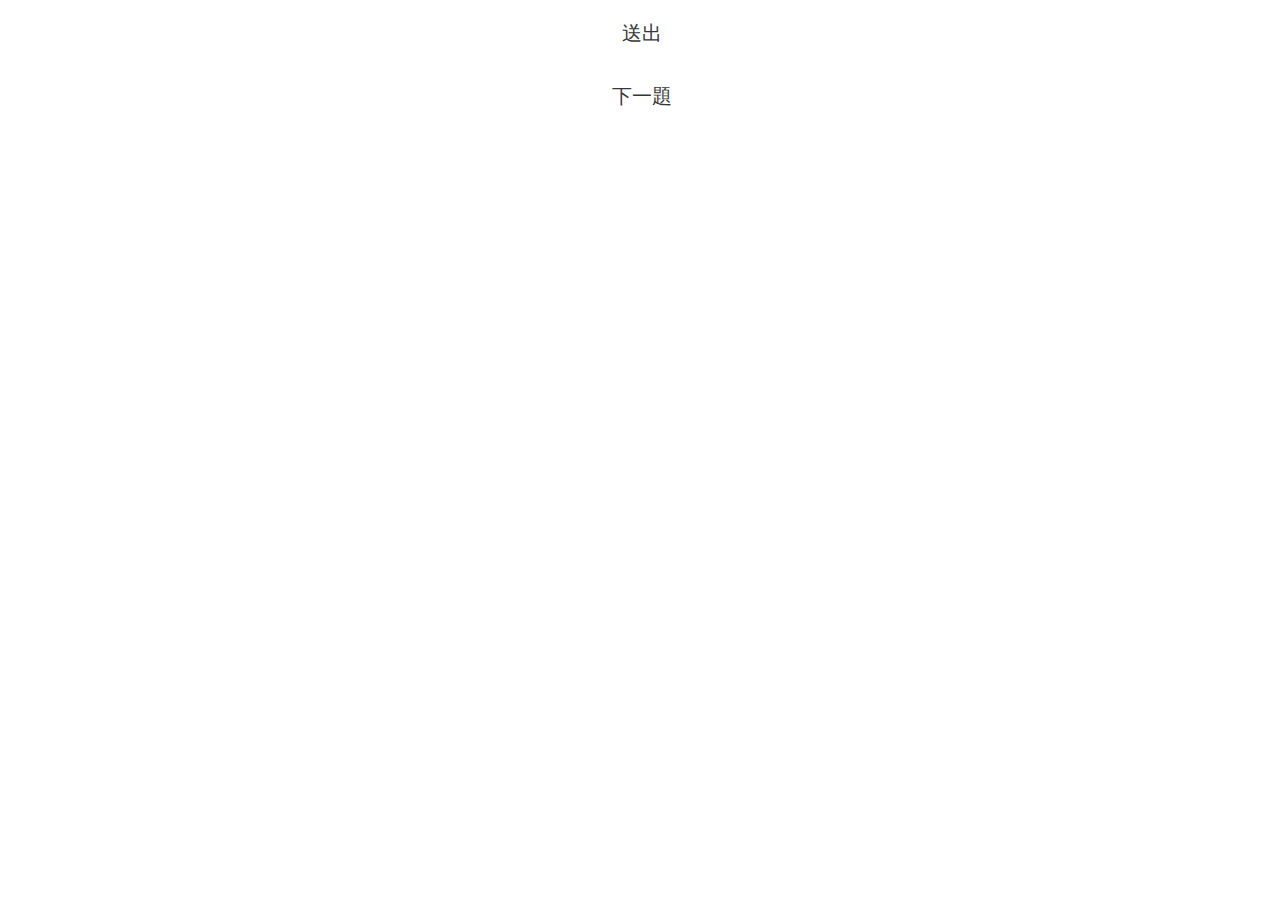
==== index.html @ 8f8b036d "new: 20241104" ====
<!DOCTYPE html>
<html>
	<head>
		<meta charset="UTF-8">
		<meta name="viewport" content="width=device-width, initial-scale=1.0">
		<title>Document</title>
		<link rel="stylesheet" href="index.css">
		<link rel="stylesheet" href="https://chrisplugin.pages.dev/css/chrisplugin.css">
		<script src="https://chrisplugin.pages.dev/js/chrisplugin.js"></script>
	</head>
	<body>
		<div class="text big" id="question"></div>
		<div class="text normal optiondiv" id="option"></div>
		<div class="text normal optiondiv" id="answer"></div>
		<input type="button" class="button big fill outline" id="submit" value="送出"><br><br>
		<input type="button" class="button big fill outline" id="next" value="下一題">

		<script src="question.js"></script>
		<script src="index.js"></script>
	</body>
</html>
---- index.css ----
body{
	font-family: "Consolas";
	width: 100vw;
	height: 100vh;
	padding: 0px;
	margin: 0px;
	overflow: hidden auto;
}

h1,h2,h3,h4,h5,h6{
	margin: 0px;
	color: white;
}

hr{
	border-top: 1px var(--stgray-400) solid;
	width: 100%;
	margin: 10px 0px;
}

table{
	border-collapse: collapse;
	width: 100%;
	color: white;
}

.grid{
	display: grid;
	grid-template-columns: repeat(100,1fr);
	grid-template-rows: repeat(20,1fr);
	grid-auto-rows: 5%;
}

.logo{
	height: 60px;
}

.maintitle{
	color: var(--stgray-900);
	font-size: 40px;
	font-weight: bold;
	text-align: center;
}

.navigationbar{
	border: 1px var(--navbar-border-color) solid;
	position: fixed;
	top: 0px;
	left: 0px;
	width: 100%;
	height: 75px;
	color: var(--navbar-color);
	background: var(--navbar-background);
	backdrop-filter: blur(30px);
	box-shadow: 0 8px 32px 0 var(--navbar-boxshadow-color);
	z-index: 600;
}

.navigationbar2{
	position: fixed;
	top: 75px;
	left: 0px;
	width: 100%;
	height: 50px;
	color: var(--navbar-color);
	background: var(--navbar-background);
	backdrop-filter: blur(20px);
	box-shadow: 0 8px 32px 0 var(--navbar-boxshadow-color);
	z-index: 600;
}

.navigationbarleft{
	max-width: 90%;
	margin: 0px 10px;
	display: flex;
	align-items: center;
	justify-content: left;
}

.navigationbar:has(>.navigationbarleft){
	display: flex;
	align-items: center;
	justify-content: left;
}

.navigationbar:has(>.navigationbarright){
	display: flex;
	align-items: center;
	justify-content: right;
}

.navigationbar:has(>.navigationbarleft):has(>.navigationbarright){
	display: flex;
	align-items: center;
	justify-content: space-between;
}

.navigationbarright{
	max-width: 90%;
	margin: 0px 10px;
	display: flex;
	align-items: center;
	justify-content: right;
}

.navigationbartitle{
	font-size: 45px;
	font-weight: bold;
	margin-top: 5px;
}

.navigationbarbutton{
	border: 1px var(--navbar-color) solid;
	background: none;
	width: 150px;
	height: 50px;
	border-radius: 5px;
	cursor: pointer;
	font-size: 20px;
	font-weight: bold;
	text-align: center;
	color: var(--navbar-color);
	padding: 10px;
	margin: 0px 10px;
	transition-duration: 0.5s;

	&:hover{
		background: var(--stgray-300);
		color: var(--navbar-color);
	}

	&:active{
		box-shadow: 0px 10px 30px 0 rgba(77,77,77,0.68);
	}
}

.navigationbarselect{
	background: var(--navbar-reverse-color);
	color: var(--navbar-color);
}

.center{
	position: absolute;
	top: 50%;
	left: 50%;
	transform: translate(-50%,-50%);
}

.xcenter{
	position: relative;
	top: 0px;
	left: 50%;
	transform: translate(-50%,0%);
}

.ycenter{
	position: relative;
	top: 50%;
	left: 0px;
	transform: translate(0%,-50%);
}

.inputhint{
	width: 23%;
	display: inline-block;
	word-break: normal;
	word-wrap: break-word;
}

.checkbox{
    user-select: none;
    cursor: pointer;
}

.checkbox checkbox{
	width: 20px;
	height: 20px;
}

.bluebutton{
	box-shadow: inset 1px -3px 7px 0px #29bbff;
	background: #2dabf9 linear-gradient(to bottom,#2dabf9 5%,#0688fa 100%);
	border-radius: 5px;
	border: 1px solid #0b0e07;
	display: inline-block;
	cursor: pointer;
	color: #ffffff;
	font-size: 15px;
	font-weight: bold;
	margin: 5px 0px;
	padding: 10px 20px;
	text-decoration: none;
	text-shadow: 0px 1px 0px #263666;

	&:hover{
		background: #0688fa linear-gradient(to bottom,#0688fa 5%,#2dabf9 100%);
	}

	&:active{
		position: relative;
		top: 1px;
	}
}


.reflashbutton{
	margin-top: 20px;
	padding: 5px;
	background: rgb(215,164,61);
	color: white;
	border: none;
	border-radius: 5px;
	cursor: pointer;
	width: 100%;
	height: 40px;
	font-size: 20px;
	font-weight: bold;
	transition-duration: 0.5s;
}

.reflashbutton:hover{
	background: rgb(255,213,128);
	color: black;
}

.selectbutton{
	background: rgba(35,35,35,0.75);
	color: white;
}

/* .footer{
	position: relative;
	top: 10px;
	width: 100%;
	background: rgb(25,25,25);
	padding: 5px 10px;
} */

.a{
	text-decoration: none;
	color: var(--stgray-700);
	font-weight: bold;
	cursor: pointer;
}

.a:hover{
	text-decoration: underline;
}

.disabled:hover{
	background: revert;
	color: revert;
}

.primarytext{
	font-size: 40px;
	color: transparent;
	font-weight: bold;
}

.secondarytext{
	font-size: 30px;
	color: white;
}

.text{
	font-size: 20px;
}

.highlight{
	font-weight: bold;
	color: yellow;
	display: inline-block;
}

.iconinputdiv{
	border-bottom: 1px black solid;
	padding: 0px 5px;
	margin: 20px 0px;
	display: flex;
	align-items: end;
	justify-content: center;
}

.iconinputtext{
	width: 15%;
	font-size: 25px;
	text-align: left;
	margin-bottom: 5px;
}

.iconiinputinput{
	border: none;
	font-size: 25px;
	width: 75%;
}

.iconinputicondiv{
	width: 10%;
	display: flex;
	align-items: center;
	justify-content: center;
}

.iconinputicon{
	width: 90%;
	margin-bottom: 5px;
}

.cursor-pointer{
	cursor: pointer;
}

/* ================================================================================================================================================================== */

html{
    --stwhite: #fff;
    --stblack: #333;

    --staccent-color: unset;
    --staccent-foreground-color: var(--stwhite);

    --stbreakpoint-mobile-min: 0px;
    --stbreakpoint-mobile-max: 767.98px;
    --stbreakpoint-tablet-min: 768px;
    --stbreakpoint-tablet-max: 1023.98px;
    --stbreakpoint-desktop-min: 1024px;
    --stbreakpoint-desktop-max: 1279.98px;
    --stbreakpoint-widescreen-min: 1280px;
    --stbreakpoint-widescreen-max: 9999px;

	--stlight-gray-50: rgb(255,255,255);
	--stlight-gray-75: rgb(250,250,250);
	--stlight-gray-100: rgb(242,242,242);
	--stlight-gray-200: rgb(238,238,238);
	--stlight-gray-300: rgb(225,225,225);
	--stlight-gray-400: rgb(215,215,215);
	--stlight-gray-450: rgb(145,145,145);
	--stlight-gray-500: rgb(118,118,118);
	--stlight-gray-600: rgb(90,90,90);
	--stlight-gray-700: rgb(70,70,70);
	--stlight-gray-800: rgb(55,55,55);
	--stlight-gray-900: rgb(35,35,35);

	--stdark-gray-50: rgb(15,15,17);
	--stdark-gray-75: rgb(35,35,35);
	--stdark-gray-100: rgb(42,42,42);
	--stdark-gray-200: rgb(47,47,47);
	--stdark-gray-300: rgb(62,62,62);
	--stdark-gray-400: rgb(80,80,80);
	--stdark-gray-450: rgb(110,110,110);
	--stdark-gray-500: rgb(180,180,180);
	--stdark-gray-600: rgb(220,220,220);
	--stdark-gray-700: rgb(245,245,245);
	--stdark-gray-800: rgb(250,250,250);
	--stdark-gray-900: rgb(255,255,255);

    --ststatic-gray-50: var(--stlight-gray-50);
    --ststatic-gray-75: var(--stlight-gray-75);
    --ststatic-gray-100: var(--stlight-gray-100);
    --ststatic-gray-200: var(--stlight-gray-200);
    --ststatic-gray-300: var(--stlight-gray-300);
    --ststatic-gray-400: var(--stlight-gray-400);
    --ststatic-gray-500: var(--stlight-gray-500);
    --ststatic-gray-600: var(--stlight-gray-600);
    --ststatic-gray-700: var(--stlight-gray-700);
    --ststatic-gray-800: var(--stlight-gray-800);
    --ststatic-gray-900: var(--stlight-gray-900);

    --ststatic-primary-400: #40a9ff;
    --ststatic-primary-500: #1890ff;
    --ststatic-primary-600: #096dd9;
    --ststatic-primary-700: #0050b3;
    --ststatic-primary-800: #003a8c;
    --ststatic-primary-900: #002766;

    --ststatic-warn-400: #ffec3d;
    --ststatic-warn-500: #fadb14;
    --ststatic-warn-600: #d4b106;
    --ststatic-warn-700: #ad8b00;
    --ststatic-warn-800: #876800;
    --ststatic-warn-900: #614700;

    --ststatic-success-400: #73d13d;
    --ststatic-success-500: #52c41a;
    --ststatic-success-600: #389e0d;
    --ststatic-success-700: #237804;
    --ststatic-success-800: #135200;
    --ststatic-success-900: #092b00;

    --ststatic-error-400: #ff4d4f;
    --ststatic-error-500: #f5222d;
    --ststatic-error-600: #cf1322;
    --ststatic-error-700: #a8071a;
    --ststatic-error-800: #820014;
    --ststatic-error-900: #5c0011;

    --stprimary-400: #40a9ff;
    --stprimary-500: #1890ff;
    --stprimary-600: #096dd9;
    --stprimary-700: #0050b3;
    --stprimary-800: #003a8c;
    --stprimary-900: #002766;

    --stlink-700: #0050b3;

    --stwarn-400: #ffec3d;
    --stwarn-500: #fadb14;
    --stwarn-600: #d4b106;
    --stwarn-700: #ad8b00;
    --stwarn-800: #876800;
    --stwarn-900: #614700;

    --stsuccess-400: #73d13d;
    --stsuccess-500: #52c41a;
    --stsuccess-600: #389e0d;
    --stsuccess-700: #237804;
    --stsuccess-800: #135200;
    --stsuccess-900: #092b00;

    --sterror-400: #ff4d4f;
    --sterror-500: #f5222d;
    --sterror-600: #cf1322;
    --sterror-700: #a8071a;
    --sterror-800: #820014;
    --sterror-900: #5c0011;

    --stz-drawer: 102;
    --stz-dropdown: 103;
    --stz-mask: 101;
    --stz-modal: 102;
    --stz-tooltip: 104;

    --stborder-radius-container: 0.4rem;
    --stborder-radius-element: 0.4rem;
    --stborder-radius-secondary: 0.3rem;

    --stpage-background-default: var(--stgray-50);
    --stpage-background-secondary: var(--stgray-75);
    --stpage-background-tertiary: var(--stgray-100);

    --stelevated-shadow: 0 2px 10px 0 rgba(0, 0, 0, 0.1);
    --stelevated-shadow-modal: 0 0 20px rgba(0, 0, 0, 0.1);
    --stelevated-shadow-drawer: 0 0 20px rgba(0, 0, 0, 0.1);

	--staccent-color: #5c79ff;

	--navbar-border-color-light: white;
	--navbar-border-color-dark: rgb(49,53,53);
	--navbar-color-light: black;
	--navbar-color-dark: white;
	--navbar-background-light: rgba(238,238,238,0.95);
	--navbar-background-dark: rgba(50, 50, 50, 0.95);
	--navbar-boxshadow-color-light: rgba(70,70,70,0.1);
	--navbar-boxshadow-color-dark: rgba(70,70,70,0.1);

	--rangeslider-color-light: rgb(51,51,51);
	--rangeslider-border-color-light: black;
	--rangeslider-color-dark: rgb(235,235,235);
	--rangeslider-border-color-dark: white;

    --stinput-height-large: 42px;
    --stinput-height-large-dense: 37px;
    --stinput-height-medium: 37px;
    --stinput-height-medium-dense: 32px;
    --stinput-height-small: 32px;
    --stinput-height-small-dense: 32px;

    --stfont-size-mini: calc(12 / 15 * 1rem);
    --stfont-size-tiny: calc(13 / 15 * 1rem);
    --stfont-size-small: calc(14 / 15 * 1rem);
    --stfont-size-medium: calc(15 / 15 * 1rem);
    --stfont-size-large: calc(18 / 15 * 1rem);
    --stfont-size-big: calc(20 / 15 * 1rem);
    --stfont-size-huge: calc(24 / 15 * 1rem);
    --stfont-size-massive: calc(30 / 15 * 1rem);

    --stfont-size-12px: calc(12 / 15 * 1rem);
    --stfont-size-13px: calc(13 / 15 * 1rem);
    --stfont-size-14px: calc(14 / 15 * 1rem);
    --stfont-size-15px: calc(15 / 15 * 1rem);
    --stfont-size-16px: calc(16 / 15 * 1rem);
    --stfont-size-17px: calc(17 / 15 * 1rem);
    --stfont-size-18px: calc(18 / 15 * 1rem);
    --stfont-size-20px: calc(20 / 15 * 1rem);
    --stfont-size-24px: calc(24 / 15 * 1rem);
    --stfont-size-25px: calc(25 / 15 * 1rem);
    --stfont-size-30px: calc(30 / 15 * 1rem);
    --stfont-size-33px: calc(33 / 15 * 1rem);
    --stfont-size-35px: calc(35 / 15 * 1rem);
    --stfont-size-38px: calc(38 / 15 * 1rem);
    --stfont-size-45px: calc(45 / 15 * 1rem);
    --stfont-size-55px: calc(55 / 15 * 1rem);
    --stfont-size-65px: calc(65 / 15 * 1rem);
    --stfont-size-75px: calc(75 / 15 * 1rem);

    --stabsolute-mini: calc(12 / 15 * 1rem);
    --stabsolute-tiny: calc(13 / 15 * 1rem);
    --stabsolute-small: calc(14 / 15 * 1rem);
    --stabsolute-medium: calc(15 / 15 * 1rem);
    --stabsolute-large: calc(18 / 15 * 1rem);
    --stabsolute-big: calc(20 / 15 * 1rem);
    --stabsolute-huge: calc(24 / 15 * 1rem);
    --stabsolute-massive: calc(30 / 15 * 1rem);

    --strelative-mini: calc(12 / 15 * 1em);
    --strelative-tiny: calc(13 / 15 * 1em);
    --strelative-small: calc(14 / 15 * 1em);
    --strelative-medium: calc(15 / 15 * 1em);
    --strelative-large: calc(18 / 15 * 1em);
    --strelative-big: calc(20 / 15 * 1em);
    --strelative-huge: calc(24 / 15 * 1em);
    --strelative-massive: calc(30 / 15 * 1em);

    --stspace-gap: 1rem;
    --stspace-gap-small: 0.5rem;
    --stspace-gap-large: 1.5rem;
    --stspace-gap-big: 3rem;
    --stspace-gap-huge: 4.5rem;
}

/* ========================================================================== Color Schemes ========================================================================== */

@media (prefers-color-scheme: light){
	html:not(.maindark) .lighthidden{
		display: none !important;
	}
	html:not(.dark) .light-hidden{
		display: none !important;
	}
}

@media (prefers-color-scheme: dark){
	html:not(.mainlight) .darkhidden{
		display: none !important;
	}

	.u-inverted{
		color-scheme: light;

		--rangeslider-color: var(--rangeslider-color-light);
		--rangeslider-border-color: var(--rangeslider-border-color-light);
		--navbar-color: var(--navbar-color-light);
		--navbar-reverse-color: var(--navbar-color-dark);
		--navbar-border-color: var(--navbar-border-color-light);
		--navbar-background: var(--navbar-background-light);
		--navbar-boxshadow-color: var(--navbar-boxshadow-color-light);
		--stgray-50: var(--stlight-gray-50);
		--stgray-75: var(--stlight-gray-75);
		--stgray-100: var(--stlight-gray-100);
		--stgray-200: var(--stlight-gray-200);
		--stgray-300: var(--stlight-gray-300);
		--stgray-400: var(--stlight-gray-400);
		--stgray-450: var(--stlight-gray-450);
		--stgray-500: var(--stlight-gray-500);
		--stgray-600: var(--stlight-gray-600);
		--stgray-700: var(--stlight-gray-700);
		--stgray-800: var(--stlight-gray-800);
		--stgray-900: var(--stlight-gray-900);

		--sttonal-positive-400: #cdffbe;
		--sttonal-positive-800: #357016;

		--sttonal-negative-400: #ffbebe;
		--sttonal-negative-800: #701616;

		--sttonal-primary-400: #d9edff;
		--sttonal-primary-800: #005cde;

		--sttonal-warning-400: #fff7ae;
		--sttonal-warning-800: #866800;
	}
	html:not(.light) .dark-hidden{
		display: none !important;
	}
	html:not(.light){
		color-scheme: dark;

		--rangeslider-color: var(--rangeslider-color-dark);
		--rangeslider-border-color: var(--rangeslider-border-color-dark);
		--navbar-color: var(--navbar-color-dark);
		--navbar-reverse-color: var(--navbar-color-light);
		--navbar-border-color: var(--navbar-border-color-dark);
		--navbar-background: var(--navbar-background-dark);
		--navbar-boxshadow-color: var(--navbar-boxshadow-color-dark);
		--stgray-50: var(--stdark-gray-50);
		--stgray-75: var(--stdark-gray-75);
		--stgray-100: var(--stdark-gray-100);
		--stgray-200: var(--stdark-gray-200);
		--stgray-300: var(--stdark-gray-300);
		--stgray-400: var(--stdark-gray-400);
		--stgray-450: var(--stdark-gray-450);
		--stgray-500: var(--stdark-gray-500);
		--stgray-600: var(--stdark-gray-600);
		--stgray-700: var(--stdark-gray-700);
		--stgray-800: var(--stdark-gray-800);
		--stgray-900: var(--stdark-gray-900);

		--stprimary-400: #40a9ff;
		--stprimary-500: #2492f7;
		--stprimary-600: #2282e9;
		--stprimary-700: #0e52a5;
		--stprimary-800: #003a8c;
		--stprimary-900: #002766;

		--stlink-700: #8887ff;

		--sttonal-positive-400: #92d34f;
		--sttonal-positive-800: #0e4600;

		--sttonal-negative-400: #d60000;
		--sttonal-negative-800: #fff;

		--sttonal-primary-400: #0a6ffd;
		--sttonal-primary-800: #ffffff;

		--sttonal-warning-400: #edff00;
		--sttonal-warning-800: #463f00;
	}

	html:not(.light) .inverted{
		color-scheme: light;

		--rangeslider-color: var(--rangeslider-color-light);
		--rangeslider-border-color: var(--rangeslider-border-color-light);
		--navbar-color: var(--navbar-color-light);
		--navbar-reverse-color: var(--navbar-color-dark);
		--navbar-border-color: var(--navbar-border-color-light);
		--navbar-background: var(--navbar-background-light);
		--navbar-boxshadow-color: var(--navbar-boxshadow-color-light);
		--stgray-50: var(--stlight-gray-50);
		--stgray-75: var(--stlight-gray-75);
		--stgray-100: var(--stlight-gray-100);
		--stgray-200: var(--stlight-gray-200);
		--stgray-300: var(--stlight-gray-300);
		--stgray-400: var(--stlight-gray-400);
		--stgray-500: var(--stlight-gray-500);
		--stgray-600: var(--stlight-gray-600);
		--stgray-700: var(--stlight-gray-700);
		--stgray-800: var(--stlight-gray-800);
		--stgray-900: var(--stlight-gray-900);

		--sttonal-positive-400: #cdffbe;
		--sttonal-positive-800: #357016;

		--sttonal-negative-400: #ffbebe;
		--sttonal-negative-800: #701616;

		--sttonal-primary-400: #d9edff;
		--sttonal-primary-800: #005cde;

		--sttonal-warning-400: #fff7ae;
		--sttonal-warning-800: #866800;
	}
}

/* Content */

.stcontent.u-dark{
	background: var(--stgray-50);
	color: var(--stgray-800);
}

/* ========================================================================== Center ========================================================================== */

.stcenter{
	display: flex;
	align-items: center;
	justify-content: center;
	height: 100%;
	width: 100%;
	margin: 0;
	flex-direction: column;
	color: inherit;
}

/* ========================================================================== Variables ========================================================================== */

/* ========================================================================== Base ========================================================================== */
.ststash{
	position: absolute;
	top: 0;
	left: 0;
	width: calc(100% - var(--ststash-offset,5px));
	visibility: hidden;
	pointer-events: none;
	flex-wrap: nowrap;
	overflow: hidden;
	white-space: nowrap;
}

/* ==========================================================================Color Schemes========================================================================== */

/* Hidden */
html.mainlight .lighthidden,html.maindark .darkhidden{
	display: none !important;
}

/* Light */
html,html.mainlight,.u-light{
	color-scheme: light;

	--rangeslider-color: var(--rangeslider-color-light);
	--rangeslider-border-color: var(--rangeslider-border-color-light);
	--navbar-color: var(--navbar-color-light);
	--navbar-reverse-color: var(--navbar-color-dark);
	--navbar-border-color: var(--navbar-border-color-light);
	--navbar-background: var(--navbar-background-light);
	--navbar-boxshadow-color: var(--navbar-boxshadow-color-light);
	--stgray-50: var(--stlight-gray-50);
	--stgray-75: var(--stlight-gray-75);
	--stgray-100: var(--stlight-gray-100);
	--stgray-200: var(--stlight-gray-200);
	--stgray-300: var(--stlight-gray-300);
	--stgray-400: var(--stlight-gray-400);
	--stgray-500: var(--stlight-gray-500);
	--stgray-600: var(--stlight-gray-600);
	--stgray-700: var(--stlight-gray-700);
	--stgray-800: var(--stlight-gray-800);
	--stgray-900: var(--stlight-gray-900);

	--sttonal-positive-400: #cdffbe;
	--sttonal-positive-800: #357016;

	--sttonal-negative-400: #ffbebe;
	--sttonal-negative-800: #701616;

	--sttonal-primary-400: #d9edff;
	--sttonal-primary-800: #005cde;

	--sttonal-warning-400: #fff7ae;
	--sttonal-warning-800: #866800;
}

html,html.maindark,.u-dark{
	color-scheme: dark;

	--rangeslider-color: var(--rangeslider-color-dark);
	--rangeslider-border-color: var(--rangeslider-border-color-dark);
	--navbar-color: var(--navbar-color-dark);
	--navbar-reverse-color: var(--navbar-color-light);
	--navbar-border-color: var(--navbar-border-color-dark);
	--navbar-background: var(--navbar-background-dark);
	--navbar-boxshadow-color: var(--navbar-boxshadow-color-dark);
	--stgray-50: var(--stdark-gray-50);
	--stgray-75: var(--stdark-gray-75);
	--stgray-100: var(--stdark-gray-100);
	--stgray-200: var(--stdark-gray-200);
	--stgray-300: var(--stdark-gray-300);
	--stgray-400: var(--stdark-gray-400);
	--stgray-500: var(--stdark-gray-500);
	--stgray-600: var(--stdark-gray-600);
	--stgray-700: var(--stdark-gray-700);
	--stgray-800: var(--stdark-gray-800);
	--stgray-900: var(--stdark-gray-900);

	--stlink-700: #8887ff;

	--sttonal-positive-400: #92d34f;
	--sttonal-positive-800: #0e4600;

	--sttonal-negative-400: #d60000;
	--sttonal-negative-800: #fff;

	--sttonal-primary-400: #0a6ffd;
	--sttonal-primary-800: #ffffff;

	--sttonal-warning-400: #edff00;
	--sttonal-warning-800: #463f00;
}

/* Light */
html,html.mainlight,.light{
	color-scheme: light;

	--rangeslider-color: var(--rangeslider-color-light);
	--rangeslider-border-color: var(--rangeslider-border-color-light);
	--navbar-color: var(--navbar-color-light);
	--navbar-reverse-color: var(--navbar-color-dark);
	--navbar-border-color: var(--navbar-border-color-light);
	--navbar-background: var(--navbar-background-light);
	--navbar-boxshadow-color: var(--navbar-boxshadow-color-light);
	--stgray-50: var(--stlight-gray-50);
	--stgray-75: var(--stlight-gray-75);
	--stgray-100: var(--stlight-gray-100);
	--stgray-200: var(--stlight-gray-200);
	--stgray-300: var(--stlight-gray-300);
	--stgray-400: var(--stlight-gray-400);
	--stgray-500: var(--stlight-gray-500);
	--stgray-600: var(--stlight-gray-600);
	--stgray-700: var(--stlight-gray-700);
	--stgray-800: var(--stlight-gray-800);
	--stgray-900: var(--stlight-gray-900);

	--sttonal-positive-400: #cdffbe;
	--sttonal-positive-800: #357016;

	--sttonal-negative-400: #ffbebe;
	--sttonal-negative-800: #701616;

	--sttonal-primary-400: #d9edff;
	--sttonal-primary-800: #005cde;

	--sttonal-warning-400: #fff7ae;
	--sttonal-warning-800: #866800;
}

/* dark */
html.maindark,.dark{
	color-scheme: dark;

	--rangeslider-color: var(--rangeslider-color-dark);
	--rangeslider-border-color: var(--rangeslider-border-color-dark);
	--navbar-color: var(--navbar-color-dark);
	--navbar-reverse-color: var(--navbar-color-light);
	--navbar-border-color: var(--navbar-border-color-dark);
	--navbar-background: var(--navbar-background-dark);
	--navbar-boxshadow-color: var(--navbar-boxshadow-color-dark);
	--stgray-50: var(--stdark-gray-50);
	--stgray-75: var(--stdark-gray-75);
	--stgray-100: var(--stdark-gray-100);
	--stgray-200: var(--stdark-gray-200);
	--stgray-300: var(--stdark-gray-300);
	--stgray-400: var(--stdark-gray-400);
	--stgray-500: var(--stdark-gray-500);
	--stgray-600: var(--stdark-gray-600);
	--stgray-700: var(--stdark-gray-700);
	--stgray-800: var(--stdark-gray-800);
	--stgray-900: var(--stdark-gray-900);

	--stlink-700: #8887ff;

	--sttonal-positive-400: #92d34f;
	--sttonal-positive-800: #0e4600;

	--sttonal-negative-400: #d60000;
	--sttonal-negative-800: #fff;

	--sttonal-primary-400: #0a6ffd;
	--sttonal-primary-800: #ffffff;

	--sttonal-warning-400: #edff00;
	--sttonal-warning-800: #463f00;
}

/* Hidden */
html.mainlight .light-hidden,html.maindark .dark-hidden{
	display: none !important;
}

/* ========================================================================== Scales ========================================================================== */

html.small,html.small body{
	font-size: 14px;
}

html.medium,html.medium body{
	font-size: 15px;
}

html.large,html.large body{
	font-size: 16px;
}

/* ========================================================================== Background Color ========================================================================== */

html.secondary,html.secondary body{
	background: var(--stgray-75);
}

/* ========================================================================== Rounded ========================================================================== */

/* ========================================================================== Reset ========================================================================== */

/*
Document
1. 讓所有的元素不會因為內距而更改其 `width` 寬度。
2. 讓元素預設都以相對位置呈現，這樣裡面的 `absolute` 元素才能有父依據。
*/
*,*::before,*::after{
	box-sizing: border-box;
	position: relative;
}

/*
HTML
1. 指定預設的動態背景與文字顏色，這樣才可以支援亮與暗色主題。
2. 預設要讓網頁能夠填滿整個螢幕才能讓某些元素運用整個高度。
*/
html{
	background: var(--stgray-50);
	color: var(--stgray-800);
	width: 100%;
	height: 100%;
	font-size: 15px;
}

/*
Body
1. 移除所有瀏覽器上的外距。
2. 避免元素過寬而出現不好捲動的水平捲軸。
3. 避免 iOS 在轉向之後變更字體縮放大小。
4. 改為透明來移除 Webkit 瀏覽器上的點擊高光。
*/
body{
	padding: 0px;
	margin: 0px;
	overflow-x: hidden;
	-webkit-text-size-adjust: 100%;
	-webkit-tap-highlight-color: rgba(0,0,0,0);

	font-family: "Noto Sans TC","SF Pro TC","SF Pro Text","SF Pro Icons","PingFang TC","Helvetica Neue","Helvetica","Arial","Microsoft JhengHei",wf_SegoeUI,"Segoe UI",Segoe,"Segoe WP",Tahoma,Verdana,Ubuntu,"Bitstream Vera Sans","DejaVu Sans",微軟正黑體,"LiHei Pro","WenQuanYi Micro Hei","Droid Sans Fallback","AR PL UMing TW",Roboto,"Hiragino Maru Gothic ProN",メイリオ,"ヒラギノ丸ゴ ProN W4",Meiryo,"Droid Sans",sans-serif;
}

/*
Input for iOS date input
https://github.com/teacat/tocas/issues/804
https://github.com/twbs/bootstrap/pull/31993
https://github.com/twbs/bootstrap/blob/80621d6431acd964690f89352b4f1bf8be9cfaf3/scss/forms/_form-control.scss#L47
*/

input::-webkit-date-and-time-value{
	min-height: calc(1rem * 1.5);
}

/* ======================================================================== Button ======================================================================== */

button{
	border: none;
	margin: 0;
	padding: 0;
	width: auto;
	overflow: visible;
	background: transparent;
	color: inherit;
	font: inherit;
	line-height: normal;
	appearance: none;
	cursor: pointer;
	user-select: none;

	-webkit-font-smoothing: inherit;
	-moz-osx-font-smoothing: inherit;
	-webkit-appearance: none;
}

/* ======================================================================== Paragraphy ======================================================================== */

/* [class*="st"]:where(p){
	margin-block-start: 1em;
	margin-block-end: 1em;
}

[class*="st"]:where(:first-child){
	margin-block-start: 0;
}

[class*="st"] .stheader+p{
	margin-block-start: 0.5em;
}

[class*="st"]:where(:last-child){
	margin-block-end: 0;
}

[class*="st"]:where(a){
	color: inherit;
} */

/* ========================================================================== Variables ========================================================================== */

@keyframes stbuttonloading{
	from{
		transform: translate(-50%,-50%) rotate(0deg);
	}
	to{
		transform: translate(-50%,-50%) rotate(360deg);
	}
}

/* ========================================================================== Base ========================================================================== */

.stbutton{
	--horizontal-padding: 1.25em;
	--height: var(--stinput-height-medium);
	--accent-color: initial;
	--accent-foreground-color: initial;

	margin: 5px;
	width: auto;
	font: inherit;
	outline: none;
	box-sizing: border-box;
	user-select: none;
	text-overflow: ellipsis;
	overflow: hidden;
	white-space: nowrap;
	height: var(--height);

	-webkit-font-smoothing: inherit;
	-moz-osx-font-smoothing: inherit;
	appearance: none;
	-webkit-appearance: none;

	border: 2px solid var(--accent-color,var(--stgray-800));
	font-size: var(--stfont-size-14px);
	line-height: 1.5;
	font-weight: 500;
	color: var(--accent-foreground-color,var(--stgray-50));
	background: var(--accent-color,var(--stgray-800));
	text-decoration: none;
	display: inline-flex;
	vertical-align: middle;
	justify-content: center;
	align-items: center;
	text-align: center;
	padding: 0 var(--horizontal-padding);
	border-radius: 0.4rem;
	transition: 0.2s linear;
}

.stbutton:hover{
	cursor: pointer;
	opacity: 0.75;
}

.stbutton:focus{
	outline: 0;
}

.button{
	--horizontal-padding: 1.25em;
	--height: var(--stinput-height-medium);
	--accent-color: initial;
	--accent-foreground-color: initial;


	border: 2px var(--accent-color,var(--stgray-800)) solid;
	outline: none;
	box-sizing: border-box;
	white-space: nowrap;
	width: auto;
	height: var(--height);
	border-radius: 0.4rem;
	background: var(--accent-color,var(--stgray-800));
	font: inherit;
	font-size: var(--stfont-size-14px);
	font-weight: 500;
	text-decoration: none;
	text-align: center;
	text-overflow: ellipsis;
	color: var(--accent-foreground-color,var(--stgray-50));
	line-height: 1.5;
	padding: 0px var(--horizontal-padding);
	margin: 2px;
	display: inline-flex;
	vertical-align: middle;
	justify-content: center;
	align-items: center;
	transition: 0.2s linear;
	appearance: none;
	overflow: hidden;
	user-select: none;

	-webkit-font-smoothing: inherit;
	-moz-osx-font-smoothing: inherit;
	-webkit-appearance: none;

	&:hover{
		cursor: pointer;
		opacity: 0.75;
	}

	&:focus{
		outline: 0;
	}

	&.secondary{
		color: var(--accent-color,var(--stgray-800));
		border-color: var(--stgray-100);
		background: var(--stgray-100);
	}

	&.outline{
		background: transparent;
		border: 2px solid var(--stgray-450);
		color: var(--accent-color,var(--stgray-800));

		&:hover{
			border: 2px var(--stgray-900) solid;
			font-weight: bold;
		}
	}

	&.is-tertiary{
		color: var(--stgray-800);
		background: var(--stgray-300);
		border-color: var(--stgray-300);
	}

	&.error{
		color: var(--stwhite);
		border-color: var(--sterror-500);
		background: var(--sterror-500);

		&:hover{
			color: var(--stwhite);
			border-color: var(--sterror-500);
			background: var(--sterror-500);
		}
	}

	&.ghost{
		background: transparent;
		color: var(--stgray-800);
		border: 2px solid transparent;
		cursor: pointer;

		&:hover{
			color: var(--stgray-600);
		}

		&.error{
			color: var(--sterror-500);
		}
	}

	&.load{
		color: transparent;
		pointer-events: none;
		opacity: 0.5;

		& .icon{
			visibility: hidden;
		}

		&::after{
			font-family: "Icons";
			font-weight: normal;
			font-style: normal;
			display: inline;
			text-decoration: inherit;
			text-align: center;
			-webkit-font-smoothing: antialiased;
			backface-visibility: hidden;
			display: inline-block;
			animation: stbuttonloading 2s linear infinite;
			color: var(--stgray-50);
			font-size: var(--stfont-size-18px);
			content: "\f110";
			position: absolute;
			top: 50%;
			left: 50%;
		}

		&:is(.outline,.secondary,.is-tertiary,.ghost)::after{
			color: var(--stgray-800);
		}
	}

	/* Sizes */
	&.small{
		--height: var(--stinput-height-small);

		font-size: var(--stfont-size-13px);
	}

	&.big{
		--height: var(--stinput-height-large);
		font-size: var(--stfont-size-20px);
	}

	/* Disabled */

	&.disabled,&[disabled]{
		opacity: 0.5;
		user-select: none;
		cursor: not-allowed;
	}

	/* fill */

	&.fill{
		width: 100%;
	}

	&.round{
		border-radius: 100rem;
	}

	&.fullicon{
		padding: 0;
		min-width: 0;
		width: calc(var(--height) * 1.1);

		& .icon{
			font-size: 1.2em;
		}

		&.small .icon{
			font-size: 1.15em;
		}
	}

	/* Side Icon */

	&:where(.starticon,.endicon) .icon{
		font-size: 1.2em;
	}

	&:is(.starticon,.endicon) .icon::before{
		display: inline-block;
		margin-top: 1px;
	}

	&.starticon .icon{
		margin-right: 0.5em;
	}

	&.endicon .icon{
		margin-left: 0.5em;
	}

	/* Labeled Icon */
	&:is(.start-labeled-icon,.end-labeled-icon) .icon{
		position: absolute;
		top: -2px;
		bottom: -2px;
		background: var(--stgray-900);
		line-height: 1;
		display: flex;
		align-items: center;
		justify-content: center;
		width: calc(2.75rem + 2px);
	}

	&:where(.start-labeled-icon,.end-labeled-icon) .icon{
		font-size: 1.2em;
	}

	&.start-labeled-icon{
		padding-left: calc(var(--horizontal-padding) + 2.75em);

		& .icon{
			left: -2px;
			border-radius: 0.4rem 0 0 0.4rem;
		}
	}


	&.end-labeled-icon{
		padding-right: calc(var(--horizontal-padding) + 2.75em);

		& .icon{
			right: -2px;
			border-radius: 0 0.4rem 0.4rem 0;
		}
	}


	&.error:is(.start-labeled-icon,.end-labeled-icon) .icon{
		background: var(--sterror-400);
	}

	&.outline:is(.start-labeled-icon,.end-labeled-icon) .icon{
		/*background: var(--stgray-300);*/
		background: transparent;
		border: 2px solid var(--stgray-300);
	}

	&.secondary:is(.start-labeled-icon,.end-labeled-icon) .icon{
		background: var(--stgray-200);
	}

	&.tertiary:is(.start-labeled-icon,.end-labeled-icon) .icon{
		background: var(--stgray-400);
	}

	/* Dense */

	&.dense{
		--height: var(--stinput-height-medium-dense);

		&.small{
			--height: var(--stinput-height-small-dense);
		}

		&.large{
			--height: var(--stinput-height-large-dense);
		}
	}

	/* Wide */
	&.short{
		--horizontal-padding: 0.75em;

		min-width: 65px;
	}

	&.long{
		--horizontal-padding: 2em;
	}

	/* Ghost */
	&.ghost{
		background: transparent;
		color: var(--stgray-800);
		border: 2px solid transparent;
		cursor: pointer;

		&:hover{
			color: var(--stgray-600);
		}

		&.warn{
			color: var(--sterror-500);
		}
	}

	&.shadow{
		--tw-shadow: 0 10px 20px -10px;
		--tw-shadow-colored: 0 10px 20px -10px var(--tw-shadow-color);

		border-radius: .375rem;
		border-width: 1px;
		background: none;
		padding: .5rem 1.25rem;
		font-size: .875rem;
		line-height: 1.25rem;
		font-weight: 600;
		outline: 2px solid #0000;
		outline-offset: 2px;
		transition-property: color,background,border-color,text-decoration-color,fill,stroke,opacity,box-shadow,transform,filter,-webkit-backdrop-filter;
		transition-property: color,background,border-color,text-decoration-color,fill,stroke,opacity,box-shadow,transform,filter,backdrop-filter;
		transition-property: color,background,border-color,text-decoration-color,fill,stroke,opacity,box-shadow,transform,filter,backdrop-filter,-webkit-backdrop-filter;
		transition-timing-function: cubic-bezier(.4,0,.2,1);
		transition-duration: .3s;
		box-shadow: var(--tw-ring-offset-shadow,0 0 #0000),var(--tw-ring-shadow,0 0 #0000),var(--tw-shadow);;
		cursor: pointer;

		&:hover{
			--tw-shadow: 0 0 #0000;
			--tw-shadow-colored: 0 0 #0000

			box-shadow: var(--tw-ring-offset-shadow,0 0 #0000),var(--tw-ring-shadow,0 0 #0000),var(--tw-shadow);;
		}

		&.small{
			padding: .375rem .625rem;
			font-size: .75rem;
			line-height: 1rem
		}

		&.big{
			padding: .625rem 1.75rem;
			font-size: 1rem;
			line-height: 1.5rem
		}

		&.primary{
			--tw-border-opacity: 1;
			--tw-bg-opacity: 1;
			--tw-text-opacity: 1;
			--tw-shadow-color: #4361ee99;
			--tw-shadow: var(--tw-shadow-colored);

			border: 1px rgb(67 97 238/var(--tw-border-opacity)) solid;
			background: rgb(67 97 238/var(--tw-bg-opacity));
			color: rgb(255 255 255/var(--tw-text-opacity));

			&.outline{
				--tw-border-opacity: 1;
				--tw-text-opacity: 1;
				--tw-shadow: 0 0 #0000;
				--tw-shadow-colored: 0 0 #0000;

				background: none;
				border: 1px rgb(67 97 238/var(--tw-border-opacity)) solid;
				color: rgb(67 97 238/var(--tw-text-opacity));
				box-shadow: var(--tw-ring-offset-shadow,0 0 #0000),var(--tw-ring-shadow,0 0 #0000),var(--tw-shadow);;

				&:hover{
					--tw-bg-opacity: 1;
					--tw-text-opacity: 1;

					background: rgb(67 97 238/var(--tw-bg-opacity));
					color: rgb(255 255 255/var(--tw-text-opacity));
				}
			}
		}

		&.secondary{
			--tw-border-opacity: 1;
			--tw-bg-opacity: 1;
			--tw-text-opacity: 1;
			--tw-shadow-color: #805dca99;
			--tw-shadow: var(--tw-shadow-colored);

			border: 1px rgb(128 93 202/var(--tw-border-opacity)) solid;
			background: rgb(128 93 202/var(--tw-bg-opacity));
			color: rgb(255 255 255/var(--tw-text-opacity));

			&.outline{
				--tw-border-opacity: 1;
				--tw-text-opacity: 1;
				--tw-shadow: 0 0 #0000;
				--tw-shadow-colored: 0 0 #0000;

				background: none;
				border: 1px rgb(128 93 202/var(--tw-border-opacity)) solid;
				color: rgb(128 93 202/var(--tw-text-opacity));
				box-shadow: var(--tw-ring-offset-shadow,0 0 #0000),var(--tw-ring-shadow,0 0 #0000),var(--tw-shadow);;

				&:hover{
					--tw-bg-opacity: 1;
					--tw-text-opacity: 1;

					background: rgb(128 93 202/var(--tw-bg-opacity));
					color: rgb(255 255 255/var(--tw-text-opacity));
				}
			}
		}

		&.success{
			--tw-border-opacity: 1;
			--tw-bg-opacity: 1;
			--tw-text-opacity: 1;
			--tw-shadow-color: #00ab5599;
			--tw-shadow: var(--tw-shadow-colored);

			border: 1px rgb(0 171 85/var(--tw-border-opacity)) solid;
			background: rgb(0 171 85/var(--tw-bg-opacity));
			color: rgb(255 255 255/var(--tw-text-opacity));

			&.outline{
				--tw-border-opacity: 1;
				--tw-text-opacity: 1;
				--tw-shadow: 0 0 #0000;
				--tw-shadow-colored: 0 0 #0000;

				background: none;
				border: 1px rgb(0 171 85/var(--tw-border-opacity)) solid;
				color: rgb(0 171 85/var(--tw-text-opacity));
				box-shadow: var(--tw-ring-offset-shadow,0 0 #0000),var(--tw-ring-shadow,0 0 #0000),var(--tw-shadow);;

				&:hover{
					--tw-bg-opacity: 1;
					--tw-text-opacity: 1;

					background: rgb(0 171 85/var(--tw-bg-opacity));
					color: rgb(255 255 255/var(--tw-text-opacity));
				}
			}
		}

		&.error{
			--tw-border-opacity: 1;
			--tw-bg-opacity: 1;
			--tw-text-opacity: 1;
			--tw-shadow-color: #e7515a99;
			--tw-shadow: var(--tw-shadow-colored);

			border: 1px rgb(231 81 90/var(--tw-border-opacity)) solid;
			background: rgb(231 81 90/var(--tw-bg-opacity));
			color: rgb(255 255 255/var(--tw-text-opacity));

			&.outline{
				--tw-border-opacity: 1;
				--tw-text-opacity: 1;
				--tw-shadow: 0 0 #0000;
				--tw-shadow-colored: 0 0 #0000;

				background: none;
				border: 1px rgb(231 81 90/var(--tw-border-opacity)) solid;
				color: rgb(231 81 90/var(--tw-text-opacity));
				box-shadow: var(--tw-ring-offset-shadow,0 0 #0000),var(--tw-ring-shadow,0 0 #0000),var(--tw-shadow);

				&:hover{
					--tw-bg-opacity: 1;
					--tw-text-opacity: 1;

					background: rgb(231 81 90/var(--tw-bg-opacity));
					color: rgb(255 255 255/var(--tw-text-opacity));
				}
			}
		}

		&.warn{
			--tw-border-opacity: 1;
			--tw-bg-opacity: 1;
			--tw-text-opacity: 1;
			--tw-shadow-color: #e2a03f99;
			--tw-shadow: var(--tw-shadow-colored);

			border: 1px rgb(226 160 63/var(--tw-border-opacity)) solid;
			background: rgb(226 160 63/var(--tw-bg-opacity));
			color: rgb(255 255 255/var(--tw-text-opacity));

			&.outline{
				--tw-border-opacity: 1;
				--tw-text-opacity: 1;
				--tw-shadow: 0 0 #0000;
				--tw-shadow-colored: 0 0 #0000;

				background: none;
				border: 1px rgb(226 160 63/var(--tw-border-opacity)) solid;
				color: rgb(226 160 63/var(--tw-text-opacity));
				box-shadow: var(--tw-ring-offset-shadow,0 0 #0000),var(--tw-ring-shadow,0 0 #0000),var(--tw-shadow);

				&:hover{
					--tw-bg-opacity: 1;
					--tw-text-opacity: 1;

					background: rgb(226 160 63/var(--tw-bg-opacity));
					color: rgb(255 255 255/var(--tw-text-opacity));
				}
			}
		}

		&.info{
			--tw-border-opacity: 1;
			--tw-bg-opacity: 1;
			--tw-text-opacity: 1;
			--tw-shadow-color: #2196f399;
			--tw-shadow: var(--tw-shadow-colored);

			border: 1px rgb(33 150 243/var(--tw-border-opacity)) solid;
			background: rgb(33 150 243/var(--tw-bg-opacity));
			color: rgb(255 255 255/var(--tw-text-opacity));

			&.outline{
				--tw-border-opacity: 1;
				--tw-text-opacity: 1;
				--tw-shadow: 0 0 #0000;
				--tw-shadow-colored: 0 0 #0000;

				background: none;
				color: rgb(33 150 243/var(--tw-text-opacity));
				border: 1px rgb(33 150 243/var(--tw-border-opacity)) solid;
				box-shadow: var(--tw-ring-offset-shadow,0 0 #0000),var(--tw-ring-shadow,0 0 #0000),var(--tw-shadow);

				&:hover{
					--tw-bg-opacity: 1;
					--tw-text-opacity: 1;

					background: rgb(33 150 243/var(--tw-bg-opacity));
					color: rgb(255 255 255/var(--tw-text-opacity));
				}
			}
		}

		&.dark{
			--tw-border-opacity: 1;
			--tw-bg-opacity: 1;
			--tw-text-opacity: 1;
			--tw-shadow-color: #3b3f5c99;
			--tw-shadow: var(--tw-shadow-colored);

			background: rgb(59 63 92/var(--tw-bg-opacity));
			color: rgb(255 255 255/var(--tw-text-opacity));
			border: 1px rgb(59 63 92/var(--tw-border-opacity)) solid;

			&.outline{
				--tw-border-opacity: 1;
				--tw-text-opacity: 1;
				--tw-shadow: 0 0 #0000;
				--tw-shadow-colored: 0 0 #0000;

				background: none;
				box-shadow: var(--tw-ring-offset-shadow,0 0 #0000),var(--tw-ring-shadow,0 0 #0000),var(--tw-shadow);
				border: 1px rgb(59 63 92/var(--tw-border-opacity)) solid;
				color: rgb(59 63 92/var(--tw-text-opacity));

				&:hover{
					--tw-bg-opacity: 1;
					--tw-text-opacity: 1;

					background: rgb(59 63 92/var(--tw-bg-opacity));
					color: rgb(255 255 255/var(--tw-text-opacity));
				}
			}
		}

		&.gradient{
			--tw-gradient-from: #ef1262 var(--tw-gradient-from-position);
			--tw-gradient-to: #ef126200 var(--tw-gradient-to-position);
			--tw-gradient-stops: var(--tw-gradient-from),var(--tw-gradient-to);
			--tw-gradient-to: #4361ee var(--tw-gradient-to-position);
			--tw-text-opacity: 1;

			background: none;
			background-image: linear-gradient(to right,var(--tw-gradient-stops));
			color: rgb(255 255 255/var(--tw-text-opacity));

			&:hover{
				--tw-gradient-from: #4361ee var(--tw-gradient-from-position);
				--tw-gradient-to: #4361ee00 var(--tw-gradient-to-position);
				--tw-gradient-stops: var(--tw-gradient-from),var(--tw-gradient-to);
				--tw-gradient-to: #ef1262 var(--tw-gradient-to-position);
			}
		}

		&.round{
			border-radius: 9999px;
		}
	}
}

/* Ghost */
.buttonghost{
	background: transparent;
	color: var(--stgray-800);
	border: 2px solid transparent;
	cursor: pointer;

	&:hover{
		color: var(--stgray-600);
	}

	&.warn{
		color: var(--sterror-500);
	}
}

.buttongroup{
	position: relative;
	display: inline-flex;
	vertical-align: middle;

	& button,& input[type="button"]{
		margin: 0px;
	}

	& button:nth-child(1),& input[type="button"]:nth-child(1){
		border-radius: 10px 0px 0px 10px;
	}

	& button:nth-child(n+2),& input[type="button"]:nth-child(n+2){
		border-radius: 0px;
	}

	& button:nth-last-child(1),& input[type="button"]:nth-last-child(1){
		border-radius: 0px 10px 10px 0px;
	}
}

/* Start & End */

.staddon{
	display: flex;
	gap: 2px;
}

.staddon>*:first-child,.staddon>.input:first-child:where(input,textarea){
	border-top-right-radius: 0;
	border-bottom-right-radius: 0;
}

.staddon>*:last-child,.staddon>.input:last-child:where(input,textarea){
	border-top-left-radius: 0;
	border-bottom-left-radius: 0;
}

/* Buttons */

.buttondiv{
	display: flex;

	& .button{
		&:first-child{
			border-top-right-radius: 0;
			border-bottom-right-radius: 0;
		}

		&:not(:first-child):not(:last-child){
			border-radius: 0;
		}

		&:not(:first-child)::before{
			content: "";
			position: absolute;
			top: 50%;
			transform: translateY(-50%);
			left: 0;
			height: 70%;
			background: var(--stgray-600);
			width: 1px;
		}

		&.outline::before{
			display: none;
		}

		&.error::before{
			background: var(--sterror-400);
		}

		&.secondary::before{
			background: var(--stgray-400);
		}

		&:last-child{
			border-bottom-left-radius: 0;
			border-top-left-radius: 0;
		}

		&.outline+.button.outline{
			border-left-color: transparent;
		}
	}
}




/* old */
/* ========================================================================== Variations ========================================================================== */

/* Secondary */
.stbutton.secondary{
	color: var(--accent-color,var(--stgray-800));
	border-color: var(--stgray-100);
	background: var(--stgray-100);
}

/* Tertiary */
.stbutton.is-tertiary{
	color: var(--stgray-800);
	background: var(--stgray-300);
	border-color: var(--stgray-300);
}

/* outline */
.stbutton.outline{
	background: transparent;
	border: 2px solid var(--stgray-450);
	color: var(--accent-color,var(--stgray-800));
}

/* hover */
.stbutton.outline:hover{
	border: 2px var(--stgray-900) solid;
	font-weight: bold;
}

/* Secondary */
.stbutton.secondary{
	color: var(--accent-color,var(--stgray-800));
	border-color: var(--stgray-100);
	background: var(--stgray-100);
}

/* Tertiary */
.stbutton.is-tertiary{
	color: var(--stgray-800);
	background: var(--stgray-300);
	border-color: var(--stgray-300);
}

/* outline */
.stbutton.outline{
	background: transparent;
	border: 2px solid var(--stgray-450);
	color: var(--accent-color,var(--stgray-800));
}

/* hover */
.stbutton.outline:hover{
	border: 2px var(--stgray-900) solid;
	font-weight: bold;
}

/* error */
.stbutton.error{
	color: var(--stwhite);
	border-color: var(--sterror-500);
	background: var(--sterror-500);
}

.stbutton.error:hover{
	border: 2px var(--sterror-700) solid;
	background: var(--sterror-700);
	font-weight: bold;
}

/* Ghost */
.stbutton.ghost{
	background: transparent;
	color: var(--stgray-800);
	border: 2px solid transparent;
}

.stbutton.ghost{
	background: transparent;
	color: var(--stgray-800);
	border: 2px solid transparent;
}

.stbutton.ghost:hover{
	background: var(--stgray-100);
}

.stbutton.ghost.warn{
	color: var(--sterror-500);
}

/* Loading */
.stbutton.loading,.stbutton.loading.error{
	color: transparent;
	pointer-events: none;
	opacity: 0.5;
}

.stbutton.loading .icon{
	visibility: hidden;
}

.stbutton.loading::after{
	font-family: "Icons";
	font-weight: normal;
	font-style: normal;
	display: inline;
	text-decoration: inherit;
	text-align: center;
	-webkit-font-smoothing: antialiased;
	backface-visibility: hidden;
	display: inline-block;
	animation: stbuttonloading 2s linear infinite;
	color: var(--stgray-50);
	font-size: var(--stfont-size-18px);
	content: "\f110";
	position: absolute;
	top: 50%;
	left: 50%;
}

.stbutton.loading:is(.outline,.secondary,.is-tertiary,.ghost)::after{
	color: var(--stgray-800);
}


/* Tertiary */
/*.stbutton.is-tertiary:hover{
	 background: var(--stgray-100);
	 opacity: 1;
 }*/

/* Sizes */
.stbutton.small{
	--height: var(--stinput-height-small);

	font-size: var(--stfont-size-13px);
}

.stbutton.large{
	--height: var(--stinput-height-large);

	font-size: var(--stfont-size-16px);
}

/* Disabled */

.stbutton.disabled{
	opacity: 0.5;
	user-select: none;
	cursor: not-allowed;
}

/* fill */

.stbutton.fill{
	width: 100%;
}

/* Circular */

.stbuttonround{
	border-radius: 100rem;
}

/* Icon */

.stbutton.fullicon{
	padding: 0;
	min-width: 0;
	width: calc(var(--height) * 1.1);
}

.stbutton.fullicon .icon{
	font-size: 1.2em;
}

.stbutton.fullicon.small .icon{
	font-size: 1.15em;
}

/* Side Icon */

.stbutton:where(.starticon,.endicon) .icon{
	font-size: 1.2em;
}

.stbutton:is(.starticon,.endicon) .icon::before{
	display: inline-block;
	margin-top: 1px;
}

.stbutton.starticon .icon{
	margin-right: 0.5em;
}

.stbutton.endicon .icon{
	margin-left: 0.5em;
}

/* Labeled Icon */

.stbutton:is(.is-start-labeled-icon,.is-end-labeled-icon) .icon{
	position: absolute;
	top: -2px;
	bottom: -2px;
	background: var(--stgray-900);
	line-height: 1;
	display: flex;
	align-items: center;
	justify-content: center;
	width: calc(2.75rem + 2px);
}

.stbutton:where(.is-start-labeled-icon,.is-end-labeled-icon) .icon{
	font-size: 1.2em;
}

.stbutton.is-start-labeled-icon{
	padding-left: calc(var(--horizontal-padding) + 2.75em);
}

.stbutton.is-start-labeled-icon .icon{
	left: -2px;
	border-radius: 0.4rem 0 0 0.4rem;
}

.stbutton.is-end-labeled-icon{
	padding-right: calc(var(--horizontal-padding) + 2.75em);
}

.stbutton.is-end-labeled-icon .icon{
	right: -2px;
	border-radius: 0 0.4rem 0.4rem 0;
}

.stbutton.error:is(.is-start-labeled-icon,.is-end-labeled-icon) .icon{
	background: var(--sterror-400);
}

.stbutton.outline:is(.is-start-labeled-icon,.is-end-labeled-icon) .icon{
	/*background: var(--stgray-300);*/
	background: transparent;
	border: 2px solid var(--stgray-300);
}

.stbutton.secondary:is(.is-start-labeled-icon,.is-end-labeled-icon) .icon{
	background: var(--stgray-200);
}

.stbutton.is-tertiary:is(.is-start-labeled-icon,.is-end-labeled-icon) .icon{
	background: var(--stgray-400);
}

/* Dense */

.stbutton.is-dense{
	--height: var(--stinput-height-medium-dense);
}

.stbutton.is-dense.small{
	--height: var(--stinput-height-small-dense);
}

.stbutton.is-dense.large{
	--height: var(--stinput-height-large-dense);
}

/* Wide */

.stbutton.is-short{
	--horizontal-padding: 0.75em;

	min-width: 65px;
}

.stbutton.is-wide{
	--horizontal-padding: 2em;
}

/* Start & End */

.staddon{
	display: flex;
	gap: 2px;
}

.staddon>*:first-child,.staddon>.input:first-child:where(input,textarea){
	border-top-right-radius: 0;
	border-bottom-right-radius: 0;
}

.staddon>*:last-child,.staddon>.input:last-child:where(input,textarea){
	border-top-left-radius: 0;
	border-bottom-left-radius: 0;
}

/* Buttons */

.stbuttons{
	display: flex;
}

.stbuttons .stbutton:first-child{
	border-top-right-radius: 0;
	border-bottom-right-radius: 0;
}

.stbuttons .stbutton:not(:first-child):not(:last-child){
	border-radius: 0;
}

.stbuttons .stbutton:not(:first-child)::before{
	position: absolute;
	content: "";
	top: 50%;
	transform: translateY(-50%);
	left: 0;
	height: 70%;
	background: var(--stgray-600);
	width: 1px;
}

.stbuttons .stbutton.outline::before{
	display: none;
}

.stbuttons .stbutton.error::before{
	background: var(--sterror-400);
}

.stbuttons .stbutton.secondary::before{
	background: var(--stgray-400);
}

.stbuttons .stbutton:last-child{
	border-bottom-left-radius: 0;
	border-top-left-radius: 0;
}

.stbuttons .stbutton.outline+.stbutton.outline{
	border-left-color: transparent;
}


/* ========================================================================== Variables ========================================================================== */

/* @font-face{
	font-family: "Icons";
	src: url("fonts/icons/fa-solid-900.woff2") format("woff2"),url("fonts/icons/fa-solid-900.ttf") format("truetype");
	font-style: normal;
	font-weight: normal;
	font-variant: normal;
	text-decoration: inherit;
	text-transform: none;
}

@font-face{
	font-family: "IconsBrands";
	src: url("fonts/icons/fa-brands-400.woff2") format("woff2"),url("fonts/icons/fa-brands-400.ttf") format("truetype");
	font-style: normal;
	font-weight: normal;
	font-variant: normal;
	text-decoration: inherit;
	text-transform: none;
}

@font-face{
	font-family: "IconsRegular";
	src: url("fonts/icons/fa-regular-400.woff2") format("woff2"),url("fonts/icons/fa-regular-400.ttf") format("truetype");
	font-style: normal;
	font-weight: normal;
	font-variant: normal;
	text-decoration: inherit;
	text-transform: none;
} */

@keyframes sticon-spin{
	from{ transform: rotate(0deg); }
	to{ transform: rotate(360deg); }
}

/* ========================================================================== Base ========================================================================== */

.icon{
	--accent-color: initial;
	--accent-foreground-color: initial;

	font-family: "Icons";
	font-weight: normal;
	font-style: normal;
	display: inline;
	text-decoration: none;
	text-align: center;
	width: 1.75em;
	-webkit-font-smoothing: antialiased;
	backface-visibility: hidden;
	color: var(--accent-color,inherit);

	/* ========================================================================== Variations ========================================================================== */

	/* Regular */

	&.regular{
		font-family: "IconsRegular";
	}

	/* Circular */
	.iconround,&.rounded{
		display: inline-flex;
		align-items: center;
		justify-content: center;
		border-radius: 500em !important;
		line-height: 1 !important;
		box-sizing: border-box;
		padding: 0.5em 0.5em !important;
		box-shadow: 0em 0em 0em 0.1em var(--stgray-300) inset;
		width: 2em !important;
		height: 2em !important;
	}

	&.rounded{
		border-radius: 0.4rem !important;
	}

	/* Spinning */

	&.load{
		display: inline-block;
		animation: sticon-spin 2s linear infinite;
	}

	/* error */

	&.error{
		color: var(--sterror-500);
	}

	/* Disabled */

	&.disabled{
		opacity: 0.25;
		pointer-events: none;
	}

	/*  Squared */

	&.square{
		background: var(--stgray-100);
		border-radius: 0.4rem;
		font-size: 1.3em;
		width: 3rem;
		height: 3rem;
		align-items: center;
		justify-content: center;
		display: inline-flex;
	}

	/* Secondary */

	&.secondary{
		color: var(--stgray-500);
	}

	/* Sizes */

	&.tiny{
		font-size: var(--stfont-size-10px);
	}

	&.small{
		font-size: var(--stfont-size-15px);
	}

	&.big{
		font-size: var(--stfont-size-25px);
	}

	&.large{
		font-size: var(--stfont-size-30px);
	}

	/* Heading */

	&.head{
		line-height: 1;
		font-size: var(--stfont-size-75px);
	}

	/* Spaced */
	&.space{
		margin-left: 0.45rem;
		margin-right: 0.45rem;
	}

	&.startspace{
		margin-left: 0.45rem;
	}

	&.endspace{
		margin-right: 0.45rem;
	}
}


/* ========================================================================== Variables ========================================================================== */

/* ========================================================================== Base ========================================================================== */
.divider{
	border-top: 2px solid var(--stgray-300);
	margin: 10px 0px;
	/* ========================================================================== Variations ========================================================================== */

	/* Vertical */
	&.vertical{
		border-top: 0px;
		border-left: 1px solid var(--stgray-300);
	}

	/* Section */

	&.section{
		margin: 1rem 0;
	}

	/* Text */

	&:is(.centertext,.starttext,.endtext){
		display: flex;
		align-items: center;
		border-top: 0;
		gap: 1rem;
		color: var(--stgray-800);
	}

	&:is(.centertext,.starttext,.endtext)::before,&:is(.centertext,.starttext,.endtext)::after{
		content: "";
		height: 1px;
		background: var(--stgray-300);
		flex-grow: 1;
	}

	&.starttext::before{
		display: none;
	}

	&.endtext::after{
		display: none;
	}
}


/* ========================================================================== Variables ========================================================================== */

.input{
	--border-radius: 0.4rem;
	--height: var(--stinput-height-medium);

	display: flex;
	width: 100%;

	/* ========================================================================== Structure ========================================================================== */
	& input{
		margin: 0;
		width: 100%;
		overflow: visible;
		font: inherit;
		outline: none;
		box-sizing: border-box;
		resize: none;
		font-size: var(--stfont-size-14px);
		line-height: 1.5;
		color: var(--stgray-800);
		background: var(--stgray-50);
		border-radius: var(--border-radius);
		border: 1px solid var(--stgray-300);

		-webkit-font-smoothing: inherit;
		-moz-osx-font-smoothing: inherit;
		appearance: none;
		-webkit-appearance: none;
		padding: 0 1rem;
		height: var(--height);

		&:focus{
			outline: 0;
			border-color: var(--stprimary-600);
		}

		&::-webkit-inner-spin-button,&::-webkit-calendar-picker-indicator{
			opacity: 0.4;
			line-height: 1;
		}
	}

	& textarea{
		margin: 0;
		width: 100%;
		overflow: visible;
		/* font: inherit; */
		outline: none;
		box-sizing: border-box;
		resize: none;
		font-size: var(--stfont-size-15px);
		line-height: 1.5;
		color: var(--stgray-800);
		background: var(--stgray-50);
		padding: 0.467rem 1rem;
		border-radius: var(--border-radius);
		border: 1px solid var(--stgray-300);
		/* text-shadow: initial !important; */
		/* transform: initial !important; */
		/* font-smooth: initial; */

		/* -webkit-font-smoothing: inherit; */
		/* -moz-osx-font-smoothing: inherit; */
		appearance: none;
		-webkit-appearance: none;
		&:focus{
			outline: 0;
			border-color: var(--stprimary-600);
		}
	}

	/* Color */
	& input[type="color"]{
		padding: 0;
		aspect-ratio: 1 / 1;
		overflow: hidden;
		cursor: pointer;
		width: auto;

		&::-webkit-color-swatch{
			padding: 0;
			position: absolute;
			top: 4px;
			left: 4px;
			right: 4px;
			bottom: 4px;
			border: 0;
			border-radius: 0.4rem;
			width: auto;
			height: auto;
		}

		&::-moz-color-swatch{
			padding: 0;
			position: absolute;
			top: 4px;
			left: 4px;
			right: 4px;
			bottom: 4px;
			border: 0;
			border-radius: 0.4rem;
			width: auto;
			height: auto;
		}
	}

	/* ========================================================================== Variations ========================================================================== */

	/* Solid */

	&.solid input,&.solid textarea{
		border-radius: var(--border-radius);
		border: 1px solid transparent;
		background: var(--stgray-100);
	}

	&.solid input:focus,&.solid textarea:focus{
		background: var(--stgray-50);
		border: 1px solid var(--stgray-300);
	}

	/* Underlined */

	&.underline input,&.underline textarea{
		border-radius: var(--border-radius) var(--border-radius) 0 0;
		border: 2px solid transparent;
		background: var(--stgray-100);
		border-bottom: 2px solid var(--stgray-400);
	}

	&.underline input:focus,&.underline textarea:focus{
		border-bottom-color: var(--stprimary-600);
	}

	/* Basic */

	&.basic input{
		padding: 0;
		border: 0;
		background: transparent;
	}

	/* Labeled */

	&:is(.startlabel,.endlabel,.fulllabel):is(&,.label){
		border-radius: var(--border-radius);
		display: flex;
		align-items: center;
		justify-content: start;
	}

	&:is(.startlabel,.endlabel,.fulllabel) .label{
		line-height: 1;
		display: flex;
		align-items: center;
		justify-content: center;
		background: var(--stgray-100);
		padding: 0 0.75rem;
		font-size: var(--stfont-size-14px);
		color: var(--stgray-700);
		border: 1px solid var(--stgray-300);
		height: var(--height);
	}

	&:is(.startlabel,.fulllabel) .label{
		border-top-right-radius: 0;
		border-bottom-right-radius: 0;
		border-right-width: 0;
	}

	&:is(.startlabel,.fulllabel) input{
		border-top-left-radius: 0;
		border-bottom-left-radius: 0;
	}

	&:is(.endlabel,.fulllabel) .label{
		border-top-left-radius: 0;
		border-bottom-left-radius: 0;
		border-left-width: 0;
	}

	&:is(.endlabel,.fulllabel) input{
		border-top-right-radius: 0;
		border-bottom-right-radius: 0;
	}

	&.fulllabel .label:first-child{
		border-left-width: 1px;
		border-top-left-radius: var(--border-radius);
		border-bottom-left-radius: var(--border-radius);
	}

	&.fulllabel .label:last-child{
		border-right-width: 1px;
		border-top-right-radius: var(--border-radius);
		border-bottom-right-radius: var(--border-radius);
	}

	/* Underlined */
	&:is(.startlabel,.fulllabel,.endlabel).underline .label{
		border: 0;
		border-bottom: 2px solid var(--stgray-400);
		background: var(--stgray-200);
	}

	&:is(.startlabel,.fulllabel).underline .label{
		border-bottom-left-radius: 0;
	}

	&:is(.endlabel,.fulllabel).underline .label{
		border-bottom-right-radius: 0;
	}

	&:is(.startlabel,.fulllabel).underline input{
		border-left: 0;
	}

	&:is(.endlabel,.fulllabel).underline input{
		border-right: 0;
	}

	/* Solid */
	&:is(.startlabel,.fulllabel,.endlabel).is-solid .label{
		border-color: transparent;
		background: var(--stgray-200);
	}

	&:is(.startlabel,.fulllabel,.endlabel).is-solid:focus-within .label{
		border-color: var(--stgray-300);
	}

	&.round{
		--border-radius: 100rem;
	}

	/* Action Icon */
	&.is-end-action-icon{
		&:where(a,button).icon{
			position: absolute;
			top: 0;
			bottom: 0;
			display: flex !important;
			align-items: center;
			justify-content: center;
			color: var(--stgray-700);
			z-index: 1;
			padding: 0 1.5rem;
			border-radius: 0.4rem;
			background: var(--stgray-100);
			top: 50%;
			transform: translateY(-50%);
			right: 0.35rem;
			padding: 0;
			aspect-ratio: 1.1 / 1;
			height: 75%;
			width: auto;
			font-size: 1em;

			&:hover{
				opacity: 0.9;
			}
		}


		& input{
			padding-right: 3rem;
			box-sizing: border-box;
		}
	}

	/* Icon */
	&.starticon{
		& .icon{
			&:not(a):not(button){
				position: absolute;
				top: 0px;
				bottom: 0px;
				display: flex !important;
				align-items: center;
				justify-content: center;
				color: var(--stgray-700);
				z-index: 1;

				&:first-child{
					left: 0.5rem;
				}
			}
		}

		& input{
			padding-left: 2.5rem;
			box-sizing: border-box;
		}
	}

	&.endicon {
		& .icon{
			&:not(a):not(button){
				position: absolute;
				top: 0px;
				bottom: 0px;
				display: flex !important;
				align-items: center;
				justify-content: center;
				color: var(--stgray-700);
				z-index: 1;

				&:last-child{
					right: 0.5rem;
				}
			}
		}

		& input{
			padding-right: 2.5rem;
			box-sizing: border-box;
		}
	}

	&.fullicon{
		& .icon{
			&:not(a):not(button){
				position: absolute;
				top: 0px;
				bottom: 0px;
				display: flex !important;
				align-items: center;
				justify-content: center;
				color: var(--stgray-700);
				z-index: 1;

				&:first-child{
					left: 0.5rem;
				}

				&:last-child{
					right: 0.5rem;
				}
			}
		}

		& input{
			padding: 0px 2.5rem;
			box-sizing: border-box;
		}
	}

	/* Disabled */
	&.disable{
		& input,& textarea{
			cursor: not-allowed;
			pointer-events: none;
			opacity: 0.5;
		}

		&.underline{
			border-bottom-color: var(--stgray-300);
		}
	}

	/* fill */
	&.fill{
		display: flex;
		width: 100%;

		& input,& textarea{
			width: 100%;
		}
	}

	/* Dense */
	&.dense{
		& input{
			--height: var(--stinput-height-medium-dense);
		}

		&.small input{
			--height: var(--stinput-height-small-dense);
		}

		&.big input{
			--height: var(--stinput-height-large-dense);
		}
	}

	/* Relaxed */
	&.relax input{
		--height: var(--stinput-height-large);
	}

	/* Sizes */
	&.small input{
		--height: var(--stinput-height-small);
	}

	&.big input{
		--height: var(--stinput-height-large);
	}

	&.small:is(input,textarea,.icon){
		font-size: var(--stfont-size-13px);
	}

	&.big:is(input,textarea,.icon){
		font-size: var(--stfont-size-17px);
	}

	&[data-tocas="input-chips"]{
		border: 1px solid var(--stgray-300);
		border-radius: var(--border-radius);
		min-height: var(--height);
		padding: 0.25rem 1rem;

		background: var(--stgray-50);
		box-sizing: border-box;
		color: var(--stgray-800);
		font: inherit;
		font-size: var(--stfont-size-14px);
		outline: none;
		overflow: visible;
		resize: none;
		width: 100%;
		cursor: text;

		& input:not(.append){
			display: none;
		}

		& .content{
			display: flex;
			flex-wrap: wrap;
			align-items: center;
			gap: 0.5rem;

			& .stchip{
				cursor: default;
				user-select: none;
			}
		}


		& input.append{
			border: 0;
			height: auto;
			line-height: 1.7;
			padding: 0;
			border-radius: 0;
			width: 1px;
		}
	}


	/* error */
	&.inputerror input{
		color: var(--sterror-600);
		border-color: var(--sterror-400);
		font-weight: 500;
	}

	&.inputerror textarea{
		color: var(--sterror-600);
		border-color: var(--sterror-400);
		font-weight: 500;
	}

	&.inputerror .label{
		border-color: var(--sterror-400);
	}

	/* Solid */
	&.inputerror.solid:is(.startlabel,.label,.endlabel) .label{
		border-color: var(--sterror-400);
	}

	&.inputerror.solid input:focus,&.inputerror.solid textarea:focus{
		background: var(--stgray-100);
		border: 1px solid var(--sterror-400);
	}

	/* Underlined */
	&.inputerror.underline .label{
		border-color: transparent;
		border-bottom-color: var(--sterror-400);
	}
	&.inputerror.underline input{
		border-color: transparent;
		border-bottom-color: var(--sterror-400);
	}
	&.inputerror.underline textarea{
		border-color: transparent;
		border-bottom-color: var(--sterror-400);
	}

	/* error */

	&.error input{
		color: var(--sterror-600);
		border-color: var(--sterror-400);
		font-weight: 500;
	}

	&.error textarea{
		color: var(--sterror-600);
		border-color: var(--sterror-400);
		font-weight: 500;
	}

	&.error .label{
		border-color: var(--sterror-400);
	}

	/* Solid */
	&.error.is-solid:is(.is-start-labeled,.islabel,.is-end-labeled) .label{
		border-color: var(--sterror-400);
	}

	&.error.is-solid input:focus,&.error.is-solid textarea:focus{
		background: var(--stgray-100);
		border: 1px solid var(--sterror-400);
	}

	/* Underlined */
	&.error.underline .label{
		border-color: transparent;
		border-bottom-color: var(--sterror-400);
	}
	&.error.underline input{
		border-color: transparent;
		border-bottom-color: var(--sterror-400);
	}
	&.error.underline textarea{
		border-color: transparent;
		border-bottom-color: var(--sterror-400);
	}
}

/* Resizable */

.resize{
	min-height: 5rem !important;
	resize: vertical !important;
}

/* Circular */

.inputround{
	--border-radius: 100rem;
}

/* ========================================================================== Data Input ========================================================================== */
.inputtag{
	--border-radius: 0.4rem;
	--height: var(--stinput-height-medium);

	padding: 0.25rem 1rem;
	min-height: var(--height);
	border-radius: var(--border-radius);
	border: 1px solid var(--stgray-300);
	align-items: center;
	display: flex;
	cursor: text;

	&.focused{
		border-color: var(--stprimary-600);
	}

	& .content{
		align-items: center;
		display: flex;
	}

	& .append{
		margin: 0;
		overflow: visible;
		font: inherit;
		outline: none;
		/* border: none;*/
		box-sizing: border-box;
		resize: none;
		font-size: var(--stfont-size-14px);
		line-height: 1.5;
		color: var(--stgray-800);
		background: var(--stgray-50);
		-webkit-font-smoothing: inherit;
		-moz-osx-font-smoothing: inherit;
		appearance: none;
		-webkit-appearance: none;
		width: 10px;
	}

	& input:not(.append){
		display: none;
	}
}


/* old */

/* ========================================================================== Variables ========================================================================== */

.stinput{
	--border-radius: 0.4rem;
	--height: var(--stinput-height-medium);
}

/* ========================================================================== Base ========================================================================== */

.stinput{
	display: flex;
	width: 100%;
}

/* ========================================================================== Structure ========================================================================== */

.stinput input{
	padding: 0 1rem;
	height: var(--height);
}

.stinput input,.stinput textarea{
	margin: 0;
	width: 100%;
	overflow: visible;
	font: inherit;
	outline: none;
	box-sizing: border-box;
	resize: none;
	font-size: var(--stfont-size-14px);
	line-height: 1.5;
	color: var(--stgray-800);
	background: var(--stgray-50);

	-webkit-font-smoothing: inherit;
	-moz-osx-font-smoothing: inherit;
	appearance: none;
	-webkit-appearance: none;
}

.stinput textarea{
	padding: 0.467rem 1rem;
}

.stinput input:focus,.stinput textarea:focus{
	outline: 0;
}

/* Input */

.stinput input,.stinput textarea{
	border-radius: var(--border-radius);
	border: 1px solid var(--stgray-300);
}

.stinput input:focus,.stinput textarea:focus{
	border-color: var(--stprimary-600);
}

.stinput input::-webkit-inner-spin-button,.stinput input::-webkit-calendar-picker-indicator{
	opacity: 0.4;
	line-height: 1;
}

/* Color */

.stinput input[type="color"]{
	padding: 0;
	aspect-ratio: 1 / 1;
	overflow: hidden;
	cursor: pointer;
	width: auto;
}

.stinput input[type="color"]::-webkit-color-swatch{
	padding: 0;
	position: absolute;
	top: 4px;
	left: 4px;
	right: 4px;
	bottom: 4px;
	border: 0;
	border-radius: 0.4rem;
	width: auto;
	height: auto;
}

.stinput input[type="color"]::-moz-color-swatch{
	padding: 0;
	position: absolute;
	top: 4px;
	left: 4px;
	right: 4px;
	bottom: 4px;
	border: 0;
	border-radius: 0.4rem;
	width: auto;
	height: auto;
}

/* ========================================================================== Variations ========================================================================== */

/* Solid */

.stinput.is-solid input,.stinput.is-solid textarea{
	border-radius: var(--border-radius);
	border: 1px solid transparent;
	background: var(--stgray-100);
}

.stinput.is-solid input:focus,.stinput.is-solid textarea:focus{
	background: var(--stgray-50);
	border: 1px solid var(--stgray-300);
}

/* Underlined */

.stinput.underline input,.stinput.underline textarea{
	border-radius: var(--border-radius) var(--border-radius) 0 0;
	border: 2px solid transparent;
	background: var(--stgray-100);
	border-bottom: 2px solid var(--stgray-400);
}

.stinput.underline input:focus,.stinput.underline textarea:focus{
	border-bottom-color: var(--stprimary-600);
}

/* Resizable */

.resizeable{
	min-height: 5rem !important;
	resize: vertical !important;
}

/* Circular */

.stinputround{
	--border-radius: 100rem;
}

/* Basic */

.stinput.basic input{
	padding: 0;
	border: 0;
	background: transparent;
}

/* Labeled */

.stinput:is(.is-start-labeled,.is-end-labeled,.islabel):is(.input,.label){
	border-radius: var(--border-radius);
}

.stinput:is(.is-start-labeled,.is-end-labeled,.islabel) .label{
	line-height: 1;
	display: flex;
	align-items: center;
	justify-content: center;
	background: var(--stgray-100);
	padding: 0 0.6rem;
	font-size: var(--stfont-size-14px);
	color: var(--stgray-700);
	border: 1px solid var(--stgray-300);
}

.stinput:is(.is-start-labeled,.islabel) .label{
	border-top-right-radius: 0;
	border-bottom-right-radius: 0;
	border-right-width: 0;
}

.stinput:is(.is-start-labeled,.islabel) input{
	border-top-left-radius: 0;
	border-bottom-left-radius: 0;
}

.stinput:is(.is-end-labeled,.islabel) .label{
	border-top-left-radius: 0;
	border-bottom-left-radius: 0;
	border-left-width: 0;
}

.stinput:is(.is-end-labeled,.islabel) input{
	border-top-right-radius: 0;
	border-bottom-right-radius: 0;
}

.stinput.islabel .label:first-child{
	border-left-width: 1px;
	border-top-left-radius: var(--border-radius);
	border-bottom-left-radius: var(--border-radius);
}

.stinput.islabel .label:last-child{
	border-right-width: 1px;
	border-top-right-radius: var(--border-radius);
	border-bottom-right-radius: var(--border-radius);
}

/* Underlined */
.stinput:is(.is-start-labeled,.islabel,.is-end-labeled).underline .label{
	border: 0;
	border-bottom: 2px solid var(--stgray-400);
	background: var(--stgray-200);
}

.stinput:is(.is-start-labeled,.islabel).underline .label{
	border-bottom-left-radius: 0;
}

.stinput:is(.is-end-labeled,.islabel).underline .label{
	border-bottom-right-radius: 0;
}

.stinput:is(.is-start-labeled,.islabel).underline input{
	border-left: 0;
}

.stinput:is(.is-end-labeled,.islabel).underline input{
	border-right: 0;
}

/* Solid */
.stinput:is(.is-start-labeled,.islabel,.is-end-labeled).is-solid .label{
	border-color: transparent;
	background: var(--stgray-200);
}

.stinput:is(.is-start-labeled,.islabel,.is-end-labeled).is-solid:focus-within .label{
	border-color: var(--stgray-300);
}

.stinput.round{
	--border-radius: 100rem;
}

/* Action Icon */

.stinput.is-end-action-icon:where(a,button).icon{
	position: absolute;
	top: 0;
	bottom: 0;
	display: flex !important;
	align-items: center;
	justify-content: center;
	color: var(--stgray-700);
	z-index: 1;
}

.stinput.is-end-action-icon:where(a,button).icon{
	padding: 0 1.5rem;
	border-radius: 0.4rem;
	background: var(--stgray-100);
	top: 50%;
	transform: translateY(-50%);
	right: 0.35rem;
	padding: 0;
	aspect-ratio: 1.1 / 1;
	height: 75%;
	width: auto;
	font-size: 1em;
}

.stinput.is-end-action-icon:where(a,button).icon:hover{
	opacity: 0.9;
}

.stinput.is-end-action-icon input{
	padding-right: 3rem;
	box-sizing: border-box;
}

/* Icon */

.stinput.starticon .icon:not(a):not(button),.stinput.endicon .icon:not(a):not(button),.stinput.fullicon .icon:not(a):not(button){
	position: absolute;
	top: 0;
	bottom: 0;
	display: flex !important;
	align-items: center;
	justify-content: center;
	color: var(--stgray-700);
	z-index: 1;
}

.stinput.starticon .icon:not(a):not(button),.stinput.fullicon .icon:not(a):not(button):first-child{
	left: 1rem;
}

.stinput.starticon input,.stinput.fullicon input{
	padding-left: 2.8rem;
	box-sizing: border-box;
}

.stinput.endicon .icon:not(a):not(button),.stinput.fullicon .icon:not(a):not(button):last-child{
	right: 1rem;
}

.stinput.endicon input,.stinput.fullicon input{
	padding-right: 2.8rem;
	box-sizing: border-box;
}
/* Disabled */

.stinput.disabled input,.stinput.disabled textarea{
	cursor: not-allowed;
	pointer-events: none;
	opacity: 0.5;
}

.stinput.disabled.underline{
	border-bottom-color: var(--stgray-300);
}

/* fill */

.stinput.fill{
	display: flex;
	width: 100%;
}

.stinput.fill input,.stinput.fill textarea{
	width: 100%;
}

/* Dense */

.stinput.dense input{
	--height: var(--stinput-height-medium-dense);
}

.stinput.dense.small input{
	--height: var(--stinput-height-small-dense);
}

.stinput.dense.large input{
	--height: var(--stinput-height-large-dense);
}

/* Relaxed */

.stinput.relaxed input{
	--height: var(--stinput-height-large);
}

/* Sizes */

.stinput.small input{
	--height: var(--stinput-height-small);
}

.stinput.large input{
	--height: var(--stinput-height-large);
}

.stinput.small:is(input,textarea,.icon){
	font-size: var(--stfont-size-13px);
}

.stinput.large:is(input,textarea,.icon){
	font-size: var(--stfont-size-17px);
}

/* ========================================================================== Data Input ========================================================================== */

.sttaginput{
	--border-radius: 0.4rem;
	--height: var(--stinput-height-medium);
}

.sttaginput{
	padding: 0.25rem 1rem;
	min-height: var(--height);
	border-radius: var(--border-radius);
	border: 1px solid var(--stgray-300);
	align-items: center;
	display: flex;
	cursor: text;
}

.sttaginput.focused{
	border-color: var(--stprimary-600);
}

.sttaginput .content{
	align-items: center;
	display: flex;
}

.sttaginput .append{
	margin: 0;
	overflow: visible;
	font: inherit;
	outline: none;
	/* border: none;*/
	box-sizing: border-box;
	resize: none;
	font-size: var(--stfont-size-14px);
	line-height: 1.5;
	color: var(--stgray-800);
	background: var(--stgray-50);
	-webkit-font-smoothing: inherit;
	-moz-osx-font-smoothing: inherit;
	appearance: none;
	-webkit-appearance: none;
	width: 10px;
}

.sttaginput input:not(.append){
	display: none;
}

.stinput[data-tocas="input-chips"]{
	border: 1px solid var(--stgray-300);
	border-radius: var(--border-radius);
	min-height: var(--height);
	padding: 0.25rem 1rem;

	background: var(--stgray-50);
	box-sizing: border-box;
	color: var(--stgray-800);
	font: inherit;
	font-size: var(--stfont-size-14px);
	outline: none;
	overflow: visible;
	resize: none;
	width: 100%;
	cursor: text;
}

.stinput[data-tocas="input-chips"] input:not(.append){
	display: none;
}

.stinput[data-tocas="input-chips"] .content{
	display: flex;
	flex-wrap: wrap;
	align-items: center;
	gap: 0.5rem;
}

.stinput[data-tocas="input-chips"] .content .stchip{
	cursor: default;
	user-select: none;
}

.stinput[data-tocas="input-chips"] input.append{
	border: 0;
	height: auto;
	line-height: 1.7;
	padding: 0;
	border-radius: 0;
	width: 1px;
}



















/* ========================================================================== Variables ========================================================================== */

.file{
	--height: var(--stinput-height-medium);
	--accent-color: initial;
	--accent-foreground-color: initial;

	display: flex;
	width: 100%;
	/* ========================================================================== Structure ========================================================================== */

	& input{
		height: var(--height);
		line-height: calc(var(--height) - 1px);
		font-size: var(--stfont-size-14px);
		color: var(--stgray-800);
		padding: 0 1rem;
		padding-left: 0.6rem;
		background: var(--stgray-50);
		border: 1px solid var(--stgray-300);
		border-radius: 0.4rem;
		width: 100%;
	}

	& input::file-selector-button,& input::-webkit-file-upload-button{
		border: 0;
		min-width: 75px;
		/* Firefox */
		font-family: "Noto Sans TC","SF Pro TC","SF Pro Text","SF Pro Icons","PingFang TC","Helvetica Neue","Helvetica","Arial","Microsoft JhengHei",wf_SegoeUI,"Segoe UI",       Segoe,"Segoe WP",Tahoma,Verdana,Ubuntu,"Bitstream Vera Sans","DejaVu Sans",微軟正黑體,"LiHei Pro","WenQuanYi Micro Hei","Droid Sans Fallback",       "AR PL UMing TW",Roboto,"Hiragino Maru Gothic ProN",メイリオ,"ヒラギノ丸ゴ ProN W4",Meiryo,"Droid Sans",sans-serif;
		font-size: var(--strelative-small);
		line-height: 1.5;
		font-weight: 500;
		text-decoration: none;
		display: inline-block;
		text-align: center;

		padding: 0.2em 0.5rem;
		border-radius: 0.4rem;
		margin-right: 0.5rem;

		color: var(--accent-foreground-color,var(--stgray-800));
		background: var(--accent-color,var(--stgray-200));
	}

	/* ========================================================================== Variations ========================================================================== */

	/* Underlined */

	&.underline input{
		border-radius: 0.4rem 0.4rem 0 0;
		border: 2px solid transparent;
		background: var(--stgray-100);
		border-bottom: 2px solid var(--stgray-400);
	}

	/* Solid */

	&.is-solid input{
		background: var(--stgray-100);
		border-color: transparent;
	}

	&:is(.is-solid,.underline) input::file-selector-button,&:is(.is-solid,.underline) input::-webkit-file-upload-button{
		background: var(--accent-color,var(--stgray-300));
	}

	/* Disabled */

	&.disabled{
		cursor: not-allowed;
		pointer-events: none;
		opacity: 0.5;
		user-select: none;
	}

	/* error */

	&.error input{
		border-color: var(--sterror-400);
		color: var(--sterror-600);
		font-weight: 500;
	}

	&.error.underline input{
		border-color: transparent;
		border-bottom-color: var(--sterror-400);
	}

	/* Sizes */

	&.small input{
		--height: var(--stinput-height-small);
	}

	&.large input{
		--height: var(--stinput-height-large);
	}

	&.small:is(input,input::file-selector-button,input::-webkit-file-upload-button){
		font-size: var(--stfont-size-13px);
	}

	&.large:is(input,input::file-selector-button,input::-webkit-file-upload-button){
		font-size: var(--stfont-size-17px);
	}

	/* Dense */

	&.is-dense input{
		--height: var(--stinput-height-medium-dense);
	}

	&.is-dense input::file-selector-button,&.is-dense input::-webkit-file-upload-button{
		padding-top: 0.15rem;
		padding-bottom: 0.15rem;
	}

	&.small.is-dense input{
		--height: var(--stinput-height-small-dense);
	}

	&.large.is-dense input{
		--height: var(--stinput-height-large-dense);
	}
}

/* ========================================================================== Variables ========================================================================== */

.stnotice{
	--accent-color: initial;
	--accent-foreground-color: initial;
}

/* ========================================================================== Base ========================================================================== */

.stnotice{
	background: var(--accent-color,var(--stgray-800));
	border: 1px solid transparent;
	color: var(--accent-foreground-color,var(--stgray-50));
	display: block;
	padding: 0.45rem 1rem;
	font-size: var(--stfont-size-14px);
	border-radius: 0.4rem;
}

/* ========================================================================== Structure ========================================================================== */

.stnotice .title{
	background: var(--accent-foreground-color,var(--stgray-50));
	color: var(--accent-color,var(--stgray-800));
	border-radius: 0.4rem;
	padding: 0.3rem 0.5rem;
	margin-right: 0.6rem;
	margin-top: 0.05rem;
	font-size: var(--stfont-size-14px);
	text-align: justify;
	line-height: 1;
	white-space: nowrap;
	display: inline-block;
}

.stnotice .content{
	display: inline;
}

.stnotice a{
	text-decoration: underline;
}

/* ========================================================================== Variations ========================================================================== */

/* error */

.stnotice.error{
	background: var(--sterror-500);
	color: var(--stwhite);
}

.stnotice.error .title{
	background: var(--stwhite);
	color: var(--sterror-600);
}

/* Outlined */

.stnotice.outline{
	background: transparent;
	border-color: var(--stgray-300);
	color: var(--accent-color,var(--stgray-800));
}

.stnotice.outline .title{
	background: var(--accent-color,var(--stgray-800));
	color: var(--accent-foreground-color,var(--stgray-50));
}

.stnotice.outline.error .title{
	background: var(--sterror-500);
	color: var(--stgray-50);
}

/* Sizes */

.stnotice.small,.stnotice.small .title{
	font-size: var(--stfont-size-13px);
}

.stnotice.large,.stnotice.large .title{
	font-size: var(--stfont-size-17px);
}

/* Dense */

.stnotice.is-dense{
	padding-top: 0.25rem;
	padding-bottom: 0.25rem;
}

.stnotice.is-dense .title{
	padding-top: 0.25rem;
	padding-bottom: 0.25rem;
}

/* ========================================================================== Variables ========================================================================== */

.stcheckbox{
	--accent-color: initial;
	--accent-foreground-color: initial;
}

/* ========================================================================== Base ========================================================================== */

.stcheckbox{
	display: inline-flex;
	align-items: flex-start;
	cursor: pointer;
	user-select: none;
	color: inherit;
	vertical-align: middle;
	margin-top: -3px;
}

/* ========================================================================== Structure ========================================================================== */

.stcheckbox input{
	border: none;
	margin: 0;
	padding: 0;
	width: auto;
	overflow: visible;
	background: transparent;
	color: inherit;
	font: inherit;
	line-height: normal;
	border-radius: 0;
	outline: none;
	box-sizing: border-box;
	user-select: none;

	-webkit-font-smoothing: inherit;
	-moz-osx-font-smoothing: inherit;
	appearance: none;
	-webkit-appearance: none;
}

.stcheckbox input{
	min-height: 1.15rem;
	min-width: 1.15rem;
	margin-top: 5px;
	border-radius: 0.2rem;
	border: 1px solid var(--stgray-200);
	background: var(--stgray-200);
	margin-right: 0.5rem;
	cursor: pointer;
}

.stcheckbox input:checked{
	background: var(--accent-color,var(--stprimary-700));
	border-color: var(--accent-color,var(--stprimary-700));
}

.stcheckbox input:focus{
	outline: 0;
}

.stcheckbox input::after{
	position: absolute;
	display: none;
	content: "✔";
	font-family: "Icons";
	font-weight: normal;
	font-style: normal;
	text-decoration: inherit;
	text-align: center;
	left: 0;
	right: 0;
	bottom: 0;
	top: 0;
	transform: scale(0.8);
	z-index: 1;

	align-items: center;
	justify-content: center;
	-webkit-font-smoothing: antialiased;
	backface-visibility: hidden;
	font-size: 1rem;
	color: var(--accent-foreground-color,var(--stwhite));
}

.stcheckbox input:checked::after{
	display: flex;
}

/* ========================================================================== Variations ========================================================================== */

/* Disabled */

.stcheckbox.disabled{
	cursor: not-allowed;
	pointer-events: none;
	opacity: 0.5;
	user-select: none;
}

.stcheckbox.disabled input{
	background: var(--stgray-200);
	border-color: var(--stgray-200);
}

/* Solo */

.stcheckbox.is-solo input{
	margin-right: 0;
	margin-top: 0;
}

/* error */

.stcheckbox.error input{
	border-color: var(--sterror-600);
	border-width: 2px;
}

/* Indeterminate */

.stcheckbox.is-indeterminate input::after{
	content: "\f068";
}

/* Sizes */

.stcheckbox.small input{
	min-height: 0.95rem;
	min-width: 0.95rem;
}

.stcheckbox.small input::after{
	font-size: var(--stfont-size-12px);
}

.stcheckbox.small{
	font-size: var(--stfont-size-14px);
}

.stcheckbox.large input{
	min-height: 1.3rem;
	min-width: 1.3rem;
}

.stcheckbox.large{
	font-size: var(--stfont-size-17px);
}

.stcheckbox.large input::after{
	font-size: var(--stfont-size-16px);
}

/* ========================================================================== Variables ========================================================================== */

.radio{
	--accent-color: initial;
	--accent-foreground-color: initial;

	/* ========================================================================== Base ========================================================================== */

	display: inline-flex;
	align-items: center;
	cursor: pointer;
	user-select: none;
	color: inherit;
	vertical-align: middle;
	margin-top: -3px;

	/* ========================================================================== Structure ========================================================================== */

	& input{
		border: none;
		margin: 0;
		padding: 0;
		width: auto;
		overflow: visible;
		background: transparent;
		color: inherit;
		font: inherit;
		line-height: normal;
		border-radius: 0;
		outline: none;
		box-sizing: border-box;
		user-select: none;
		appearance: none;
		min-height: 1.15rem;
		min-width: 1.15rem;
		border-radius: 100rem;
		border: 1px solid var(--stgray-200);
		background: var(--stgray-200);
		margin-right: 5px;
		cursor: pointer;

		-webkit-font-smoothing: inherit;
		-moz-osx-font-smoothing: inherit;
		-webkit-appearance: none;

		&:checked{
			background: var(--accent-color,var(--stprimary-700));
			background: var(--accent-color,var(--stprimary-700));
		}

		&:focus{
			outline: 0;
		}

		&::after{
			content: "●";
			position: absolute;
			display: none;
			font-weight: normal;
			font-style: normal;
			text-decoration: inherit;
			text-align: center;
			left: 0;
			right: 0;
			bottom: 0;
			top: 0;
			transform: scale(0.5);
			z-index: 1;

			align-items: center;
			justify-content: center;
			-webkit-font-smoothing: antialiased;
			backface-visibility: hidden;
			font-size: 25px;
			color: var(--accent-foreground-color,var(--stwhite));
		}

		&:checked::after{
			display: flex;
		}

	}

	/* ========================================================================== Variations ========================================================================== */

	/* Disabled */

	&.disabled{
		cursor: not-allowed;
		pointer-events: none;
		opacity: 0.5;
		user-select: none;
	}

	&.disabled input{
		background: var(--stgray-200);
		border-color: var(--stgray-200);
	}

	/* Solo */

	&.solo input{
		margin-right: 0;
		margin-top: 0;
	}

	/* error */

	&.error input{
		border-color: var(--sterror-600);
		border-width: 2px;
	}

	/* Sizes */

	&.small{
		font-size: var(--stfont-size-14px);
		& input{
			min-height: 0.95rem;
			min-width: 0.95rem;

			&::after{
				font-size: var(--stfont-size-14px);
			}
		}
	}
	&.large{
		font-size: var(--stfont-size-17px);

		& input{
			min-height: 1.3rem;
			min-width: 1.3rem;

			&::after{
				font-size: var(--stfont-size-18px);
			}
		}
	}

}


/* ========================================================================== Variables ========================================================================== */

@keyframes stprogress-active{
	from{
		opacity: 0.8;
		width: 0%;
	}

	to{
		opacity: 0;
		width: 100%;
	}
}

@keyframes stprogress-animation{
	from{
		background-position: 0px;
	}

	to{
		background-position: 40px;
	}
}

@keyframes stprogress-indeterminate{
	0%{
		margin-left: -10%;
		margin-right: 100%;
	}

	40%{
		margin-left: 25%;
		margin-right: 0%;
	}

	100%{
		margin-left: 100%;
		margin-right: 0;
	}
}

.process{
	--accent-color: initial;
	--accent-foreground-color: initial;

	/* ========================================================================== Base ========================================================================== */

	display: flex;
	border-radius: 0.4rem;
	background: var(--stgray-300);
	overflow: hidden;
	min-height: 1.6rem;
	line-height: 1;

	& .bar{
		--value: 0;
		display: inline-flex;
		align-items: center;
		justify-content: flex-end;
		background: var(--accent-color,var(--stgray-800));
		color: var(--accent-foreground-color,var(--stgray-50));
		padding: 0rem 0.5rem;
		font-size: var(--stfont-size-14px);
		border-radius: 0.4rem;
		min-width: fit-content;
		text-align: right;
		transition: width 1s ease-out;
		width: calc(var(--value) * 1%);
		z-index: 1;
	}

	/* ========================================================================== Variations ========================================================================== */

	/* Active */

	&.active .bar::after{
		position: absolute;
		top: 0;
		bottom: 0;
		left: 0;
		content: "";
		background: #5a5a5a;
		border-radius: 0.4rem;
		animation: stprogress-active 2s cubic-bezier(0.4,0,0.2,1) infinite;
	}

	/* Empty */

	&.empty .bar{
		background: transparent;
		color: var(--stgray-800);
	}

	/* Processing */

	&.processing{
		background-size: 40px 40px;
		background-image: linear-gradient(135deg,#9e9e9e 25%,#949494 25%,#949494 50%,#9e9e9e 50%,#9e9e9e 75%,#949494 75%,#949494 100%);
		animation: stprogress-animation 2s linear 0s infinite;
	}

	/* Indeterminate */

	&.indeterminate .bar{
		animation: stprogress-indeterminate 2s cubic-bezier(0.4,0,0.2,1) 0s infinite;
		width: 100% !important;
		min-width: 0;
	}

	&.indeterminate .bar .text{
		visibility: hidden;
	}

	/* Queried */

	&.query .bar{
		animation: stprogress-indeterminate 2s cubic-bezier(0.4,0,0.2,1) 0s infinite;
		animation-direction: reverse;
		width: 100% !important;
		min-width: 0;
	}

	&.query .bar .text{
		visibility: hidden;
	}

	/* Secondary */

	& .bar.secondary{
		position: absolute;
		top: 0;
		bottom: 0;
		z-index: 0;
		background: var(--stgray-400);
		color: var(--stgray-800);
	}

	/* Sizes */

	&.tiny{
		min-height: 0.7rem;
	}

	&.tiny .bar .text{
		font-size: 0.8em;
	}

	&.small{
		min-height: 1.2rem;
	}

	&.small .bar .text{
		font-size: 0.85em;
	}

	&.large .bar{
		min-height: calc(1.75rem + 1.75rem / 4);
	}
}


/* ========================================================================== Variables ========================================================================== */

.stbadge{
	--accent-color: initial;
	--accent-foreground-color: initial;

	/* ========================================================================== Base ========================================================================== */

	font-size: var(--stfont-size-14px);
	border-radius: 100rem;
	padding: 0.225rem 0.5rem;
	line-height: 1;
	border: 1px solid transparent;
	background: var(--accent-color,var(--stgray-800));
	color: var(--accent-foreground-color,var(--stgray-50));
	font-weight: 400;
	display: inline-block;
	white-space: nowrap;
	text-decoration: none;
	vertical-align: middle;
	align-self: center;

	/* ========================================================================== Variations ========================================================================== */

	/* Secondary */

	&.secondary{
		background: var(--stgray-200);
		color: var(--accent-color,var(--stgray-800));
	}

	/* Outlined */

	&.outline{
		background: transparent;
		border-color: var(--stgray-300);
		color: var(--accent-color,var(--stgray-800));
	}

	/* error */

	&.error{
		background: var(--sterror-500);
		color: var(--stwhite);
	}

	&.error.outline{
		background: transparent;
		border-color: var(--sterror-500);
		color: var(--sterror-700);
	}

	/* Sizes */
	&.small{
		font-size: var(--stfont-size-12px);
	}

	&.big{
		font-size: var(--stfont-size-16px);
	}

	/* Dense */
	&.dense{
		padding-top: 0.125rem;
		padding-bottom: 0.125rem;
	}

	/* Spaced */

	&.space{
		margin-left: 0.45rem;
		margin-right: 0.45rem;
	}

	&.startspace{
		margin-left: 0.45rem;
	}

	&.endspace{
		margin-right: 0.45rem;
	}
}

/* ========================================================================== Variables ========================================================================== */

.stpagination{
	--accent-color: initial;
	--accent-foreground-color: initial;
}

/* ========================================================================== Base ========================================================================== */

.stpagination{
	background: var(--stgray-200);
	display: inline-flex;
	padding: 0.25rem 0.5rem;
	border-radius: 100rem;
	color: var(--stgray-800);
	border: 1px solid var(--stgray-200);
}

/* ========================================================================== Structure ========================================================================== */

.stpagination .item{
	border-radius: 100rem;
	padding: 0.5rem 0.8rem;
	line-height: 1;
	margin: 0 0.15rem;
	color: var(--stgray-800);
	cursor: pointer;
	text-decoration: none;
	display: flex;
	align-items: center;
	justify-content: center;
	gap: 0.5rem;
}

/* ========================================================================== Variations ========================================================================== */

/* Active */

.stpagination .item.is-active{
	background: var(--accent-color,var(--stgray-800));
	color: var(--accent-foreground-color,var(--stgray-50));
	pointer-events: none;
}

/* Skipped */

.stpagination .item.is-skipped{
	padding: 0.5rem 0rem;
	color: var(--stgray-600);
	pointer-events: none;

}

.stpagination .item.is-skipped::after{
	display: inline-block;
	content: "...";
}

/* fill */

.stpagination.fill{
	display: flex;
}

/* Disabled */

.stpagination .item.disabled{
	opacity: 0.5;
	pointer-events: none;
	user-select: none;
}

/* Aligns */

/*.stpagination.right{
	 margin-left: auto;
 }*/

/* Next & Back */

.stpagination .item.is-back,.stpagination .item.is-next,.stpagination .item.is-first,.stpagination .item.is-last{
	font-family: "Icons";
	font-weight: normal;
	font-style: normal;
	text-decoration: inherit;
	text-align: center;
	-webkit-font-smoothing: antialiased;
	backface-visibility: hidden;
	padding-top: 0.5rem;
	padding-bottom: 0.5rem;
}

.stpagination .item.is-back::before,.stpagination .item.is-next::after,.stpagination .item.is-first::before,.stpagination .item.is-last::after{
	font-size: 13px;
}

.stpagination .item.is-back::before{
	content: "\f053";
}

.stpagination .item.is-next{
	margin-left: auto;
}

.stpagination .item.is-next::after{
	content: "\f054";
}

.stpagination .item.is-first::before{
	content: "\f048";
}

.stpagination .item.is-last::after{
	content: "\f051";
}

/* Secondary */

.stpagination.secondary{
	padding: 0;
	background: transparent;
	border-color: transparent;
}

/* Sizes */

.stpagination.small{
	font-size: var(--stfont-size-13px);
}

.stpagination.large{
	font-size: var(--stfont-size-17px);
}

/* Dense */

.stpagination.is-dense{
	padding-top: 0.15rem;
	padding-bottom: 0.15rem;
}

.stpagination.is-dense .item{
	padding-top: 0.3rem;
	padding-bottom: 0.3rem;
}

/* ========================================================================== Variables ========================================================================== */

.select{
	--object-distance-vertical: 0.4rem;
	--object-distance-horizontal: 0.8rem;

	--height: var(--stinput-height-medium);
	/* ========================================================================== Base ========================================================================== */
	display: inline-flex;
	background: var(--stgray-50);
	border: 1px solid var(--stgray-300);
	border-radius: 0.4rem;
	cursor: pointer;
	height: var(--height);

	/* ========================================================================== Structure ========================================================================== */

	& select{
		border: none;
		margin: 0;
		background: inherit;
		font: inherit;
		outline: none;
		box-sizing: border-box;
		user-select: none;
		border-radius: 0.4rem;
		text-overflow: ellipsis;
		overflow: hidden;
		white-space: nowrap;

		-webkit-font-smoothing: inherit;
		-moz-osx-font-smoothing: inherit;
		appearance: none;
		-webkit-appearance: none;
	}

	& select:focus{
		outline: 0;
	}

	& select,& .content{
		/* line-height: 1.5; */
		font-size: var(--stfont-size-14px);
		color: var(--stgray-800);

		padding: 0 1rem;
		padding-right: 2.5rem;

		width: 100%;
		cursor: pointer;
	}

	& .content{
		user-select: none;
		display: flex;
		gap: var(--object-distance-vertical) var(--object-distance-horizontal);
		align-items: center;
		width: calc(100% - 2.5rem);
		overflow: hidden;
	}

	& .content,& .content *{
		text-overflow: ellipsis;
		overflow: hidden;
		white-space: nowrap;
		flex-shrink: 0;
	}

	& .content .icon{
		font-size: 1.1em;
	}

	& select option{
		background: inherit;
	}

	&::after{
		pointer-events: none;
		position: absolute;
		top: 0;
		right: 1rem;
		bottom: 0;
		display: flex;
		align-items: center;
		justify-content: center;
		color: var(--stgray-700);

		font-family: "Icons";
		font-weight: normal;
		font-style: normal;

		text-decoration: inherit;
		text-align: center;
		width: 1.18em;
		-webkit-font-smoothing: antialiased;
		backface-visibility: hidden;
		content: "▼";
		font-size: 13px;
	}

	/* ========================================================================== Variations ========================================================================== */

	/* Relaxed */

	&.relaxe{
		--height: var(--stinput-height-large);
	}

	/* Multiple */

	&.multiple{
		height: auto;
	}

	&.multiple::after{
		content: none;
	}

	& select[multiple]{
		padding: 0.5rem 0.5rem;
		overflow-y: auto;
	}

	& select[multiple] option{
		border-radius: 0.4rem;
		padding: 0.3rem 0.5rem;
		margin: 0.1rem 0;
	}

	& select[multiple] option:checked{
		background: var(--stprimary-700);
		color: var(--stwhite);
	}

	/* Solid */

	&.solid{
		background: var(--stgray-100);
		border-color: transparent;
	}

	/* Focus */
	&:focus-within{
		border-color: var(--stprimary-600);
	}

	/* Underlined */

	&.underline{
		border-radius: 0.4rem 0.4rem 0 0;
		border: 2px solid transparent;
		background: var(--stgray-100);
		border-bottom: 2px solid var(--stgray-400);
	}

	&.underline select option{
		background: var(--stgray-50);
	}

	&.underline:focus-within{
		border-bottom-color: var(--stprimary-600);
	}

	/* Active */

	&.active{
		border-color: var(--stprimary-600);
	}

	/* If select is-active then open child .stdropdown also */
	&.active .stdropdown{
		display: inline-flex;
	}

	&.underline.active{
		border-color: transparent;
		border-bottom-color: var(--stprimary-600);
	}

	/* Basic */

	&.basic{
		padding: 0;
		background: transparent;
		border-color: transparent;
		min-height: initial;
	}

	&.basic select{
		line-height: 1;
		padding: 0 1.4rem 0 0;
	}

	&.basic::after{
		right: 0;
		font-size: 12px;
		padding-top: 2px;
	}

	/* Disabled */

	&.disabled{
		pointer-events: none;
		opacity: 0.5;
		user-select: none;
	}

	/* fill */

	&.fill{
		width: 100%;
	}

	/* error */

	&.error{
		border-color: var(--sterror-400);
	}

	&.error select{
		color: var(--sterror-600);
		font-weight: 500;
	}

	&.error.underline{
		border-color: transparent;
		border-bottom-color: var(--sterror-400);
	}

	/* Sizes */

	&.small{
		--height: var(--stinput-height-small);
	}

	&.big{
		--height: var(--stinput-height-large);
	}

	&.small select{
		font-size: var(--stfont-size-13px);
	}

	&.big select{
		font-size: var(--stfont-size-17px);
	}

	/* Dense */

	&.dense{
		--height: var(--stinput-height-medium-dense);
	}

	&.dense.small{
		--height: var(--stinput-height-small-dense);
	}

	&.dense.big{
		--height: var(--stinput-height-large-dense);
	}

	/* Wrappable */

	&.wrappable{
		min-height: var(--height);
		height: auto;
		padding: 0.184em 0;
	}

	&.wrappable .content{
		flex-wrap: wrap;
	}

	&.wrappable::after{
		top: 0.5em;
		bottom: initial;
	}

	/* ========================================================================== Enhanced ========================================================================== */

	&[data-tocas="input-select"] select{
		display: none;
	}

	&[data-tocas="input-combo"]{
		cursor: text;
	}

	&[data-tocas="input-combo"] select{
		display: none;
	}

	&[data-tocas="input-combo"] input.append{
		border: 0;
		position: absolute;
		left: 0;
		right: 0;
		bottom: 0;
		top: 0;
		color: var(--stgray-800);
		cursor: pointer;
		font-size: var(--stfont-size-14px);
		padding: 0 2.5rem 0 0.9rem;
		width: 100%;
		z-index: 1;
		background: transparent;
	}

	&[data-tocas="input-combo"] .content.ghosting{
		opacity: 0.5;
	}

	&[data-tocas="input-combo"] .content.is-hidden{
		visibility: hidden;
	}
}

/* ========================================================================== Variables ========================================================================== */

.fieldset{
	--accent-color: initial;
	--accent-foreground-color: initial;
	/* ========================================================================== Base ========================================================================== */

	border: 1px solid var(--accent-color,var(--stgray-300));
	border-radius: 0.4rem;
	padding: 1rem;
	padding-top: 0.5rem;
	color: inherit;

	/* ========================================================================== Structure ========================================================================== */

	& legend{
		color: var(--accent-color,var(--stgray-600));
		padding: 0 0.7em;
		margin-left: -0.7em;
		font-weight: normal;
		pointer-events: none;
		user-select: none;
	}

	/* Dense */

	&.dense{
		padding-bottom: 0.5rem;
		padding-top: 0.25rem;
	}
}


/* ========================================================================== Variables ========================================================================== */

.sttext{
	--accent-color: initial;
	--accent-foreground-color: initial;
}

/* ========================================================================== Base ========================================================================== */

.sttext{
	color: var(--accent-color,inherit);
}

/* ========================================================================== Variations ========================================================================== */

/* Editable */

.sttext.is-editable{
	text-decoration-style: dotted;
	text-decoration-line: underline;
	text-decoration-color: var(--stgray-400);
	cursor: pointer;
}

/* Line Clamps */

.sttext:is(.is-1-lines,.is-2-lines,.is-3-lines,.is-4-lines,.is-5-lines){
	text-overflow: ellipsis;
	display: -webkit-box;
	-webkit-box-orient: vertical;
	overflow: hidden;
	word-break: break-all;
}

.sttext.is-1-lines{
	-webkit-line-clamp: 1;
}

.sttext.is-2-lines{
	-webkit-line-clamp: 2;
}

.sttext.is-3-lines{
	-webkit-line-clamp: 3;
}

.sttext.is-4-lines{
	-webkit-line-clamp: 4;
}

.sttext.is-5-lines{
	-webkit-line-clamp: 5;
}

/* Secondary */

.sttext.secondary{
	color: var(--stgray-500);
}

/* Bold */

.bold{
	font-weight: bold !important;
}

/* Italic */

.sttext.is-italic{
	font-style: italic !important;
}

/* Deleted */

.sttext.is-deleted{
	text-decoration: line-through !important;
}

/* Underlined */

.sttext.underline{
	text-decoration: underline !important;
}

/* Link */

.sttext.is-link.is-link.is-link{
	color: var(--accent-color,var(--stlink-700));
}

.sttext.is-link{
	text-decoration: underline;
}

.sttext.is-link:hover{
	color: inherit;
}

.sttext.is-link:active{
	color: inherit;
}

.sttext.is-link:visited{
	color: inherit;
}

/* Undecorated */

.sttext.is-undecorated{
	text-decoration: none;
}

.sttext.is-undecorated:hover{
	text-decoration: underline;
}

/* External Link */

.sttext.is-external-link::after{
	font-family: "Icons";
	font-weight: normal;
	font-style: normal;
	display: inline;
	text-decoration: inherit;
	text-align: center;
	width: 1.18em;
	-webkit-font-smoothing: antialiased;
	backface-visibility: hidden;
	content: "\f35d";
	font-size: 0.8em;
	margin-left: 0.25rem;
}

/* Code */

.sttext.is-code{
	border-radius: 0.4rem;
	background: var(--stgray-200);
	padding: 0 0.2rem;
	font-size: var(--stfont-size-14px);
	color: var(--stgray-800);
}

/* Mark */

.mark{
	border-radius: 0;
	background: var(--stwarn-500);
	padding: 0 0.25rem;
	color: var(--stblack);
	font-size: var(--stfont-size-14px);
}

/* Key */

.sttext.is-key{
	border-radius: 0.4rem;
	background: var(--stgray-100);
	padding: 0 0.35rem;
	color: var(--stgray-800);
	border-bottom: 3px solid var(--stgray-300);
	font-size: var(--stfont-size-14px);
}

/* Sup */

.sttext.is-sup{
	font-size: 12px;
	vertical-align: top;
	opacity: 0.8;
}

/* Sub */

.sttext.is-sub{
	font-size: 12px;
	vertical-align: bottom;
	opacity: 0.8;
}

/* Truncated */

.sttext.is-truncated{
	text-overflow: ellipsis;
	white-space: nowrap;
	overflow: hidden;
	display: block;
}

/* Aligns */

.textcenter{
	text-align: center;
}

.textleft{
	text-align: left;
}

.textright{
	text-align: right;
}

.sttext.is-justify-aligned{
	text-align: justify;
}

/* Label */

.sttextlabel{
	font-weight: 500;
	color: var(--stgray-800);
	font-size: var(--stfont-size-14px);
	margin: 2px 0px;
	line-height: 1;
}

.textlabel{
	font-weight: 500;
	color: var(--stgray-800);
	font-size: var(--stfont-size-14px);
	margin: 2px 0px;
	line-height: 1;
}

.label{
	font-weight: 500;
	color: var(--stgray-800);
	font-size: var(--stfont-size-14px);
	margin: 2px 0px;
	line-height: 1;
}

/* Description */

.sttext.is-description{
	color: var(--stgray-500);
	font-size: var(--stfont-size-14px);
}

/* Disabled */

.sttext.disabled{
	opacity: 0.5;
	pointer-events: none;
	user-select: none;
}

/* Required */

.rightrequire::after{
	content: " *";
	font-weight: bold;
	color: var(--sterror-600);
}

.leftrequire::before{
	content: " *";
	font-weight: bold;
	color: var(--sterror-600);
}

.require::after{
	content: " *";
	font-weight: bold;
	color: var(--sterror-600);
}


/* Sizes */
.sttext.verytiny{
	font-size: var(--stfont-size-10px);
}

.sttext.tiny{
	font-size: var(--stfont-size-13px);
}

.sttext.small{
	font-size: var(--stfont-size-15px);
}

.sttext.medium{
	font-size: var(--stfont-size-17px);
}

.sttext.big{
	font-size: var(--stfont-size-20px);
}

.sttext.large{
	font-size: var(--stfont-size-24px);
}

.sttext.huge{
	font-size: var(--stfont-size-30px);
}

.sttext.veryhuge{
	font-size: var(--stfont-size-35px);
}

.sttext.max{
	font-size: var(--stfont-size-45px);
}

/* error */

.sttext.error{
	color: var(--sterror-600);
}

.sttext.error.secondary{
	color: var(--sterror-500);
}

/* ========================================================================== Variables ========================================================================== */

.text{
	--accent-color: initial;
	--accent-foreground-color: initial;

	/* ========================================================================== Base ========================================================================== */
	color: var(--accent-color,inherit);
	font-size: var(--stfont-size-20px);

	/* ========================================================================== Variations ========================================================================== */

	/* Editable */

	&.editable{
		text-decoration-style: dotted;
		text-decoration-line: underline;
		text-decoration-color: var(--stgray-400);
		cursor: pointer;
	}

	/* Line Clamps */

	&:is(.is-1-lines,.is-2-lines,.is-3-lines,.is-4-lines,.is-5-lines){
		text-overflow: ellipsis;
		display: -webkit-box;
		-webkit-box-orient: vertical;
		overflow: hidden;
		word-break: break-all;
	}

	&.is-1-lines{
		-webkit-line-clamp: 1;
	}

	&.is-2-lines{
		-webkit-line-clamp: 2;
	}

	&.is-3-lines{
		-webkit-line-clamp: 3;
	}

	&.is-4-lines{
		-webkit-line-clamp: 4;
	}

	&.is-5-lines{
		-webkit-line-clamp: 5;
	}

	/* Secondary */

	&.secondary{
		color: var(--stgray-500);
	}

	/* Bold */

	.bold{
		font-weight: bold !important;
	}

	/* Italic */

	&.italic{
		font-style: italic !important;
	}

	/* Deleted */

	&.delete{
		text-decoration: line-through !important;
	}

	/* Underlined */

	&.underline{
		text-decoration: underline !important;
	}

	/* Link */

	&.link.link.link{
		color: var(--accent-color,var(--stlink-700));
	}

	&.link{
		text-decoration: underline;
	}

	&.link:hover{
		color: inherit;
	}

	&.link:active{
		color: inherit;
	}

	&.link:visited{
		color: inherit;
	}

	/* Undecorated */

	&.undecorated{
		text-decoration: none;
	}

	&.undecorated:hover{
		text-decoration: underline;
	}

	/* External Link */

	&.externallink::after{
		font-family: "Icons";
		font-weight: normal;
		font-style: normal;
		display: inline;
		text-decoration: inherit;
		text-align: center;
		width: 1.18em;
		-webkit-font-smoothing: antialiased;
		backface-visibility: hidden;
		content: "\f35d";
		font-size: 0.8em;
		margin-left: 0.25rem;
	}

	/* Code */
	&.code{
		border-radius: 0.4rem;
		background: var(--stgray-200);
		padding: 0 0.2rem;
		font-size: var(--stfont-size-14px);
		color: var(--stgray-800);
	}

	/* Mark */
	&.mark{
		border-radius: 0;
		background: var(--stwarn-500);
		padding: 0 0.25rem;
		color: var(--stblack);
		font-size: var(--stfont-size-14px);
	}

	/* Key */

	&.key{
		border-radius: 0.4rem;
		background: var(--stgray-100);
		padding: 0 0.35rem;
		color: var(--stgray-800);
		border-bottom: 3px solid var(--stgray-300);
		font-size: var(--stfont-size-14px);
	}

	/* Sup */

	&.sup{
		font-size: 12px;
		vertical-align: top;
		opacity: 0.8;
	}

	/* Sub */

	&.sub{
		font-size: 12px;
		vertical-align: bottom;
		opacity: 0.8;
	}

	/* Truncated */

	&.truncated{
		text-overflow: ellipsis;
		white-space: nowrap;
		overflow: hidden;
		display: block;
	}

	/* Description */

	&.description{
		color: var(--stgray-500);
		font-size: var(--stfont-size-14px);
	}

	/* Disabled */

	&.disabled{
		opacity: 0.5;
		pointer-events: none;
		user-select: none;
	}

	/* Required */

	&.require::after{
		content: " *";
		font-weight: bold;
		color: var(--sterror-600);
	}

	/* Sizes */
	&.verytiny{
		font-size: var(--stfont-size-10px);
	}

	&.tiny{
		font-size: var(--stfont-size-12px);
	}

	&.small{
		font-size: var(--stfont-size-13px);
	}

	&.little{
		font-size: var(--stfont-size-15px);
	}

	&.normal{
		font-size: var(--stfont-size-20px);
	}

	&.big{
		font-size: var(--stfont-size-25px);
	}

	&.large{
		font-size: var(--stfont-size-30px);
	}

	&.huge{
		font-size: var(--stfont-size-35px);
	}

	&.max{
		font-size: var(--stfont-size-45px);
	}

	/* error */

	&.error{
		color: var(--sterror-600);
	}

	&.error.secondary{
		color: var(--sterror-500);
	}
}

/* Aligns */
.textcenter{
	text-align: center !important;
}

.textleft{
	text-align: left !important;
}

.textright{
	text-align: right !important;
}

/* ========================================================================== Variables ========================================================================== */

.sttab{
	--horizontal-padding-multiplier: 1;
	--vertical-padding-multiplier: 1;
	--accent-color: initial;
	--accent-foreground-color: initial;

	/* ========================================================================== Base ========================================================================== */
	margin-bottom: -1px;
	user-select: none;
	display: flex;
	flex-wrap: wrap;
	z-index: 1;

	/* ========================================================================== Structure ========================================================================== */

	& .item{
		text-decoration: none;
		color: var(--stgray-800);
		padding: calc(0.5rem * var(--vertical-padding-multiplier)) calc(1rem * var(--horizontal-padding-multiplier));
		display: inline-flex;
		border-bottom: 3px solid transparent;
		text-align: center;
		justify-content: center;
		cursor: pointer;
		gap: 0.5rem;
		line-height: 1.8;
		align-items: center;
	}

	& .icon{
		font-size: 1.1em;
	}

	/* ========================================================================== Variations ========================================================================== */

	/* Active */
	& .item.active{
		border-bottom-color: var(--accent-color,var(--stgray-800));
		cursor: default;
	}

	/* Disabled */
	& .item.disabled{
		opacity: 0.5;
		pointer-events: none;
		user-select: none;
	}

	/* Pilled */
	&.pilled .item{
		border-radius: 100rem;
		padding: calc(0.25rem * var(--vertical-padding-multiplier)) calc(1rem * var(--horizontal-padding-multiplier));
		border-bottom: 0;

		&.active{
			background: var(--accent-color,var(--stgray-800));
			color: var(--accent-foreground-color,var(--stgray-50));
		}
	}


	&.pilled.secondary .item.active{
		background: var(--stgray-200);
		color: var(--accent-color,var(--stgray-800));
	}

	/* Aligns */
	&.left{
		justify-content: flex-start;
	}

	&.center{
		justify-content: center;
	}

	&.right{
		justify-content: flex-end;
	}

	/* Indicated */
	&.indicate{
		gap: calc(1.6rem * var(--horizontal-padding-multiplier));
		cursor: pointer;

		& .item{
			padding-left: 0;
			padding-right: 0;

			&.active{
				border-bottom-color: transparent;

				&::after{
					content: "";
					position: absolute;
					background: var(--accent-color,var(--stgray-800));
					bottom: -2px;
					height: 4px;
					left: 50%;
					transform: translateX(-50%);
					width: 16px;
					border-radius: 1rem;
				}
			}
		}
	}

	/* Segmented */
	&.segmente{
		--height: var(--stinput-height-medium);

		color: var(--stgray-700);
		border: 1px solid var(--stgray-300);
		border-radius: 0.4rem;
		display: inline-flex;
		align-items: center;
		padding: 0 0.25rem;
		height: var(--height);

		& .item{
			padding: 0.45rem calc(0.9rem * var(--horizontal-padding-multiplier));
			border-radius: 0.3rem;
			user-select: none;
			line-height: 1;
			border-bottom: 0;

			&.active{
				background: var(--accent-color,var(--stgray-800));
				color: var(--accent-foreground-color,var(--stgray-50));
			}
		}

	}


	/* fill */

	&.fill{
		display: flex;

		& .item{
			flex: 1;
		}
	}


	/* Tall */

	&.tall{
		--vertical-padding-multiplier: 1.6;
	}

	/* Sizes */

	&.small .item{
		font-size: var(--stfont-size-14px);
	}

	&.big .item{
		font-size: var(--stfont-size-17px);
	}

	&.small.segmente{
		--height: var(--stinput-height-small);
	}

	&.big.segmente{
		--height: var(--stinput-height-large);
	}

	/* Dense */

	&.dense .item{
		padding-top: 0.25rem;
		padding-bottom: 0.25rem;
	}

	&.dense.segmente .item{
		padding-top: 0.35rem;
		padding-bottom: 0.35rem;
	}

	&.dense.pilled .item{
		padding-top: 0.05rem;
		padding-bottom: 0.05rem;
	}

	&.segmente.dense{
		--height: var(--stinput-height-medium-dense);
	}

	&.segmente.small.dense{
		--height: var(--stinput-height-small-dense);
	}

	&.segmente.big.dense{
		--height: var(--stinput-height-large-dense);
	}

	/* Relaxed */

	&.relaxe{
		--horizontal-padding-multiplier: 1.6;
	}
}


/* ========================================================================== Variables ========================================================================== */

.box{
	--accent-color: initial;
	--accent-foreground-color: initial;
	--stindicator-color: var(--accent-color,var(--stgray-900));

	/* ========================================================================== Base ========================================================================== */
	text-decoration: none;
	color: inherit;
	border: 1px solid var(--stgray-300);
	border-radius: 0.4rem;
	overflow: hidden;
	background: var(--stgray-50);
	padding: 10px;
	display: block;

	a&:hover{
		border-color: var(--stgray-400);
	}

	/* ========================================================================== Structure ========================================================================== */

	& .symbol .icon{
		position: absolute;
		right: 0;
		bottom: 0;
		overflow: hidden;
		width: 0.8em;
		height: 0.8em;
		margin-left: 0;
		margin-right: 0;
		pointer-events: none;
		font-size: 8em;
		line-height: 1.1em;
		opacity: 0.1;
	}

	/* ========================================================================== Variations ========================================================================== */

	/* Horizontal */

	&.horizontal{
		display: flex;
		flex-direction: row;
	}

	/* Collapsed */

	&.smallest{
		width: fit-content;
	}

	/* Indicated */

	&.bordertop{
		border-top: 3px solid var(--stindicator-color) !important;
	}

	&.borderbottom{
		border-bottom: 3px solid var(--stindicator-color) !important;
	}

	&.borderleft{
		border-left: 3px solid var(--stindicator-color) !important;
	}

	&.borderright{
		border-right: 3px solid var(--stindicator-color) !important;
	}

	&.border{
		border: 3px solid var(--stindicator-color) !important;
	}

	/* Emphasises */

	&.error{
		--stindicator-color: var(--sterror-500) !important;
	}

	&.success{
		--stindicator-color: var(--stsuccess-500) !important;
	}

	&.warn{
		--stindicator-color: var(--stwarn-500) !important;
	}

	/* Elevated */

	&.elevate{
		box-shadow: 0px 1px 5px 0 #00000024;
	}

	&.verelevate{
		box-shadow: rgb(0 0 0 / 20%) 0px 3px 3px -2px,rgb(0 0 0 / 14%) 0px 3px 4px 0px,rgb(0 0 0 / 12%) 0px 1px 8px 0px;
	}

	/* Hollowed */
	&.hollow{
		border: 4px dashed var(--stgray-300);
		background: transparent;
	}
}


/* ========================================================================== Variables ========================================================================== */

/* ========================================================================== Base ========================================================================== */

.stcontent{
	padding: 1rem 1rem;
	color: inherit;
	display: block;
	text-decoration: none;
	box-sizing: border-box;
}

/* ========================================================================== Variations ========================================================================== */

/* Fitted */

.stcontent.is-fitted{
	padding: 0;
}

.stcontent.vertically-fitted{
	padding-top: 0;
	padding-bottom: 0;
}

.stcontent.is-horizontally-fitted{
	padding-left: 0;
	padding-right: 0;
}

/* Dark */

.stcontent.dark{
	background: var(--stgray-50);
	color: var(--stgray-800);
}

/* Secondary */

.stcontent.secondary{
	background: var(--stgray-75);
}

/* Tertiary */

.stcontent.is-tertiary{
	background: var(--stgray-100);
}

/* Aligns */

/* .stcontent.left{
	text-align: left;
}

.stcontent.right{
	text-align: right;
}

.stcontent.center{
	text-align: center;
} */

/* Interactive */

.stcontent.is-interactive{
	display: block;
	text-decoration: none;
}

.stcontent.is-interactive:hover{
	cursor: pointer;
}

.stcontent.is-interactive:hover:not(.is-active){
	background: var(--stgray-75);
}

/* Active */

.stcontent.is-active{
	background: var(--stgray-200);
}

/* Disabled */

.stcontent.disabled{
	opacity: 0.5;
	pointer-events: none;
	user-select: none;
}

/* Rounded */

.stcontent.is-rounded{
	border-radius: 0.4rem;
}

/* Padded */

.stcontent.is-padded{
	padding: 1.5rem;
}

.stcontent.is-horizontally-padded{
	padding-left: 1.5rem;
	padding-right: 1.5rem;
}

.stcontent.vertically-padded{
	padding-top: 1.5rem;
	padding-bottom: 1.5rem;
}

.stcontent.is-very-padded{
	padding: 3.5rem;
}

.stcontent.is-horizontally-very-padded{
	padding-left: 3.5rem;
	padding-right: 3.5rem;
}

.stcontent.vertically-very-padded{
	padding-top: 3.5rem;
	padding-bottom: 3.5rem;
}

/* Compact */

.stcontent.is-compact{
	padding: 0.5rem;
}

/* Dense */

.stcontent.is-dense{
	padding-top: 0.5rem;
	padding-bottom: 0.5rem;
}

/* ========================================================================== Variables ========================================================================== */

/* ========================================================================== Base ========================================================================== */

.stimage{
	display: inline-block;
	max-width: 100%;
	vertical-align: top;
	text-decoration: none;
}

/* ========================================================================== Structure ========================================================================== */

.stimage img{
	width: 100%;
	vertical-align: top;
}

/* ========================================================================== Variations ========================================================================== */

/* Circular */

.stimageround img{
	border-radius: 100rem !important;
}

/* Disabled */

.stimage.disabled img{
	opacity: 0.5;
	pointer-events: none;
}

/* Rounded */

.stimage.is-rounded img{
	border-radius: 0.4rem !important;
}

/* Bordered */

.stimage.is-bordered img{
	border: 1px solid var(--stgray-300);
}

/* Covered */

.stimage.is-covered img{
	object-fit: cover;
}

/* Full */

.stimage.is-full-width,.stimage.is-full-width img{
	width: 100%;
}

.stimage.is-full-height,.stimage.is-full-height img{
	height: 100%;
}

/* Centered */

.stimage.is-centered{
	display: block;
}

.stimage.is-centered img{
	display: block;
	margin-left: auto;
	margin-right: auto;
}

/* Sizes */

.stimage.is-mini img{
	width: 35px;
}

.stimage.tiny img{
	width: 80px;
}

.stimage.small img{
	width: 150px;
}

.stimage.medium img{
	width: 300px;
}

.stimage.large img{
	width: 450px;
}

.stimage.big img{
	width: 600px;
}

.stimage.huge img{
	width: 800px;
}

.stimage.massive img{
	width: 960px;
}

/* Spaced */

.stimage.is-spaced{
	margin-left: 0.45rem;
	margin-right: 0.45rem;
}

.stimage.is-start-spaced{
	margin-left: 0.45rem;
}

.stimage.is-end-spaced{
	margin-right: 0.45rem;
}

/* Aspect Ratio */

.stimage.is-1-by-1 img{
	aspect-ratio: 1 / 1;
}

.stimage.is-4-by-3 img{
	aspect-ratio: 4 / 3;
}

.stimage.is-16-by-9 img{
	aspect-ratio: 16 / 9;
}

label:has(.switch){
	display: flex;
	align-items: center;
	user-select: none;
	cursor: pointer;
}

.switch{
	--accent-color: initial;
	--accent-foreground-color: initial;

	color: inherit;
	appearance: none;
    margin: 0px 2.5px;
    position: relative;
    top: 5px;
	user-select: none;
	cursor: pointer;

	-webkit-appearance: none;

	&::after{
		content: "";
		height: 22px;
		width: 38px;
		background: var(--stgray-300);
		border-radius: 100rem;
		display: block;
		transition: background 0.1s ease;
	}

	&::before{
		content: "";
		position: absolute;
		top: 3.5px;
		left: 4px;
		height: 15px;
		width: 15px;
		background: var(--stwhite);
		border-radius: 100rem;
		display: block;
		transition: left 0.1s ease;
		z-index: 1;
	}

	&:checked::after{
		background: var(--accent-color,var(--stprimary-700));
	}

	&:checked::before{
		background: var(--accent-foreground-color,var(--stwhite));
		left: 19px;
	}

	/* ========================================================================== Variations ========================================================================== */
	/* Disabled */
	&.disabled{
		opacity: 0.5;
		pointer-events: none;
		user-select: none;
	}

	/* Solo */
	&.solo{
		margin-right: 0;
		margin-top: 0;
	}

	/* error */
	&.error{
		border-radius: 100rem;
		border: 2px solid var(--stnegative-600);
	}

	/* Sizes */
	&.small{
		font-size: var(--stfont-size-14px);

		&::after{
			height: 19px;
			width: 31px;
		}

		&::before{
			top: 3.5px;
			height: 12px;
			width: 12px;
		}

		&:checked::before{
			left: 15px;
		}
	}


	&.big{
		font-size: var(--stfont-size-18px);

		&::after{
			height: 25px;
			width: 46px;
		}

		&::before{
			top: 3.5px;
			height: 18px;
			width: 18px;
		}

		&:checked::before{
			left: 24px;
		}
	}
}


/* ========================================================================== Variables ========================================================================== */

/* ========================================================================== Base ========================================================================== */

.stmeta{
	display: inline-flex;
	flex-wrap: wrap;
}

/* ========================================================================== Structure ========================================================================== */

.stmeta .item{
	color: inherit;
	text-decoration: none;
}

.stmeta .item:not(:last-child)::after{
	margin: 0 0;
	content: "．";
	color: var(--stgray-500);
	text-decoration: none;
	pointer-events: none;
	user-select: none;
	display: inline-block;
}

.stmeta a.item:hover{
	text-decoration: underline;
}

/* ========================================================================== Variations ========================================================================== */

/* Aligns */

.stmeta:is(.left,.center,.right){
	display: flex;
}

.stmeta.left{
	justify-content: flex-start;
}

.stmeta.center{
	justify-content: center;
}

.stmeta.right{
	justify-content: flex-end;
}

/* Secondary */

.stmeta.secondary .item{
	color: var(--stgray-500);
}

/* Sizes */

.stmeta.small{
	font-size: var(--stfont-size-14px);
}

.stmeta.large{
	font-size: var(--stfont-size-17px);
}

/* ========================================================================== Variables ========================================================================== */

.selection{
	--height: var(--stinput-height-medium);
	--accent-color: initial;
	--accent-foreground-color: initial;

	/* ========================================================================== Base ========================================================================== */

	border: 1px solid var(--stgray-100);
	border-radius: 0.4rem;
	padding: 0 0.35rem;
	display: inline-flex;
	background: var(--stgray-100);
	box-sizing: border-box;
	height: var(--height);
	align-items: center;

	/* ========================================================================== Structure ========================================================================== */

	& .item{
		display: flex;

		& .text{
			display: inline-flex;
			padding: 0.25rem 1rem;
			border-radius: 0.3rem;
			font-size: var(--stabsolute-small);
			color: var(--stgray-800);
			border-color: var(--stgray-100);
			user-select: none;
			cursor: pointer;
			align-items: center;
			justify-content: center;
			text-align: center;
			line-height: 1.5;
		}
	}


	& .item input{
		display: none;
	}

	& input:checked+.text{
		background: var(--accent-color,var(--stprimary-700));
		border-color: var(--accent-color,var(--stprimary-700));
		color: var(--accent-foreground-color,var(--stwhite));
	}

	/* ========================================================================== Variations ========================================================================== */

	/* Disabled */

	&.disabled{
		pointer-events: none;
		opacity: 0.5;
		user-select: none;
	}

	& .item.disabled{
		pointer-events: none;
		opacity: 0.5;
		user-select: none;
	}

	/* Circular */

	&.round{
		border-radius: 100rem;
	}

	&.round .item .text{
		border-radius: 100rem;
	}

	/* fill */

	&.fill{
		width: 100%;

		& .item{
			flex: 1;

			& .text{
				width: 100%;
			}
		}

	}


	/* Sizes */

	&.small{
		--height: var(--stinput-height-small);

		& .item .text{
			font-size: var(--stfont-size-13px);
		}
	}

	&.big{
		--height: var(--stinput-height-large);

		& .item .text{
			font-size: var(--stfont-size-17px);
		}
	}

	/* Dense */
	&.dense{
		--height: var(--stinput-height-medium-dense);

		&.small{
			--height: var(--stinput-height-small-dense);
		}

		&.big{
			--height: var(--stinput-height-large-dense);
		}

		& .item .text{
			padding-top: 0.1rem;
			padding-bottom: 0.1rem;
		}
	}

}


/* ========================================================================== Variables ========================================================================== */

/* ========================================================================== Base ========================================================================== */

.table,.table:is(thead,tbody,tfoot,tr,th,td){
	width: auto;
	height: auto;
	margin: 0;
	padding: 5px;
	border-collapse: collapse;
	border-spacing: 0;
	border-color: inherit;
	vertical-align: inherit;
	font-weight: inherit;
	font-size: 14px;

	-webkit-border-horizontal-spacing: 0;
	-webkit-border-vertical-spacing: 0;
	width: 100%;
	color: inherit;

	/* ========================================================================== Structure ========================================================================== */

	& tr:has(th){
		border-bottom: 1px var(--stgray-450) solid;
	}

	& tr th{
		background: var(--stgray-100);
	}

	&:is(thead,tfoot) tr th{
		padding: 0.5rem 1rem;
		color: var(--stgray-600);
		font-weight: 500;
	}

	& tbody tr{
		border-top: 1px var(--stgray-450) solid;
	}

	& tbody tr+tr{
		border-top: 1px var(--stgray-450) solid;
	}

	& tbody tr td{
		padding: 5px;
	}

	/* ========================================================================== Variations ========================================================================== */

	/* Sizes */

	&.small,&.small:is(thead,tbody,tfoot,tr,th,td){
		font-size: var(--stfont-size-13px);
	}

	&.large,&.large:is(thead,tbody,tfoot,tr,th,td){
		font-size: var(--stfont-size-16px);
	}

	/* Collapsed */

	&.is-collapsed{
		width: auto;
	}

	&:is(th,td).is-collapsed{
		width: 1px;
		white-space: nowrap;
	}

	/* Truncated */

	&.is-truncated{
		table-layout: fixed;
	}

	&.is-truncated td{
		white-space: nowrap;
		overflow: hidden;
		text-overflow: ellipsis;
	}

	/* Basic */

	&:is(.basic,.verybasic) tr th{
		background: transparent;
	}

	&.verybasic tbody:is(th,td,tr){
		border-color: transparent;
	}

	/* Definition */

	&.is-definition tr th:not(:first-child){
		background: var(--stgray-100);
	}

	&.is-definition tr th:first-child{
		background: transparent;
	}

	&.is-definition tr td:first-child{
		background: var(--stgray-100);
	}

	/* Celled */

	&.cell tr:is(td,th):not(:last-child){
		border-right: 1px solid var(--stgray-300);
	}

	/* Insetted */

	& td.is-insetted{
		box-shadow: inset 0px 0px 10px 0px rgb(0 0 0 / 5%);
	}

	/* Aligns */

	&:is(tr,th,td).left{
		text-align: left;
	}

	&:is(th,td).center{
		text-align: center;
	}

	&:is(th,td).right{
		text-align: right;
	}

	&.is-top-aligned:is(th,td){
		vertical-align: top;
	}

	&:is(th,td).is-top-aligned{
		vertical-align: top;
	}

	&:is(th,td).is-middle-aligned{
		vertical-align: middle;
	}

	& tr.is-middle-aligned td{
		vertical-align: middle;
	}

	&:is(th,td).is-bottom-aligned{
		vertical-align: bottom;
	}

	/* Secondary */

	&:is(tr,tr th,tr td).secondary{
		background: var(--stgray-75);
	}

	/* Tertiary */

	&:is(tr,tr th,tr td).is-tertiary{
		background: var(--stgray-100);
	}

	/* Active */

	&:is(tr,tr th,tr td).is-active{
		background: var(--stgray-300);
	}

	/* Disabled */

	&:is(tr,tr th,tr td).disabled{
		opacity: 0.5;
		user-select: none;
		pointer-events: none;
	}

	/* Single Line */

	&.is-single-line:is(tr,tr th,tr td),&:is(tr,tr th,tr td).is-single-line{
		white-space: nowrap;
	}

	/* Indicated */

	&:is(tr,tr th,tr td).is-indicated{
		box-shadow: 2px 0 0 var(--stgray-900) inset;
	}

	&:is(tr,tr th,tr td).is-indicated.error{
		box-shadow: 2px 0 0 var(--sterror-600) inset;
	}

	&:is(tr,tr th,tr td).is-indicated.is-positive{
		box-shadow: 2px 0 0 var(--stsuccess-600) inset;
	}

	&:is(tr,tr th,tr td).is-indicated.warning{
		box-shadow: 2px 0 0 var(--stwarn-600) inset;
	}

	/* Sticked */

	&.is-sticked tr *:is(td,th):first-child{
		padding-left: 0;
	}

	&.is-sticked tr *:is(td,th):last-child{
		padding-right: 0;
	}

	/* Density */

	&.is-relaxed:is(thead,tfoot) tr th{
		padding-top: 0.8rem;
		padding-bottom: 0.8rem;
	}

	&.is-relaxed tbody tr td{
		padding-top: 0.8rem;
		padding-bottom: 0.8rem;
	}

	&.is-dense:is(thead,tfoot) tr th{
		padding-top: 0.25rem;
		padding-bottom: 0.25rem;
	}

	&.is-dense tbody tr td{
		padding-top: 0.25rem;
		padding-bottom: 0.25rem;
	}

	/* Compact */

	&:is(thead,tfoot) tr th.is-compact{
		padding-left: 0.5rem;
		padding-right: 0.5rem;
	}

	&.is-compact:is(thead,tfoot) tr th{
		padding-left: 0.5rem;
		padding-right: 0.5rem;
	}

	&.is-compact tbody tr td{
		padding-left: 0.5rem;
		padding-right: 0.5rem;
	}

	& tbody tr td.is-compact{
		padding-left: 0.5rem;
		padding-right: 0.5rem;
	}

	/* Padded */

	&.is-padded tbody tr td{
		padding: 1rem 1.5rem;
	}

	&.is-padded:is(thead,tfoot) tr th{
		padding: 1rem 1.5rem;
	}

	&.is-horizontally-padded tbody tr td{
		padding-left: 1.5rem;
		padding-right: 1.5rem;
	}

	&.is-horizontally-padded:is(thead,tfoot) tr th{
		padding-left: 1.5rem;
		padding-right: 1.5rem;
	}

	& tbody tr td.vertically-padded{
		padding-top: 1rem;
		padding-bottom: 1rem;
	}

	& tbody tr td.is-padded{
		padding: 1rem 1.5rem;
	}

	& tbody tr td.vertically-padded{
		padding-top: 1rem;
		padding-bottom: 1rem;
	}

	& tbody tr td.is-horizontally-padded{
		padding-left: 1.5rem;
		padding-right: 1.5rem;
	}

	/* Fitted */

	&.is-fitted:is(thead,tfoot) tr th{
		padding: 0;
	}

	&.is-fitted tbody tr td{
		padding: 0;
	}

	& tbody tr td.is-fitted{
		padding: 0;
	}

	&.stripe>tbody>tr:nth-child(even){
		background: var(--stgray-100);
	}

	&.stripe>tbody:nth-child(even){
		background: var(--stgray-100);
	}

	&.stripe{
		background: var(--stgray-50);
	}
}

/* stripe */


/* Empty */

.tdempty{
	color: var(--stgray-300);
	font-weight: 500;
}

.tdempty::after{
	content: "—";
}

/* ========================================================================== Variables ========================================================================== */

.stprocedure{
	--accent-color: initial;
	--accent-foreground-color: initial;
}

/* ========================================================================== Base ========================================================================== */

.stprocedure{
	display: flex;
	align-items: center;
	justify-content: center;
}

/* ========================================================================== Structure ========================================================================== */

.stprocedure .item{
	text-decoration: none;
	display: flex;
	align-items: center;
	flex: 1 0 auto;
	color: var(--stgray-800);
	counter-increment: ordered;
}

.stprocedure .item:last-child{
	flex: 0 0 auto;
}

.stprocedure .item .indicator{
	border-radius: 100rem;

	border: 2px solid var(--stgray-300);
	color: var(--stgray-800);
	height: 2rem;
	width: 2rem;
	display: inline-flex;
	line-height: 1;
	align-items: center;
	justify-content: center;
	font-weight: bold;
	margin-right: 1rem;
	background: transparent;
}

.stprocedure:not(.is-compact) .item .indicator:empty::after{
	content: counter(ordered,decimal);
}

.stprocedure .item .content{
	display: flex;
	align-items: center;
}

.stprocedure .item .label{
	color: var(--stgray-800);
	font-weight: 500;
}

.stprocedure .item .label .description{
	color: var(--stgray-600);
	font-size: var(--stfont-size-14px);
	font-weight: normal;
}

.stprocedure .item::after{
	height: 2px;
	content: "";
	flex: 1 1 0%;
	background: var(--stgray-300);
	margin: 0 1rem;
	pointer-events: none;
}

.stprocedure .item:last-child::after{
	display: none;
}

.stprocedure .item .indicator .icon{
	font-size: var(--stfont-size-14px);
}

/* ========================================================================== Variations ========================================================================== */

/* Active */

.stprocedure .item.is-active .indicator{
	background: var(--accent-color,var(--stgray-800));
	border-color: var(--accent-color,var(--stgray-800));
	color: var(--accent-foreground-color,var(--stgray-50));
}

/* Stacked */

.stprocedure.is-stacked .item .content{
	flex-direction: column;
	justify-content: center;
	gap: 0.25rem;
}

.stprocedure.is-stacked .item .indicator{
	margin-right: 0;
}

.stprocedure.is-stacked .item::after{
	margin-bottom: 2rem;
}

/* Processing */

.stprocedure .item.is-processing .indicator{
	background: transparent;
	border-color: var(--accent-color,var(--stgray-800));
	color: var(--stgray-800);
}

/* Completed */

.stprocedure .item.is-completed::after{
	background: var(--accent-color,var(--stgray-800));
}

.stprocedure .item.is-completed .indicator{
	font-family: "Icons";
	font-weight: normal;
	font-style: normal;
	text-decoration: inherit;
	text-align: center;
	-webkit-font-smoothing: antialiased;
	backface-visibility: hidden;
	background: var(--accent-color,var(--stgray-800));
	border-color: var(--accent-color,var(--stgray-800));
	color: var(--accent-foreground-color,var(--stgray-50));
}

.stprocedure .item.is-completed .indicator::after,.stprocedure .item.is-completed .indicator *{
	display: none;
}

.stprocedure .item.is-completed .indicator::before{
	content: "\f00c";
}

/* Completed Half Line */

.stprocedure .item.is-completed .line.is-half::before{
	content: ' ';
	position: absolute;
	top: 0;
	right: 0;
	bottom: 0;
	width: 50%;
	background: var(--stgray-300);
}

/* Disabled */

.stprocedure .item.disabled{
	pointer-events: none;
	opacity: 0.5;
	user-select: none;
}

.stprocedure .item.disabled .indicator{
	background: transparent;
	border-color: var(--stgray-300);
}

/* error */

.stprocedure .item.error .indicator{
	background: var(--sterror-500);
	color: var(--stwhite);
	border-color: var(--sterror-500);
}

.stprocedure .item.error .label{
	color: var(--sterror-500);
}

/* Compact */

.stprocedure.is-compact .item .indicator{
	height: 1rem;
	width: 1rem;
	padding: 0;
}

.stprocedure.is-compact .item.is-completed .indicator::after,.stprocedure.is-compact .item.is-completed .indicator::before,.stprocedure.is-compact .item.is-completed .indicator *{
	display: none;
}

/* Unordered */

.stprocedure.is-unordered .item .indicator{
	background: var(--stgray-200);
	border-color: var(--stgray-200);
}

.stprocedure.is-unordered .item.is-completed::after{
	background: var(--stgray-300);
}

.stprocedure.is-unordered .item.is-active .indicator{
	background: var(--accent-color,var(--stgray-800));
	border-color: var(--accent-color,var(--stgray-800));
}

.stprocedure.is-unordered .item.is-completed .indicator{
	background: var(--stgray-200);
	border-color: var(--stgray-200);
	color: var(--stgray-800);
}

/* Compact */

.stprocedure.is-compact .item.is-completed .indicator{
	background: var(--accent-color,var(--stgray-800));
	border-color: var(--accent-color,var(--stgray-800));
}

.stprocedure.is-compact .item.is-active .indicator{
	background: transparent;
	border-color: var(--accent-color,var(--stgray-800));
}

.stprocedure.is-compact .item.is-active .indicator::after{
	content: "";
	background: var(--accent-color,var(--stgray-800));
	position: absolute;
	top: 2px;
	left: 2px;
	right: 2px;
	bottom: 2px;
	border-radius: 100rem;
	display: block;
}

/* Vertical */

.stprocedure.vertical{
	flex-direction: column;
}

.stprocedure.vertical .item{
	flex-direction: column;
	align-items: flex-start;
	flex: 1 0 auto;
	-webkit-box-pack: start;
	justify-content: flex-start;
	display: flex;
	width: 100%;
}

.stprocedure.vertical .item::after{
	height: auto;
	min-height: 1.5rem;
	width: 2px;
	margin: 0.5rem 0 0.5rem 0.9rem;
}

.stprocedure.vertical.is-compact .item::after{
	margin: 0rem 0 0rem 0.4rem;
}

/* Sizes */

.stprocedure.small{
	font-size: var(--stfont-size-14px);
}

.stprocedure.large{
	font-size: var(--stfont-size-17px);
}

/* ========================================================================== Variables ========================================================================== */

.stgrid{
	--gap: 1rem;

	--1-wide: calc((100% / (16 / 1)) - var(--gap) + (var(--gap) / (16 / 1)));
	--2-wide: calc((100% / (16 / 2)) - var(--gap) + (var(--gap) / (16 / 2)));
	--3-wide: calc((100% / (16 / 3)) - var(--gap) + (var(--gap) / (16 / 3)));
	--4-wide: calc((100% / (16 / 4)) - var(--gap) + (var(--gap) / (16 / 4)));
	--5-wide: calc((100% / (16 / 5)) - var(--gap) + (var(--gap) / (16 / 5)));
	--6-wide: calc((100% / (16 / 6)) - var(--gap) + (var(--gap) / (16 / 6)));
	--7-wide: calc((100% / (16 / 7)) - var(--gap) + (var(--gap) / (16 / 7)));
	--8-wide: calc((100% / (16 / 8)) - var(--gap) + (var(--gap) / (16 / 8)));
	--9-wide: calc((100% / (16 / 9)) - var(--gap) + (var(--gap) / (16 / 9)));
	--10-wide: calc((100% / (16 / 10)) - var(--gap) + (var(--gap) / (16 / 10)));
	--11-wide: calc((100% / (16 / 11)) - var(--gap) + (var(--gap) / (16 / 11)));
	--12-wide: calc((100% / (16 / 12)) - var(--gap) + (var(--gap) / (16 / 12)));
	--13-wide: calc((100% / (16 / 13)) - var(--gap) + (var(--gap) / (16 / 13)));
	--14-wide: calc((100% / (16 / 14)) - var(--gap) + (var(--gap) / (16 / 14)));
	--15-wide: calc((100% / (16 / 15)) - var(--gap) + (var(--gap) / (16 / 15)));
	--16-wide: calc((100% / (16 / 16)) - var(--gap) + (var(--gap) / (16 / 16)));

	--1-columns: calc((100% / 1) - var(--gap) + (var(--gap) / 1));
	--2-columns: calc((100% / 2) - var(--gap) + (var(--gap) / 2));
	--3-columns: calc((100% / 3) - var(--gap) + (var(--gap) / 3));
	--4-columns: calc((100% / 4) - var(--gap) + (var(--gap) / 4));
	--5-columns: calc((100% / 5) - var(--gap) + (var(--gap) / 5));
	--6-columns: calc((100% / 6) - var(--gap) + (var(--gap) / 6));
	--7-columns: calc((100% / 7) - var(--gap) + (var(--gap) / 7));
	--8-columns: calc((100% / 8) - var(--gap) + (var(--gap) / 8));
	--9-columns: calc((100% / 9) - var(--gap) + (var(--gap) / 9));
	--10-columns: calc((100% / 10) - var(--gap) + (var(--gap) / 10));
}

/* ========================================================================== Base ========================================================================== */

/* ========================================================================== Structure ========================================================================== */

.stgrid{
	display: flex;
	flex-wrap: wrap;
	color: inherit;
	gap: var(--gap);
}

/* ========================================================================== Variations ========================================================================== */

/* Columns */

.stgrid.is-1-columns>.column{
	flex: var(--1-columns);
	max-width: var(--1-columns);
}

.stgrid.is-2-columns>.column{
	flex: var(--2-columns);
	max-width: var(--2-columns);
}

.stgrid.is-3-columns>.column{
	flex: var(--3-columns);
	max-width: var(--3-columns);
}

.stgrid.is-4-columns>.column{
	flex: var(--4-columns);
	max-width: var(--4-columns);
}

.stgrid.is-5-columns>.column{
	flex: var(--5-columns);
	max-width: var(--5-columns);
}

.stgrid.is-6-columns>.column{
	flex: var(--6-columns);
	max-width: var(--6-columns);
}

.stgrid.is-7-columns>.column{
	flex: var(--7-columns);
	max-width: var(--7-columns);
}

.stgrid.is-8-columns>.column{
	flex: var(--8-columns);
	max-width: var(--8-columns);
}

.stgrid.is-9-columns>.column{
	flex: var(--9-columns);
	max-width: var(--9-columns);
}

.stgrid.is-10-columns>.column{
	flex: var(--10-columns);
	max-width: var(--10-columns);
}

/* Relaxed */

.stgrid.is-relaxed{
	--gap: 2rem;
}

.stgrid.is-compact{
	--gap: 0.5rem;
}

/* Divided */

.stgrid.is-divided>.column:not(:last-child)::after{
	position: absolute;
	content: "";
	top: 0;
	bottom: 0;
	right: calc(var(--gap) / 2 * -1);
	border-right: 1px solid var(--stgray-300);
}

/* Evenly Divided */

.stgrid.is-evenly-divided>.column{
	flex: var(--1-wide);
	width: var(--1-wide);
}

/* Truncated */

.stgrid .column.is-truncated{
	overflow: hidden;
}

/* Stretched */

.stgrid.is-stretched>.column{
	display: inline-flex !important;
	align-self: stretch;
	flex-direction: column;
}

.stgrid.is-stretched>.column>*{
	flex-grow: 1;
}

/* Space Around */

.stgrid.is-spaced-between{
	justify-content: space-between;
}

.stgrid.is-spaced-around{
	justify-content: space-around;
}

/* Reverse */

.stgrid.is-reversed{
	flex-direction: row-reverse;
	flex-wrap: wrap-reverse;
}

/* Aligns */

.stgrid.left{
	justify-content: flex-start;
}

.stgrid.center{
	justify-content: center;
}

.stgrid.right{
	justify-content: flex-end;
}

.stgrid.is-top-aligned{
	align-items: flex-start;
}

.stgrid.is-middle-aligned{
	align-items: center;
}

.stgrid.is-bottom-aligned{
	align-items: flex-end;
}

.stgrid .column.left{
	display: flex;
	flex-direction: column;
	align-items: flex-start;
}

.stgrid .column.center{
	display: flex;
	flex-direction: column;
	align-items: center;
}

.stgrid .column.right{
	display: flex;
	flex-direction: column;
	align-items: flex-end;
}

/* Ordering */

.stgrid .column.is-first{
	order: -1;
}

.stgrid .column.is-last{
	order: 1;
}

.stgrid .column.is-order-1{
	order: 1;
}

.stgrid .column.is-order-2{
	order: 2;
}

.stgrid .column.is-order-3{
	order: 3;
}

.stgrid .column.is-order-4{
	order: 4;
}

.stgrid .column.is-order-5{
	order: 5;
}

.stgrid .column.is-order-6{
	order: 6;
}

.stgrid .column.is-order-7{
	order: 7;
}

.stgrid .column.is-order-8{
	order: 8;
}

.stgrid .column.is-order-9{
	order: 9;
}

.stgrid .column.is-order-10{
	order: 10;
}

/* Wides */

/*.stgrid .column{

 }*/
.stgrid .column.is-1-wide{
	width: var(--1-wide);
	max-width: var(--1-wide);
}

.stgrid .column.is-2-wide{
	width: var(--2-wide);
	max-width: var(--2-wide);
}

.stgrid .column.is-3-wide{
	width: var(--3-wide);
	max-width: var(--3-wide);
}

.stgrid .column.is-4-wide{
	width: var(--4-wide);
	max-width: var(--4-wide);
}

.stgrid .column.is-5-wide{
	width: var(--5-wide);
	max-width: var(--5-wide);
}

.stgrid .column.is-6-wide{
	width: var(--6-wide);
	max-width: var(--6-wide);
}

.stgrid .column.is-7-wide{
	width: var(--7-wide);
	max-width: var(--7-wide);
}

.stgrid .column.is-8-wide{
	width: var(--8-wide);
	max-width: var(--8-wide);
}

.stgrid .column.is-9-wide{
	width: var(--9-wide);
	max-width: var(--9-wide);
}

.stgrid .column.is-10-wide{
	width: var(--10-wide);
	max-width: var(--10-wide);
}

.stgrid .column.is-11-wide{
	width: var(--11-wide);
	max-width: var(--11-wide);
}

.stgrid .column.is-12-wide{
	width: var(--12-wide);
	max-width: var(--12-wide);
}

.stgrid .column.is-13-wide{
	width: var(--13-wide);
	max-width: var(--13-wide);
}

.stgrid .column.is-14-wide{
	width: var(--14-wide);
	max-width: var(--14-wide);
}

.stgrid .column.is-15-wide{
	width: var(--15-wide);
	max-width: var(--15-wide);
}

.stgrid .column.is-16-wide{
	width: var(--16-wide);
	max-width: var(--16-wide);
}

/* fill */

.stgrid .column.fill{
	flex: 1;
	min-width: 0;
	flex-grow: 1;
}

/* Stacked */

.stgrid.is-stacked>.column{
	flex: var(--16-wide);
	max-width: var(--16-wide);
}

/* ========================================================================== Variables ========================================================================== */

.strating{
	--accent-color: initial;
	--accent-foreground-color: initial;
	--color: var(--accent-color,inherit);
}

/* ========================================================================== Base ========================================================================== */

.strating{
	display: inline-flex;
	gap: 0.2rem;
	user-select: none;
}

/* ========================================================================== Structure ========================================================================== */

.strating:is(.star,.heart){
	color: var(--stgray-200);
	text-decoration: none;
}

.strating:is(.star,.heart).is-active,.strating.is-input:is(.star,.heart):checked,.strating.is-input:is(.star,.heart):hover{
	color: var(--color);
}

/* Issue #924 */
.strating.is-input:is(.star,.heart):has(~:is(.star,.heart):hover),.strating.is-input:is(.star,.heart):has(~:is(.star,.heart):checked){
	color: var(--color);
}

.strating.is-yellow{
	--color: #e3c81b;
}

.strating.is-red{
	--color: #ff1100;
}

.strating:is(.star,.heart)::after,.strating:is(.star,.heart)::before{
	font-family: "Icons";
	font-weight: normal;
	font-style: normal;
	display: inline;
	text-decoration: inherit;
	text-align: center;
	-webkit-font-smoothing: antialiased;
	backface-visibility: hidden;
}

.strating .star::after{
	content: "\f005";
	z-index: 0;
}

.strating .heart::after{
	content: "\f004";
}

/* ========================================================================== Variations ========================================================================== */

/* Half */

.strating .star.is-active.is-half::after{
	color: var(--stgray-200);
}

.strating .star.is-active.is-half::before{
	color: var(--color);
}

.strating .star.is-active.is-half::before{
	content: "\f089";

	position: absolute;
	left: 0;
	top: 0;
	z-index: 1;
}

/* Disabled */

.strating.disabled{
	pointer-events: none;
}

/* Input */

.strating.is-input input{
	appearance: none;
	margin: 0;
	cursor: pointer;
	font-size: 1rem;
	transition: color 0.1s ease,opacity 0.1s ease;
}

.strating.is-input input:hover:not(:focus)~input,.strating.is-input input:hover:focus~input{
	opacity: 0.7;
}

.strating.is-input input:hover:not(:focus){
	transform: scale(1.1);
}

/* Sizes */

.strating.small{
	font-size: var(--stfont-size-13px);
}

.strating.large{
	font-size: var(--stfont-size-18px);
}

/* ========================================================================== Variables ========================================================================== */

.stchip{
	--accent-color: initial;
	--accent-foreground-color: initial;
}

/* ========================================================================== Base ========================================================================== */

.stchip{
	vertical-align: middle;
	text-decoration: none;
}

.stchip,.stchip.is-input .content,.stchip.is-toggle .content{
	background: var(--stgray-200);
	padding: 0.1rem 0.6rem;
	border: 1px solid var(--stgray-200);
	border-radius: 0.4rem;
	font-size: var(--stfont-size-14px);
	display: inline-flex;
	align-items: center;
	justify-content: center;
	gap: 0.5rem;
	line-height: 1.75;
	min-height: 22px;
	/*min-width: 55px;*/
	color: var(--accent-color,var(--stgray-800));
}

.stchip.is-input,.stchip.is-toggle{
	background: initial;
	padding: initial;
	border: initial;

	font-size: initial;
	display: initial;
	gap: initial;
	line-height: initial;
	min-height: initial;
	min-width: initial;
}

/* ========================================================================== Structure ========================================================================== */

.stchip img{
	width: 24px;
	height: 24px;
	border-radius: 0.4rem;
	margin-left: -5px;
}

.stchip input{
	display: none;
}

/* ========================================================================== Variations ========================================================================== */

/* Outlined */

.stchip.outline,.stchip.outline .content{
	background: transparent;
	border-color: var(--stgray-300);
}

/* Circular */

.stchipround,.stchipround .content{
	border-radius: 100rem;
}

/* Input */

.stchip.is-input,.stchip.is-toggle{
	cursor: pointer;
	user-select: none;
}

/* Toggle */

.stchip.is-toggle input:checked+.content{
	background: var(--accent-color,var(--stgray-800));
	border-color: var(--accent-color,var(--stgray-800));
	color: var(--accent-foreground-color,var(--stgray-50));
}

.stchip.is-toggle.secondary input:checked+.content{
	color: var(--accent-color,var(--stgray-800));
	background: var(--stgray-200);
	border-color: var(--accent-color,var(--stgray-600));
}

/* Input */

.stchip.is-input input:checked+.content{
	background: var(--accent-color,var(--stprimary-700));
	border-color: var(--accent-color,var(--stprimary-700));
	color: var(--accent-foreground-color,var(--stwhite));
}

.stchip.is-input.secondary input:checked+.content{
	color: var(--accent-color,var(--stprimary-600));
	background: var(--stgray-100);
	border-color: var(--accent-color,var(--stprimary-600));
}

.stchip.is-input input:checked+.content::before{
	font-family: "Icons";
	font-weight: normal;
	font-style: normal;
	display: inline;
	text-decoration: inherit;
	text-align: center;
	width: 1.18em;
	-webkit-font-smoothing: antialiased;
	backface-visibility: hidden;
	content: "\f00c";
	font-size: 12px;
}

.stchip.is-input.starticon input:checked+.content::before,.stchip.is-input.endicon input:checked+.content::before{
	display: none;
}

.stchip.is-input.starticon input:checked+.content .icon::before,.stchip.is-input.endicon input:checked+.content .icon::before{
	content: "\f00c";
}

/* Disabled */

.stchip.disabled{
	pointer-events: none;
	opacity: 0.5;
	user-select: none;
}

/* fill */

.stchip.fill{
	display: flex;
}

.stchip.fill .content{
	width: 100%;
}

/* Sizes */

.stchip.small,.stchip.small .content{
	font-size: var(--stfont-size-12px);
}

.stchip.large,.stchip.large .content{
	font-size: var(--stfont-size-16px);
}

/* Dense */

.stchip.is-dense{
	padding-top: 0.1rem;
	padding-bottom: 0.1rem;
}

.stchip.is-dense:is(.is-input,.is-toggle) .content{
	min-height: 20px;
	padding-top: 0.1rem;
	padding-bottom: 0.1rem;
}

/* Spaced */

.stchip.is-start-spaced{
	margin-left: 0.45rem;
}

.stchip.is-end-spaced{
	margin-right: 0.45rem;
}

/* ========================================================================== Variables ========================================================================== */

.close{
	--accent-color: initial;
	--accent-foreground-color: initial;
	/* ========================================================================== Base ========================================================================== */

	border: none;
	margin: 0;
	padding: 1px;
	width: auto;
	overflow: visible;
	background: transparent;
	color: inherit;
	font: inherit;
	line-height: normal;
	border-radius: 0;
	outline: none;
	box-sizing: border-box;
	user-select: none;

	-webkit-font-smoothing: inherit;
	-moz-osx-font-smoothing: inherit;
	appearance: none;
	-webkit-appearance: none;

	font-weight: normal;
	font-style: normal;
	text-decoration: inherit;
	text-align: center;
	-webkit-font-smoothing: antialiased;
	backface-visibility: hidden;
	display: inline-flex;
	align-items: center;
	justify-content: center;
	text-decoration: none;

	cursor: pointer;
	height: 20px;
	width: 20px;
	font-size: var(--stfont-size-12px);
	line-height: 1;
	background: var(--accent-color,var(--stgray-600));
	color: var(--accent-foreground-color,var(--stgray-100));
	border-radius: 100rem;

	&::before{
		content: "X";
	}

	/* ========================================================================== Variations ========================================================================== */

	/* Secondary */
	&.secondary{
		background: var(--stgray-300);
		color: var(--stgray-800);
	}

	/* Tertiary */
	&.tertiary{
		background: var(--stgray-300);
		color: var(--stgray-50);
	}

	/* Rounded */
	&.round{
		border-radius: 0.4rem;
	}

	/* Sizes */
	&.small{
		height: 15px;
		width: 15px;
	}

	&.big{
		height: 25px;
		width: 25px;
		font-size: var(--stfont-size-18px);
	}

	/* Spaced */
	&.space{
		margin-left: 0.45rem;
		margin-right: 0.45rem;
	}

	&.startspace{
		margin-left: 0.45rem;
	}

	&.endspace{
		margin-right: 0.45rem;
	}
}


/* ========================================================================== Variables ========================================================================== */

@keyframes stloading-spin{
	from{
		transform: rotate(0deg);
	}

	to{
		transform: rotate(360deg);
	}
}

.stloading{
	--accent-color: initial;
	--accent-foreground-color: initial;
}

/* ========================================================================== Base ========================================================================== */

.stloading{
	display: inline-block;
	text-align: center;
	color: var(--accent-color,var(--stgray-600));
}

.stloading::after{
	font-family: "Icons";
	font-weight: normal;
	font-style: normal;
	text-decoration: inherit;
	display: inline-block;
	-webkit-font-smoothing: antialiased;
	backface-visibility: hidden;
	animation: stloading-spin 2s linear infinite;
	font-size: 2rem;
}

/* ========================================================================== Structure ========================================================================== */

.stloading::after{
	content: "\f110";
}

/* ========================================================================== Variations ========================================================================== */

/* Notched */

.stloading.is-notched::after{
	content: "\f1ce";
}

/* Centered */

.stloading.is-centered{
	display: flex;
	justify-content: center;
}

/* Sizes */

.stloading.small::after{
	font-size: 1rem;
}

.stloading.large::after{
	font-size: 2.8rem;
}

/* ========================================================================== Variables ========================================================================== */

.breadcrumb{
	--accent-color: initial;
	--accent-foreground-color: initial;
}

/* ========================================================================== Base ========================================================================== */

.breadcrumb{
	display: flex;
	align-items: center;
	justify-content: center;
	gap: 0.7rem;
	color: var(--stgray-800);
	line-height: 1;
}

/* ========================================================================== Structure ========================================================================== */

.breadcrumb .link{
	text-decoration: none;
	color: var(--stgray-800);
	padding-right: 1.1rem;
	cursor: pointer;
	user-select: none;
}

.breadcrumb .link:last-child{
	padding-right: 0;
}

.breadcrumb .link .icon{
	display: inline-block;
	text-decoration: none;
}

.breadcrumb a.link:hover{
	text-decoration: underline;
}

.breadcrumb .link::after{
	position: absolute;
	user-select: none;
	margin-left: 0.7rem;
	display: inline-block;
	pointer-events: none;
	content: "/";
	color: var(--stgray-500);
}

.breadcrumb .link:last-child::after{
	display: none;
}

.breadcrumb .divider .icon{
	font-size: 12px;
	color: var(--stgray-500);
}

/* ========================================================================== Variations ========================================================================== */

/* Stepped */

.breadcrumb.step .link{
	color: var(--stgray-500);
}

/* Active */

.breadcrumb .link.active{
	color: var(--accent-color,var(--stgray-800));
	font-weight: bold;
}

/* Customized */

.breadcrumb.customize .link::after{
	content: "";
}

.breadcrumb.customize .link{
	padding-right: 0;
}

/* Chevroned */

.breadcrumb.arrow .link::after{
	content: "\f054";
	font-size: var(--stfont-size-12px);
	line-height: 1.4;
}

/* Hyphenated */

.breadcrumb.hyphenate .link::after{
	content: "-";
}

.breadcrumb:is(.arrow,.hyphenate) .link::after{
	font-family: "Icons";
	font-weight: normal;
	font-style: normal;
	text-align: center;
	-webkit-font-smoothing: antialiased;
	backface-visibility: hidden;
}

/* Sizes */

.breadcrumb.small{
	font-size: var(--stfont-size-15px);
}

.breadcrumb.big{
	font-size: var(--stfont-size-20px);
}

/* ========================================================================== Variables ========================================================================== */

/* ========================================================================== Base ========================================================================== */

.stlist{
	color: inherit;
	display: flex;
	flex-direction: column;
}

/* ========================================================================== Structure ========================================================================== */

.stlist .item{
	display: inline-block;
}

/* ========================================================================== Variations ========================================================================== */

.stlist:is(.is-ordered,.is-unordered){
	margin-left: 1.2rem;
}

.stlist:is(.is-unordered,.is-ordered) .item{
	display: list-item;
}

/* Unordered */

.stlist.is-unordered>.item,.stlist.is-unordered>*:not(.stlist)>.item{
	list-style-type: disc;
}

/* Ordered */

.stlist.is-ordered>.item,.stlist.is-ordered>*:not(.stlist)>.item{
	list-style-type: decimal;
}

/* Sizes */

.stlist.small{
	font-size: var(--stfont-size-14px);
}

.stlist.large{
	font-size: var(--stfont-size-17px);
}

/* ========================================================================== Variables ========================================================================== */

.ststatistic{
	--accent-color: initial;
	--accent-foreground-color: initial;
}

/* ========================================================================== Base ========================================================================== */

.ststatistic{
	display: flex;
	color: inherit;
	gap: 0.5rem;
	align-items: center;
}

/* ========================================================================== Structure ========================================================================== */

.ststatistic .value{
	display: inline-flex;
	font-size: var(--strelative-massive);
	font-weight: 500;
	line-height: 1.4;
	align-items: center;
	color: var(--accent-color,inherit);
}

.ststatistic .unit{
	font-size: var(--strelative-medium);
	color: var(--stgray-600);
}

.ststatistic .comparison{
	font-size: var(--strelative-medium);
	display: flex;
	align-items: center;
	justify-content: center;
	color: var(--stgray-600);
}

.ststatistic .comparison::before{
	font-family: "Icons";
	margin-right: 0.35rem;
	margin-top: 2px;
	font-size: 1rem;
}

.ststatistic .icon{
	font-size: var(--strelative-massive);
	margin-right: 0.5rem;
}

/* ========================================================================== Variations ========================================================================== */

/* Aligns */

.ststatistic.left>.value{
	justify-content: flex-start;
}

.ststatistic.center>.value{
	justify-content: center;
}

/* Centered */

.ststatistic.is-centered{
	display: flex;
	align-items: center;
	justify-content: center;
}

/* Text */

.ststatistic>.value.is-text{
	font-size: 1em;
	min-height: calc(2.125rem + 0.3rem);
}

/* Comparisons */

.ststatistic .comparison.is-increased::before{
	content: "\f0d8";
}

.ststatistic .comparison.is-decreased::before{
	content: "\f0d7";
}

.ststatistic.is-increased .value::before,.ststatistic.is-decreased .value::before{
	font-family: "Icons";
	margin-right: 0.5rem;
}

.ststatistic.is-increased .value::before{
	content: "\f0d8";
}

.ststatistic.is-decreased .value::before{
	content: "\f0d7";
}

/* fill */

.ststatistic.fill{
	width: 100%;
}

/* Sizes */

.ststatistic.is-mini.is-mini.is-mini{
	font-size: 0.8125rem;
}

.ststatistic.tiny.tiny.tiny{
	font-size: 0.875rem;
}

.ststatistic.small.small.small{
	font-size: 0.9375rem;
}

.ststatistic.large.large.large{
	font-size: 1.125rem;
}

.ststatistic.big.big.big{
	font-size: 1.375rem;
}

.ststatistic.huge.huge.huge{
	font-size: 1.75rem;
}

.ststatistic.massive.massive.massive{
	font-size: 2rem;
}

/* ========================================================================== Variables ========================================================================== */

.stapp-sidebar{
	--accent-color: initial;
	--accent-foreground-color: initial;
}

/* ========================================================================== Base ========================================================================== */

.stapp-sidebar{
	margin-right: 1.5rem;
}

/* ========================================================================== Structure ========================================================================== */

.stapp-sidebar .item{
	padding: 0.7rem 1.5rem;
	display: flex;
	font-weight: 500;
	color: var(--stgray-800);
	text-decoration: none;
}

.stapp-sidebar .header{
	font-weight: bold;
	padding: 0.75rem 1.5rem;
	font-size: var(--stfont-size-15px);
	color: var(--stgray-500);
}

.stapp-sidebar .item+.header{
	margin-top: 1.5rem;
}

.stapp-sidebar .item .icon{
	margin-right: 1rem;
	font-size: 1.1em;
}

/* ========================================================================== Variations ========================================================================== */

/* Active */

.stapp-sidebar .item.is-active{
	background: var(--accent-color,var(--stgray-800));
	color: var(--accent-foreground-color,var(--stgray-50));
	border-radius: 0px 100rem 100rem 0;
}

/* Disabled */

.stapp-sidebar .item.disabled{
	opacity: 0.5;
	pointer-events: none;
	user-select: none;
}

/* Dense */

.stapp-sidebar.is-dense .item{
	padding-top: 0.4rem;
	padding-bottom: 0.4rem;
}

.stapp-sidebar.is-dense .item+.header{
	margin-top: 0.5rem;
}

.stapp-sidebar.is-dense .header{
	padding-top: 0.45rem;
	padding-bottom: 0.45rem;
}

/* ========================================================================== Variables ========================================================================== */

.stapp-navbar{
	--accent-color: initial;
	--accent-foreground-color: initial;
}

/* ========================================================================== Base ========================================================================== */

.stapp-navbar{
	display: inline-flex;
	align-items: center;
}

/* ========================================================================== Structure ========================================================================== */

.stapp-navbar .item{
	color: var(--stgray-500);
	text-decoration: none;
	text-align: center;
	display: inline-flex;
	gap: 0.3rem;
	align-items: center;
	justify-content: center;
	flex-direction: column;
	border-radius: 0.4rem;

	margin: 0 0;
	padding-left: 1rem;
	padding-right: 1rem;
	font-weight: 500;
	font-size: 14px;
	-webkit-tap-highlight-color: rgba(0,0,0,0);
	-webkit-tap-highlight-color: transparent;
}

.stapp-navbar .item .icon{
	line-height: 1.2;
	font-size: 1.2rem;
}

.stapp-navbar .item .label{
	line-height: 1;
}

/* ========================================================================== Variations ========================================================================== */

/* fill */

.stapp-navbar.fill{
	display: flex;
}

.stapp-navbar.fill .item{
	flex: 1;
}

/* Unlabeled */

.stapp-navbar.is-unlabeled .item:not(.is-active) .label{
	display: none;
}

/* Active */

.stapp-navbar .item.is-active{
	color: var(--accent-color,var(--stgray-800));
}

.stapp-navbar .item.is-active .icon{
	--accent-color: inherit;
	--accent-foreground-color: inherit;
}

/* Disabled */

.stapp-navbar .item.disabled{
	opacity: 0.5;
	pointer-events: none;
	user-select: none;
}

/* Vertical */

.stapp-navbar.vertical{
	flex-direction: column;
}

.stapp-navbar.vertical .item{
	padding-top: 0.8rem;
	padding-bottom: 0.8rem;
	padding-left: 0;
	padding-right: 0;
}

.stapp-navbar.vertical .item:first-child{
	padding-top: 0;
}

/* Indicated */

.stapp-navbar.is-indicated .item{
	color: var(--stgray-800);
}

.stapp-navbar.is-indicated .item .icon{
	padding: 0.25rem 1rem;
	line-height: 1.2;
	font-size: 1.2rem;
	display: flex;
	min-height: 26px;
	align-items: center;
	justify-content: center;
	width: auto;
	border-radius: 100rem;
}

.stapp-navbar.is-indicated .item.is-active .icon{
	background: var(--accent-color,var(--stgray-800));
	color: var(--accent-foreground-color,var(--stgray-50));
}

/* Dense */

.stapp-navbar.is-dense .item{
	gap: 0.25rem;
}

.stapp-navbar.is-dense.is-indicated .item .icon{
	padding-top: 0.15rem;
	padding-bottom: 0.15rem;
	min-height: 25px;
}

/* ========================================================================== Variables ========================================================================== */

/* ========================================================================== Base ========================================================================== */

.stsnackbar{
	background: var(--ststatic-gray-800);
	color: var(--stwhite);
	display: inline-flex;
	padding: 0.35rem 1rem;
	border-radius: 0.4rem;
	font-size: var(--stabsolute-small);
}

/* ========================================================================== Structure ========================================================================== */

.stsnackbar .content{
	margin: 0.25rem 0;
}

.stsnackbar .action{
	border: none;
	margin: 0;
	padding: 0;
	width: auto;
	overflow: visible;
	background: transparent;
	color: inherit;
	font: inherit;
	line-height: normal;
	border-radius: 0;
	outline: none;
	box-sizing: border-box;
	user-select: none;

	margin-right: -0.5rem;

	-webkit-font-smoothing: inherit;
	-moz-osx-font-smoothing: inherit;
	appearance: none;
	-webkit-appearance: none;

	margin-left: 2rem;

	align-self: flex-start;
	padding: 0.65em 1em;
	font-weight: 500;
	line-height: 1;
	white-space: nowrap;
	color: var(--stprimary-400);
	border-radius: 0.4rem;
	font-size: var(--stabsolute-small);
	cursor: pointer;
}

/* ========================================================================== Variations ========================================================================== */

/* error */

.stsnackbar .action.error{
	color: var(--sterror-500);
}

/* ========================================================================== Variables ========================================================================== */

/* ========================================================================== Base ========================================================================== */

details.staccordion{
	color: inherit;
	box-sizing: border-box;
}

/* ========================================================================== Structure ========================================================================== */

details.staccordion summary{
	list-style-type: none;
}

details.staccordion summary::-webkit-details-marker{
	display: none;
}

details.staccordion summary::marker{
	display: none;
}

details.staccordion summary{
	display: flex;
	align-items: center;
	user-select: none;
	cursor: pointer;
}

details.staccordion summary::before{
	font-family: "Icons";
	font-weight: normal;
	font-style: normal;
	display: inline;
	text-decoration: inherit;
	text-align: center;
	width: 1.18em;
	-webkit-font-smoothing: antialiased;
	backface-visibility: hidden;
	display: block;
	margin-right: 0.7rem;
	color: var(--stgray-600);
	transform: rotate(270deg);
	content: "\f078";
	line-height: 1;
	font-size: 14px;
}

/* ========================================================================== Variations ========================================================================== */

/* Open */

details.staccordion[open] summary::before{
	transform: rotate(0deg);
}

details.staccordion[open] summary{
	margin-bottom: 0.5rem;
}

/* ========================================================================== Variables ========================================================================== */

/* ========================================================================== Base ========================================================================== */

/* ========================================================================== Structure ========================================================================== */

.stmask{
	position: absolute;
	top: 0;
	bottom: 0;
	left: 0;
	right: 0;
	background: rgb(0 0 0 / 50%);
	color: var(--stgray-50);
	z-index: 101;
}

/* ========================================================================== Variations ========================================================================== */

/* Vertical Aligns */

.stmask.is-top{
	top: 0;
	bottom: initial;
}

.stmask.is-middle{
	top: 50%;
	transform: translateY(-50%);
	bottom: initial;
}

.stmask.is-bottom{
	bottom: 0;
	top: initial;
}

/* Blurring */

.stmask.is-blurring{
	backdrop-filter: blur(3px);
}

/* Secondary */

.stmask.secondary{
	background: transparent;
	color: var(--stgray-800);
}

/* Faded */

.stmask.is-faded.is-top{
	background: linear-gradient(to bottom,rgb(0 0 0 / 50%) 0%,rgba(0,0,0,0) 100%);
}

.stmask.is-faded.is-bottom{
	background: linear-gradient(to top,rgb(0 0 0 / 50%) 0%,rgba(0,0,0,0) 100%);
}

/* ========================================================================== Variables ========================================================================== */

@keyframes stplaceholder-shimmer{
	0%{
		background-position: -1000px 0;
	}

	100%{
		background-position: 1000px 0;
	}
}

@keyframes stplaceholder-blink{
	30%{
		opacity: 0;
	}
}

/* ========================================================================== Base ========================================================================== */

/* ========================================================================== Structure ========================================================================== */

.stplaceholder .text,.stplaceholder .image.is-header::after,.stplaceholder .image.is-header::before,.stplaceholder .image{
	background: var(--stgray-200);
	height: 0.8em;
	width: 45%;
	margin: 0.8em 0;
}

.stplaceholder:first-child>*:first-child{
	margin-top: 0;
}

.stplaceholder:last-child>*:last-child{
	margin-bottom: 0;
}

.stplaceholder .image{
	height: 150px;
	width: 100%;
}

.stplaceholder .text:nth-child(1){
	width: 43%;
}

.stplaceholder .text:nth-child(2){
	width: 78%;
}

.stplaceholder .text:nth-child(3){
	width: 70%;
}

.stplaceholder .text:nth-child(4){
	width: 80%;
}

.stplaceholder .text:nth-child(5){
	width: 60%;
}

.stplaceholder .text:nth-child(6){
	width: 44%;
}

.stplaceholder .text:nth-child(7){
	width: 63%;
}

.stplaceholder .text:nth-child(8){
	width: 49%;
}

.stplaceholder .text:nth-child(9){
	width: 72%;
}

.stplaceholder .text:nth-child(10){
	width: 61%;
}

.stplaceholder .text:nth-child(11){
	width: 45%;
}

.stplaceholder .text:nth-child(12){
	width: 55%;
}

.stplaceholder .text:nth-child(13){
	width: 56%;
}

.stplaceholder .text:nth-child(14){
	width: 57%;
}

.stplaceholder .text:nth-child(15){
	width: 73%;
}

.stplaceholder .text:nth-child(16){
	width: 59%;
}

.stplaceholder .text:nth-child(17){
	width: 47%;
}

.stplaceholder .text:nth-child(18){
	width: 77%;
}

/* ========================================================================== Variations ========================================================================== */

/* Header */

.stplaceholder .text.is-header{
	background: var(--stgray-300);
}

.stplaceholder .image.is-header{
	width: 36px;
	height: 36px;
	position: static;
}

.stplaceholder .image.is-header::after,.stplaceholder .image.is-header::before{
	position: absolute;
	content: "";
	margin: 0;
}

.stplaceholder .image.is-header::after{
	top: 0;
	left: calc(36px + 1rem);
	width: 65%;
	background: var(--stgray-300);
}

.stplaceholder .image.is-header::before{
	top: 25px;
	left: calc(36px + 1rem);
	width: 55%;
}

/* Preparing */

.stplaceholder.is-preparing .text,.stplaceholder.is-preparing .text.is-header,.stplaceholder.is-preparing .image.is-header::after,.stplaceholder.is-preparing .image.is-header::before,.stplaceholder.is-preparing .image{
	animation-duration: 1.8s;
	animation-fill-mode: alternate;
	animation-iteration-count: infinite;
	animation-name: stplaceholder-blink;
	animation-timing-function: linear;
}

/* Loading */

.stplaceholder.loading .text,.stplaceholder.loading .text.is-header,.stplaceholder.loading .image.is-header::after,.stplaceholder.loading .image.is-header::before,.stplaceholder.loading .image{
	animation-duration: 1.2s;
	animation-fill-mode: forwards;
	animation-iteration-count: infinite;
	animation-name: stplaceholder-shimmer;
	animation-timing-function: linear;

	background: linear-gradient(to right,var(--stgray-200) 8%,var(--stgray-300) 18%,var(--stgray-200) 33%);
	background-size: 1000px 200px;
}

.stplaceholder.loading .text.is-header{
	background: linear-gradient(to right,var(--stgray-300) 8%,var(--stgray-400) 18%,var(--stgray-300) 33%);
	background-size: 1000px 200px;
}

/* Rounded */

.stplaceholder.is-rounded *{
	border-radius: 0.4rem;
}

/* Widthes */

.stplaceholder .text.is-short{
	width: 30%;
}

.stplaceholder .text.is-very-short{
	width: 30%;
}

.stplaceholder .text.is-extra-short{
	width: 20%;
}

.stplaceholder .text.is-long{
	width: 70%;
}

.stplaceholder .text.is-very-long{
	width: 80%;
}

.stplaceholder .text.is-extra-long{
	width: 90%;
}

/* ========================================================================== Variables ========================================================================== */

.stheader{
	--accent-color: initial;
	--accent-foreground-color: initial;
}

/* ========================================================================== Base ========================================================================== */

.stheader{
	font-weight: 500;
	font-size: var(--stfont-size-17px);
	color: var(--accent-color,inherit);
	line-height: 1.5;
	display: flex;
	align-items: center;
}

/* ========================================================================== Structure ========================================================================== */

a.stheader{
	text-decoration: none;
}

a.stheader:hover{
	text-decoration: underline;
}

/* ========================================================================== Variations ========================================================================== */

/* Truncated */

.stheader.is-truncated{
	text-overflow: ellipsis;
	white-space: nowrap;
	overflow: hidden;
	display: block;
}

/* error */

.stheader.error{
	color: var(--sterror-600);
}

/* Heavy */

.stheader.is-heavy{
	font-weight: bold !important;
}

/* Aligns */

.stheader.center{
	text-align: center;
	justify-content: center;
}

.stheader.left{
	text-align: left;
	justify-content: flex-start;
}

.stheader.right{
	text-align: right;
	justify-content: flex-end;
}

/* Uppercased */

.stheader.is-uppercased{
	text-transform: uppercase;
}

/* Lowercased */

.stheader.is-lowercased{
	text-transform: lowercase;
}

/* Icon */

.stheader.fullicon{
	text-align: center;
	display: flex;
	align-items: center;
	justify-content: center;
	flex-direction: column;
}

.stheader.fullicon .icon{
	font-size: 3em;
	width: auto;
	line-height: 1;
	margin-bottom: 0.5rem;
}

/* Side Icon */

.stheader:is(.starticon,.endicon) .icon{
	font-size: 1.25em;
}

.stheader.starticon .icon{
	margin-right: 0.6rem;
}

.stheader.endicon .icon{
	margin-left: 0.6rem;
}

/* Secondary */

.stheader.secondary{
	color: var(--stgray-500);
}

/* Sizes */

.stheader.large{
	font-size: var(--stfont-size-20px);
}

.stheader.big{
	font-size: var(--stfont-size-24px);
}

.stheader.huge{
	font-size: var(--stfont-size-30px);
}

.stheader.massive{
	font-size: var(--stfont-size-33px);
}

/* Tight */

.stheader.is-tight{
	line-height: 1.3;
}

/* ========================================================================== Variables ========================================================================== */

.main{
	--accent-color: initial;
	--accent-foreground-color: initial;
	--stindicator-color: var(--accent-color,var(--stgray-900));
}

/* ========================================================================== Base ========================================================================== */

.main{
	text-decoration: none;
	color: inherit;
	border: 1px solid var(--stgray-300);
	border-radius: 15px;
	overflow: hidden;
	padding: 1rem;
	box-sizing: border-box;
	background: var(--stgray-75);
}

a.main:hover{
	border-color: var(--stgray-400);
}

/* ========================================================================== Variations ========================================================================== */

/* Collapsed */

.main.is-collapsed{
	width: fit-content;
}

/* Indicated */

.main.is-top-indicated{
	border-top: 3px solid var(--stindicator-color);
}

.main.is-bottom-indicated{
	border-bottom: 3px solid var(--stindicator-color);
}

.main.is-left-indicated{
	border-left: 3px solid var(--stindicator-color);
}

.main.is-right-indicated{
	border-right: 3px solid var(--stindicator-color);
}

/* Secondary */

.main.secondary{
	background: var(--stgray-75);
}

/* Tertiary */

.main.is-tertiary{
	background: var(--stgray-100);
}

/* Emphasises */

.main[class*="-indicated"].error{
	--stindicator-color: var(--sterror-500);
}

.main[class*="-indicated"].is-positive{
	--stindicator-color: var(--stsuccess-500);
}

.main[class*="-indicated"].warning{
	--stindicator-color: var(--stwarn-500);
}

/* Elevated */

.main.is-elevated{
	box-shadow: 0px 1px 5px 0 #00000024;
}

.main.is-very-elevated{
	box-shadow: rgb(0 0 0 / 20%) 0px 3px 3px -2px,rgb(0 0 0 / 14%) 0px 3px 4px 0px,rgb(0 0 0 / 12%) 0px 1px 8px 0px;
}

/* Padded */

.main.is-padded{
	padding: 1.5rem;
}

.main.is-horizontally-padded{
	padding-left: 1.5rem;
	padding-right: 1.5rem;
}

.main.vertically-padded{
	padding-top: 1.5rem;
	padding-bottom: 1.5rem;
}

.main.is-very-padded{
	padding: 3.5rem;
}

.main.is-horizontally-very-padded{
	padding-left: 3.5rem;
	padding-right: 3.5rem;
}

.main.vertically-very-padded{
	padding-top: 3.5rem;
	padding-bottom: 3.5rem;
}

/* Dense */

.main.is-dense{
	padding-top: 0.5rem;
	padding-bottom: 0.5rem;
}

.main.square{
	border-radius: 0px;
}

/* ========================================================================== Variables ========================================================================== */

.stquote{
	--accent-color: initial;
	--accent-foreground-color: initial;
}

/* ========================================================================== Base ========================================================================== */

.stquote{
	padding-left: 3rem;
	padding-top: 1rem;
	color: inherit;
}

.stquote::before{
	content: "“";
	position: absolute;
	top: 0em;
	left: 0px;
	font-size: 5rem;
	font-family: Georgia,"Times New Roman",Times;
	color: var(--accent-color,var(--stgray-300));
	line-height: 1;
}

/* ========================================================================== Structure ========================================================================== */

.stquote .cite{
	font-style: normal;
	color: var(--stgray-600);
	margin-top: 1rem;
}

/* ========================================================================== Variations ========================================================================== */

/* Heading */

.stquote.is-heading{
	font-size: var(--stfont-size-20px);
	font-weight: 500;
	color: var(--stgray-800);
	padding: 0;
	text-align: center;
}

.stquote.is-heading::before{
	background: var(--accent-color,var(--stgray-100));
	color: var(--accent-foreground-color,var(--stgray-800));
	border-radius: 50%;
	content: "”";
	display: block;
	font-size: 3.3rem;
	font-weight: bold;
	line-height: 1.2;
	margin: 0 auto .5rem auto;
	text-align: center;
	height: 2.6rem;
	width: 2.6rem;
	position: relative;
}

.stquote.is-heading .cite{
	font-size: 15px;
	font-weight: normal;
	margin-top: 0;
}

/* Secondary */

.stquote.secondary{
	border-left: 5px solid var(--accent-color,var(--stgray-300));
	padding: 0 0 0 2rem;
}

.stquote.secondary::before{
	display: none;
}

/* Sizes */

.stquote.small{
	font-size: var(--stfont-size-14px);
}

.stquote.large{
	font-size: var(--stfont-size-17px);
}

/* ========================================================================== Variables ========================================================================== */

/* ========================================================================== Base ========================================================================== */

.stapp-layout{
	display: flex;
	flex-direction: row;
	color: inherit;
	height: 100%;
	width: 100%;
}

/* ========================================================================== Structure ========================================================================== */

.stapp-layout .cell{
	flex-shrink: 0;
	background: var(--stgray-50);
}

/* ========================================================================== Variations ========================================================================== */

/* Full */

.stapp-layout.is-full{
	height: 100vh;
	width: 100vw;
}

/* Horizontal */

.stapp-layout.is-horizontal{
	display: flex;
	flex-direction: row;
}

.stapp-layout.is-horizontal>.cell:not(:last-child){
	border-right: 1px solid var(--stgray-300);
}

.stapp-layout .cell.is-horizontal{
	display: flex;
	flex-direction: row;
}

.stapp-layout .cell.is-horizontal>.cell:not(:last-child){
	border-right: 1px solid var(--stgray-300);
}

/* Vertical */

.stapp-layout.vertical{
	display: flex;
	flex-direction: column;
}

.stapp-layout.vertical>.cell:not(:last-child){
	border-bottom: 1px solid var(--stgray-300);
}

.stapp-layout .cell.vertical{
	display: flex;
	flex-direction: column;
}

.stapp-layout .cell.vertical>.cell:not(:last-child){
	border-bottom: 1px solid var(--stgray-300);
}

/* Scrollable */

.stapp-layout .cell.is-scrollable{
	overflow-y: auto;
}

/* fill */

.stapp-layout .cell.fill{
	flex: 1;
	flex-shrink: 1;
}

/* Secondary */

.stapp-layout .cell.secondary{
	background: var(--stgray-75);
}

/* Tertiary */

.stapp-layout .cell.is-tertiary{
	background: var(--stgray-100);
}

/* ========================================================================== Variables ========================================================================== */

.stavatar{
	--accent-color: initial;
	--accent-foreground-color: initial;
}

/* ========================================================================== Base ========================================================================== */

.stavatar{
	display: inline-flex;
	width: 32px;
	height: 32px;
	border-radius: 0.4rem;
	overflow: hidden;
	align-items: center;
	justify-content: center;
	vertical-align: middle;
	border: 1px solid transparent;
	white-space: nowrap;
	overflow: hidden;
}

/* ========================================================================== Structure ========================================================================== */

.stavatar img{
	width: 100%;
}

/* ========================================================================== Variations ========================================================================== */

/* Circular */

.stavatarround,.stavatarround img{
	border-radius: 100rem;
}

/* Text */

.stavatar.is-text{
	background: var(--accent-color,var(--stgray-200));
	display: inline-flex;
	align-items: center;
	justify-content: center;
	color: var(--accent-foreground-color,var(--stgray-600));
	font-weight: 500;
	font-size: 1.1rem;
}

/* Bordered */

.stavatar.is-bordered{
	border-color: var(--stgray-300);
}

/* Group */

.stavatar.is-group{
	height: initial;
	width: initial;
	justify-content: flex-end;
	flex-direction: row-reverse;
}

.stavatar.is-group .stavatar:not(:last-child){
	margin-inline-start: -0.6rem;
}

/* Sizes */

.stavatar.small{
	width: 24px;
	height: 24px;
}

.stavatar.large{
	width: 48px;
	height: 48px;
}

/* ========================================================================== Variables ========================================================================== */

/* ========================================================================== Base ========================================================================== */

.stwrap{
	display: flex;
	gap: 1rem;
	flex-wrap: wrap;
}

/* ========================================================================== Variations ========================================================================== */

/* Vertical */

.stwrap.vertical{
	flex-direction: column;
}

/* Aligns */

.stwrap.is-top-aligned{
	align-items: flex-start;
}

.stwrap.is-middle-aligned{
	align-items: center;
}

.stwrap.is-bottom-aligned{
	align-items: flex-end;
}

.stwrap.left{
	justify-content: flex-start;
}

.stwrap.center{
	justify-content: center;
}

.stwrap.right{
	justify-content: flex-end;
}

.stwrap.left.vertical{
	align-items: flex-start;
}

.stwrap.center.vertical{
	align-items: center;
}

.stwrap.right.vertical{
	align-items: flex-end;
}

/* Relaxed */

.stwrap.is-relaxed{
	gap: 2rem;
}

/* Compact */

.stwrap.is-compact{
	gap: 0.5rem;
}

/* ========================================================================== Variables ========================================================================== */

.stcontainer{
	--stcontainer-gap: 1rem;
}

/* ========================================================================== Base ========================================================================== */

.stcontainer{
	margin: 0 auto;
	padding: 0 var(--stcontainer-gap);
	max-width: 1180px;
	width: 100%;
	color: inherit;
	box-sizing: border-box;
}

/* ========================================================================== Variations ========================================================================== */

/* fill */

.stcontainer.is-padded{
	--stcontainer-gap: 2rem;
}

.stcontainer.is-fitted{
	--stcontainer-gap: 0;
}

/* Narrow */

.stcontainer.is-narrow{
	max-width: 910px;
}

.stcontainer.is-very-narrow{
	max-width: 720px;
}

/* fill */

.stcontainer.fill{
	max-width: 100%;
}

/* ========================================================================== Variables ========================================================================== */

.stcontrol{
	--label-width: 220px;
}

/* ========================================================================== Base ========================================================================== */

.stcontrol{
	color: inherit;
	display: grid;
	grid-template-columns: var(--label-width) 1fr;
	gap: 2rem;
}

/* ========================================================================== Structure ========================================================================== */

.stcontrol .label{
	word-break: break-all;
	color: var(--stgray-800);
	font-weight: 500;
	text-align: right;
	line-height: 2.4;
	white-space: nowrap;
	text-overflow: ellipsis;
	overflow: hidden;
}

.stcontrol .content{
	max-width: 75%;
}

/* ========================================================================== Variations ========================================================================== */

/* Padded */

.stcontrol .content.is-padded{
	padding-top: 0.45rem;
}

/* Padded */

.stcontrol.is-stacked{
	grid-template-columns: 1fr;
	gap: 1rem;
}

.stcontrol.is-stacked .label{
	text-align: left;
	line-height: 1.4;
}

.stcontrol.is-stacked .content{
	width: 100%;
	max-width: 100%;
}

/* fill */

.stcontrol .content.fill{
	max-width: initial;
}

/* Aligns */

.stcontrol .label.left{
	text-align: left;
}

/* Wide */

.stcontrol.is-wide{
	--label-width: 150px;
}

.stcontrol.is-wide .content{
	max-width: 90%;
}

/* ========================================================================== Variables ========================================================================== */

.stmenu{
	--object-distance: 0.8rem;
	--accent-color: initial;
	--accent-foreground-color: initial;
}

/* ========================================================================== Base ========================================================================== */

.stmenu{
	color: inherit;
	display: flex;
	flex-direction: column;
}

.stmenu .item{
	font-family: inherit;
	appearance: none;
	border: unset;
	font-size: inherit;
	text-align: inherit;
	background: transparent;
	color: inherit;
	line-height: 1;
	text-decoration: none;
	display: flex;
	align-items: center;
	padding: 0.8rem 1rem;
	gap: var(--object-distance);
}

.stmenu .item .icon{
	font-size: 1.1em;
}

.stmenu .item .stbadge{
	margin-left: auto;
	margin-top: -1px;
}

.stmenu .item .stavatar{
	margin-top: -0.4rem;
	margin-bottom: -0.4rem;
}

.stmenu .item .description{
	font-size: var(--strelative-small);
	color: var(--stgray-500);

	text-align: right;
	margin-left: auto;
	float: right;
}

.stmenu .item:hover{
	cursor: pointer;
	background: var(--stgray-75);
}

.stmenu .item:where(.strow,.stgrid){
	flex: 1;
}

/* ========================================================================== Variations ========================================================================== */

/* Active */

.stmenu .item.is-active{
	background: var(--accent-color,var(--stgray-800));
	color: var(--accent-foreground-color,var(--stgray-50));
}

/* Disabled */

.stmenu .item.disabled{
	opacity: 0.5;
	pointer-events: none;
	user-select: none;
}

/* Selected */

.stmenu .item.is-selected{
	background: var(--accent-color,var(--stprimary-700));
	color: var(--accent-foreground-color,var(--stwhite));
}

/* Separated */

.stmenu.is-separated{
	gap: 0.25rem;
}

.stmenu.is-separated .item{
	border-radius: 0.4rem;
}

/* Icon */

.stmenu.starticon .item .icon{
	min-width: 1rem;
	text-align: center;
	display: inline-block;
	margin-top: 2px;
}

.stmenu.endicon .item .icon{
	margin-left: auto;
	min-width: 1rem;
	text-align: center;
	display: inline-block;
	margin-top: 2px;
}

/* Collapsed */

.stmenu.is-collapsed{
	width: fit-content;
}

/* Density */

.stmenu.is-relaxed .item{
	padding-top: 1.1rem;
	padding-bottom: 1.1rem;
}

.stmenu.is-dense .item{
	padding-top: 0.65rem;
	padding-bottom: 0.65rem;
}

/* Sizes */

.stmenu.small{
	font-size: var(--stfont-size-14px);
}

.stmenu.large{
	font-size: var(--stfont-size-16px);
}

/* Horizontally Padded */

.stmenu.is-horizontally-padded .item{
	padding-left: 1.5rem;
	padding-right: 1.5rem;
}

.stmenu.is-horizontally-very-padded .item{
	padding-left: 3.5rem;
	padding-right: 3.5rem;
}

/* ========================================================================== Variables ========================================================================== */

/* ========================================================================== Base ========================================================================== */

.stchecklist{
	margin-right: 1.5rem;
	display: flex;
	gap: 0.5rem;
	flex-direction: column;
}

/* ========================================================================== Structure ========================================================================== */

.stchecklist .item{
	color: var(--stgray-800);
	text-decoration: none;
	padding-left: 28px;
}

.stchecklist .item::before{
	font-family: "Icons";
	font-weight: normal;
	font-style: normal;
	text-decoration: inherit;
	text-align: center;
	-webkit-font-smoothing: antialiased;
	backface-visibility: hidden;
	font-size: var(--stfont-size-12px);
	border-radius: 100rem;
	line-height: 1;
	height: 20px;
	width: 20px;
	padding: 0.25rem;
	display: inline-block;
	transform: scale(0.9);
	padding-top: 0.3rem;
	padding-bottom: 0.1rem;
	vertical-align: middle;
	position: absolute;
	left: 0;
	top: 3px;
}

/* ========================================================================== Variations ========================================================================== */

/* Positive */

.stchecklist .item.is-positive::before{
	content: "\f00c";
	background: var(--sttonal-positive-400);
	color: var(--sttonal-positive-800);
}

/* error */

.stchecklist .item.error::before{
	content: "\f00d";
	background: var(--sttonal-negative-400);
	color: var(--sttonal-negative-800);
}

/* Added */

.stchecklist .item.is-added::before{
	content: "\f067";
	background: var(--sttonal-positive-400);
	color: var(--sttonal-positive-800);
}

/* Removed */

.stchecklist .item.is-removed::before{
	content: "\f068";
	background: var(--sttonal-negative-400);
	color: var(--sttonal-negative-800);
}

/* Info */

.stchecklist .item.is-info::before{
	content: "\f129";
	background: var(--sttonal-primary-400);
	color: var(--sttonal-primary-800);
}

/* Info */

.stchecklist .item.warning::before{
	content: "\21";
	background: var(--sttonal-warning-400);
	color: var(--sttonal-warning-800);
}

/* ========================================================================== Variables ========================================================================== */

/* ========================================================================== Base ========================================================================== */

.stimageset{
	display: grid;
	gap: 1rem;
}

/* ========================================================================== Structure ========================================================================== */

.stimageset .item{
	min-height: min-content;
}

.stimageset .item img{
	width: 100%;
	height: 100%;
	vertical-align: top;
	object-fit: cover;
}

/* ========================================================================== Variations ========================================================================== */

/* Images */

/* 2 */
.stimageset.is-2-images{
	grid-template-columns: repeat(1,1fr);
}

/* 3 */
.stimageset.is-3-images{
	grid-template-columns: repeat(2,1fr);
	grid-template-rows: 1.777fr 1fr;
}

.stimageset.stimageset.is-3-images .item:first-child{
	grid-column: 1 / 3;
}

/* 4 */
.stimageset.is-4-images{
	grid-template-columns: repeat(3,1fr);
	grid-template-rows: 1.777fr 1fr;
}

.stimageset.stimageset.is-4-images .item:first-child{
	grid-column: 1 / 4;
}

/* Portrait */

.stimageset.is-portrait .item img{
	object-position: top;
}

/* 2 */
.stimageset.is-portrait.is-2-images{
	grid-template-columns: repeat(2,1fr);
}

/* 3 */
.stimageset.is-portrait.is-3-images{
	grid-template-columns: 1.4fr 1fr;
	grid-template-rows: repeat(2,1fr);
}

.stimageset.is-portrait.is-3-images .item:first-child{
	grid-row: 1 / 3;
	grid-column: initial;
}

/* 4 */
.stimageset.is-portrait.is-4-images{
	grid-template-columns: 1.4fr 1fr;
	grid-template-rows: repeat(3,1fr);
}

.stimageset.is-portrait.is-4-images .item:first-child{
	grid-row: 1 / 4;
	grid-column: initial;
}

/* Rounded */

.stimageset.is-rounded .item img{
	border-radius: 0.4rem;
}

/* Circular */

.stimagesetround.is-portrait .item:first-child img{
	border-top-left-radius: 0.4rem;
	border-bottom-left-radius: 0.4rem;
}

.stimagesetround.is-portrait .item:nth-child(2) img{
	border-top-right-radius: 0.4rem;
}

.stimagesetround.is-portrait .item:last-child img{
	border-bottom-right-radius: 0.4rem;
}

.stimagesetround:not(.is-portrait) .item:first-child img{
	border-top-right-radius: 0.4rem;
	border-top-left-radius: 0.4rem;
}

.stimagesetround:not(.is-portrait) .item:nth-child(2) img{
	border-bottom-left-radius: 0.4rem;
}

.stimagesetround:not(.is-portrait) .item:last-child img{
	border-bottom-right-radius: 0.4rem;
}

/* Relaxed */

.stimageset.is-relaxed{
	gap: 1.5rem;
}

/* Compact */

.stimageset.is-compact{
	gap: 0.5rem;
}

/* ========================================================================== Variables ========================================================================== */

.iconset{
	--accent-color: initial;
	--accent-foreground-color: initial;
}

/* ========================================================================== Base ========================================================================== */

.iconset{
	display: flex;
	gap: 1rem;
	line-height: 1.7;
}

/* ========================================================================== Structure ========================================================================== */

.iconset .icon{
	width: 3rem;
	min-width: 3rem;
	height: 3rem;
	background: var(--accent-color,var(--stgray-100));
	color: var(--accent-foreground-color,inherit);
	justify-content: center;
	align-items: center;
	font-size: 1.4rem;
	display: flex;
	border-radius: 0.4rem;
}

.iconset .content .title{
	font-weight: 500;
	line-height: 1.4;
}

/* ========================================================================== Variations ========================================================================== */

/* Circular */

.iconsetround .icon{
	border-radius: 100rem;
}

/* Outlined */

.iconset.outline .icon{
	background: transparent;
	color: var(--accent-color,inherit);
	border: 2px solid var(--stgray-300);
	box-sizing: border-box;
}

/* ========================================================================== Variables ========================================================================== */

/* ========================================================================== Base ========================================================================== */

.stconversation{
	display: flex;
	gap: 1rem;
	--brand-color: var(--stprimary-600);
}

/* Avatar */

.stconversation .avatar img{
	width: 40px;
	border-radius: 0.4rem;
}

/* Bubble */

.stconversation .bubble{
	background: var(--stgray-100);
	border-radius: 0.4rem;
	line-height: 1.5;
	padding: 0.5rem 0.8rem;
	font-size: var(--stfont-size-14px);
	overflow: hidden;
}

/* Clearfix for meta */
.stconversation .bubble::after{
	content: "";
	display: block;
	clear: both;
}

/* Author */

.stconversation .bubble .author{
	font-weight: 500;
	color: var(--brand-color);
}

/* Meta */

.stconversation .bubble .meta{
	float: right;
	line-height: 1.5;
	bottom: -3px;
	margin-left: 0.6rem;
	display: inline-flex;
	gap: 0.65rem;
	align-items: center;
	justify-content: flex-end;
	font-size: var(--stfont-size-14px);
	color: var(--stgray-500);
}

.stconversation .bubble .meta.is-floated{
	position: absolute;
	bottom: 0.5rem;
	right: 0.5rem;
	background: rgba(0,0,0,0.2);
	border-radius: 0.4rem;
	padding: 0.1rem 0.4rem;
	color: var(--stwhite);
}

/* Text */

.stconversation .bubble .text{
	display: inline;
}

.stconversation .bubble .text a{
	color: var(--stlink-700);
}

/* Actions */

/* Meta */

/* Quote */

.stconversation .bubble .quote{
	--brand-color: var(--stsuccess-600);
	border-left: 2px solid var(--brand-color);
	margin: 0.5rem 0;
	padding-left: 0.8rem;
}

.stconversation .bubble .quote .author{
	font-weight: 500;
	color: var(--brand-color);
}

/* Preview */

.stconversation .bubble .preview{
	padding-left: 0.8rem;
	border-left: 2px solid var(--brand-color);
	margin: 0.5rem 0;
	display: flex;
	flex-direction: column;
	gap: 0.25rem;

	--brand-color: #1074c5;
}

.stconversation .bubble .site{
	font-weight: 500;
	color: var(--brand-color);
}

.stconversation .bubble .title{
	font-weight: 500;
}

.stconversation .bubble .embed{
	overflow: hidden;
	border-radius: 0.4rem;
}

.stconversation .bubble .embed>*{
	width: 100%;
	object-fit: cover;
	vertical-align: top;
}

/* Object */

.stconversation .bubble .object{
	margin: 0.4rem -0.8rem;
}

/* ========================================================================== Variations ========================================================================== */

/*
  *
  */

.stconversation:is(.is-sent,.is-sending,.error,.is-read,.warning) .bubble .meta::after{
	color: var(--stgray-500);

	font-family: "Icons";
	font-weight: normal;
	font-style: normal;

	text-decoration: inherit;
	text-align: center;
	width: 1.18em;
	-webkit-font-smoothing: antialiased;
	backface-visibility: hidden;

	font-size: var(--stfont-size-13px);
}

.stconversation.is-sent .bubble .meta::after{
	content: "\f00c";
}

.stconversation.is-sending .bubble .meta::after{
	content: "\f017";
}

.stconversation.is-read .bubble .meta::after{
	content: "\f560";
}

.stconversation.error .bubble .meta::after{
	content: "\f071";
	color: var(--sterror-400);
}

/* Self */

.stconversation.is-self{
	flex-direction: row-reverse;
}

.stconversation.is-self .bubble{
	background: #e8fbd1;
	color: var(--stblack);
}

.stconversation.is-self .bubble .author{
	color: #538e0b;
}

.stconversation.is-self .bubble .meta,.stconversation.is-self .bubble .meta::after{
	color: #538e0b;
}

/* Object Only */

.stconversation.is-object-only .bubble{
	padding: 0;
}

.stconversation.is-object-only .bubble .object{
	margin: 0;
}

.stconversation.is-object-only .bubble .meta{
	position: absolute;
	bottom: 0.5rem;
	right: 0.5rem;
	background: rgba(0,0,0,0.2);
	border-radius: 0.4rem;
	padding: 0.1rem 0.4rem;
	color: var(--stwhite);
}

.stconversation.is-object-only .bubble .meta::after{
	color: var(--stwhite);
}

/* ========================================================================== Variables ========================================================================== */

/* ========================================================================== Base ========================================================================== */

.modal{
	position: fixed;
	top: 0;
	left: 0;
	right: 0;
	bottom: 0;
	background: rgb(0 0 0 / 50%);
	padding: 2rem 1rem;
	display: none;
	align-items: center;
	justify-content: center;
	overflow-y: auto;
	z-index: 102;

	/* ========================================================================== Structure ========================================================================== */

	&>.content{
		background: var(--stgray-50);
		border-radius: 0.4rem;
		box-shadow: 0 0 20px rgb(0 0 0 / 10%);
		width: 380px;
		margin: auto;
		overflow: hidden;
	}

	/* ========================================================================== Variations ========================================================================== */

	/* Active */

	&.is-visible{
		display: flex;
	}

	/* Sizes */

	&.small>.content{
		width: 280px;
	}

	&.large>.content{
		width: 580px;
	}

	&.big>.content{
		width: 780px;
	}
}


/* ========================================================================== Variables ========================================================================== */

.gauge{
	--length: 0.8;
	--value: 0;
	--size: 5rem;
	--thickness: calc(var(--size) / 10);
	--accent-color: initial;
	--accent-foreground-color: initial;

	/* ========================================================================== Base ========================================================================== */

	&,& .bar{
		position: relative;
		display: inline-grid;
		height: var(--size);
		width: var(--size);

		place-content: center;
		border-radius: 9999px;
		background: transparent;
		vertical-align: middle;
		box-sizing: content-box;
	}

	&{
		--value: 100;

		transform: rotate(216deg);
	}

	/* ========================================================================== Structure ========================================================================== */

	& .bar::before{
		content: "";
		position: absolute;
		border-radius: 9999px;
		top: 0;
		right: 0;
		bottom: 0;
		left: 0;

		background: conic-gradient(var(--accent-color,currentColor) calc(var(--value) * 1% * var(--length)),#0000 0);
		-webkit-mask: radial-gradient(farthest-side,#0000 calc(99% - var(--thickness)),rgb(0 0 0 / 85%) calc(100% - var(--thickness)));
		mask: radial-gradient(farthest-side,#0000 calc(99% - var(--thickness)),rgb(0 0 0 / 85%) calc(100% - var(--thickness)));
	}

	&::before{
		content: "";
		position: absolute;
		border-radius: 9999px;
		top: 0;
		right: 0;
		bottom: 0;
		left: 0;

		-webkit-mask: radial-gradient(farthest-side,#f000 calc(99% - var(--thickness)),#0000001a calc(100% - var(--thickness)));
		mask: radial-gradient(farthest-side,#f000 calc(99% - var(--thickness)),#0000001a calc(100% - var(--thickness)));
		background: conic-gradient(currentColor calc(var(--value) * var(--length) * 1%),#0000 0);
	}

	& .bar .text{
		transform: rotate(-216deg);
	}

	/* ========================================================================== Variations ========================================================================== */

	/* Circular */

	&.round{
		transform: initial;
		--length: 1;
	}

	&.round .bar .text{
		transform: initial;
	}

	/* Uplifted */

	&.uplift{
		transform: rotate(180deg);
		--length: 0.7;
	}

	&.uplift .bar .text{
		transform: rotate(-180deg);
	}

	/* Centered */

	&.center{
		margin: 0 auto;
		display: grid;
	}

	/* Sizes */

	&.small{
		--size: 4rem;
	}

	&.big{
		--size: 6rem;
	}
}


/* ========================================================================== Variables ========================================================================== */

.tooltip{
	--sttooltip-x: 0;

	/* ========================================================================== Base ========================================================================== */

	position: fixed;
	background: var(--stgray-600);
	padding: 0.1rem 0.35rem;
	font-size: var(--stfont-size-13px);
	border-radius: 0.2rem;
	color: var(--stgray-50);
	visibility: hidden;
	font-weight: normal;
	z-index: 99;
	max-width: min(300px,calc(100vw - 2rem));
	pointer-events: none;

	&.visible{
		visibility: visible;
	}

	& .arrow{
		position: absolute;
		width: 0;
		height: 0;
		border-color: transparent;
		border-style: solid;
		pointer-events: none;
	}

	&[class*="bottom"] .arrow{
		top: -4px;
		border-width: 0 5px 5px;
		border-bottom-color: var(--stgray-600);
	}

	&[class*="top"] .arrow{
		bottom: -4px;
		border-width: 5px 5px 0;
		border-top-color: var(--stgray-600);
	}

	&[class$="start"] .arrow{
		left: 10px;
	}

	&[class$="end"] .arrow{
		right: 10px;
	}

	&:not([class$="start"]):not([class$="end"]) .arrow{
		left: calc(var(--sttooltip-x) - 2.5px);
	}
}

/* ========================================================================== Variables ========================================================================== */

.dropdown{
	--object-distance: 0.8rem;
	--stdropdown-min-width: initial;
	--stdropdown-position: absolute;
	--accent-color: initial;
	--accent-foreground-color: initial;

	/* ========================================================================== Base ========================================================================== */

	position: var(--stdropdown-position);
	display: none;
	color: inherit;
	flex-direction: column;
	z-index: 100;
	border: 1px solid var(--stgray-300);
	border-radius: 0.4rem;
	background: var(--stgray-50);
	box-shadow: 0 0 10px 0px rgba(0,0,0,0.1);
	font-size: var(--stfont-size-14px);
	padding: 0.2rem 0;
	white-space: nowrap;
	min-width: var(--stdropdown-min-width);

	&>.item{
		font-family: inherit;
		appearance: none;
		border: unset;
		font-size: inherit;
		text-align: inherit;
		background: transparent;
		color: inherit;
		line-height: 1;
		text-decoration: none;
		display: flex;
		align-items: center;
		padding: 0.8rem 1rem;
		gap: var(--object-distance);
		padding-top: 0.65rem;
		padding-bottom: 0.65rem;
		min-width: 0;
	}

	& .item .icon{
		font-size: 1.1em;
	}

	& .item .stavatar{
		margin-top: -0.4rem;
		margin-bottom: -0.4rem;
		margin-left: -0.2rem;
	}

	& .item .description{
		font-size: var(--strelative-small);
		color: var(--stgray-500);

		text-align: right;
		margin-left: auto;
		float: right;
	}

	& .item:hover{
		cursor: pointer;
		background: var(--stgray-75);
	}

	& .item:where(.strow,.stgrid){
		flex: 1;
	}

	/* ========================================================================== Variations ========================================================================== */

	/* Active */

	& .item.is-active{
		background: var(--accent-color,var(--stgray-800));
		color: var(--accent-foreground-color,var(--stgray-50));
	}

	/* Header */

	& .item.is-header{
		padding: 0.5rem 0.6rem;
		background: var(--stgray-200);
		font-size: var(--stfont-size-13px);
		font-weight: 500;
		border-bottom: 1px solid var(--stgray-300);
		border-top: 1px solid var(--stgray-300);
	}

	& .item.is-header:hover{
		cursor: default;
		background: var(--stgray-200);
	}

	/* Disabled */

	& .item.disabled{
		opacity: 0.5;
		pointer-events: none;
		user-select: none;
	}

	/* Selected */

	& .item.is-selected{
		background: var(--accent-color,var(--stprimary-700));
		color: var(--accent-foreground-color,var(--stwhite));
	}

	& .item.is-selected .description{
		color: inherit;
		opacity: 0.8;
	}

	/* Separated */

	&.is-separated{
		gap: 0.25rem;
		padding-left: 0.25rem;
		padding-right: 0.25rem;
	}

	&.is-separated .item{
		border-radius: 0.4rem;
	}

	/* Icon */

	&.starticon .item .icon{
		min-width: 1rem;
		text-align: center;
		display: inline-block;
		margin-top: 1px;
	}

	&.endicon .item .icon{
		margin-left: auto;
		min-width: 1rem;
		text-align: center;
		display: inline-block;
		margin-top: 1px;
	}

	/* Density */

	&.is-relaxed .item{
		padding-top: 0.8rem;
		padding-bottom: 0.8rem;
	}

	&.is-dense .item{
		padding-top: 0.55rem;
		padding-bottom: 0.55rem;
	}

	/* Sizes */

	&.small{
		font-size: var(--stfont-size-13px);
	}

	&.large{
		font-size: var(--stfont-size-15px);
	}

	/* Visible */

	&.is-visible{
		display: inline-flex;
	}

	/* Scrollable */

	&.is-scrollable{
		overflow: auto;
		overflow-x: hidden;
	}

	/* Positions */

	&.is-top-left{
		bottom: calc(100% + 0.5rem);
		left: 0;
	}

	&.is-bottom-left{
		top: calc(100% + 0.5rem);
		left: 0;
	}

	&.is-bottom-center{
		left: 50%;
		transform: translateX(-50%);
		top: calc(100% + 0.5rem);
	}

	&.is-top-center{
		left: 50%;
		transform: translateX(-50%);
		bottom: calc(100% + 0.5rem);
	}

	&.is-top-right{
		bottom: calc(100% + 0.5rem);
		right: 0;
	}

	&.is-bottom-right{
		top: calc(100% + 0.5rem);
		right: 0;
	}

	&.is-top{
		bottom: calc(100% + 0.5rem);
		left: 0;
		right: 0;
		min-width: min-content;
	}

	&.is-bottom{
		top: calc(100% + 0.5rem);
		left: 0;
		right: 0;
		min-width: min-content;
	}

	/* Checkbox */

	& .item.is-checked{
		color: var(--accent-color,var(--stprimary-700));
	}

	& .item .checkbox{
		background: var(--stgray-200);
		border: 1px solid var(--stgray-200);
		border-radius: 0.2rem;
		box-sizing: border-box;
		color: inherit;
		cursor: pointer;
		font: inherit;
		line-height: normal;
		min-height: 1.15rem;
		min-width: 1.15rem;
		overflow: visible;
		padding: 0;
		user-select: none;
		width: auto;
	}

	& .item .checkbox::after{
		display: none;
		font-family: Icons;
		font-size: 1rem;
		font-style: normal;
		font-weight: 400;
		justify-content: center;
		left: 0;
		position: absolute;
		right: 0;
		text-align: center;
		text-decoration: inherit;
		top: 0;
		transform: scale(0.8);
		z-index: 1;
		-webkit-font-smoothing: antialiased;
		align-items: center;
		backface-visibility: hidden;
		bottom: 0;
		color: var(--accent-foreground-color,var(--stwhite));
		content: "\f00c";
	}

	& .item.checked .checkbox{
		background: var(--accent-color,var(--stprimary-700));
		border-color: var(--accent-color,var(--stprimary-700));
	}

	& .item.checked .checkbox::after{
		display: flex;
	}
}

/* (Below 766px) */
@media screen and (max-width: 766px){
	.dropdown.is-scrollable{
		max-height: 10rem;
	}
}

/* (Above 766px) */
@media screen and (min-width: 766px){
	.dropdown.is-scrollable{
		max-height: 15rem;
	}
}

/* (Above 993px) */
@media screen and (min-width: 993px){
	.dropdown.is-scrollable{
		max-height: 19rem;
	}
}


/* ========================================================================== Color Schemes ========================================================================== */

html[data-scheme="light"],.light,html[data-scheme="dark"] .is-inverted{
	color-scheme: light;

	--stgray-50: var(--stlight-gray-50);
	--stgray-75: var(--stlight-gray-75);
	--stgray-100: var(--stlight-gray-100);
	--stgray-200: var(--stlight-gray-200);
	--stgray-300: var(--stlight-gray-300);

	--stgray-500: var(--stlight-gray-500);
	--stgray-600: var(--stlight-gray-600);
	--stgray-700: var(--stlight-gray-700);
	--stgray-800: var(--stlight-gray-800);
	--stgray-900: var(--stlight-gray-900);

	--sttonal-positive-400: #cdffbe;
	--sttonal-positive-800: #357016;

	--sttonal-negative-400: #ffbebe;
	--sttonal-negative-800: #701616;

	--sttonal-primary-400: #d9edff;
	--sttonal-primary-800: #005cde;

	--sttonal-warning-400: #fff7ae;
	--sttonal-warning-800: #866800;
}

html[data-scheme="light"] .is-inverted,.is-inverted,html[data-scheme="dark"],.dark{
	color-scheme: dark;

	--stgray-50: var(--stdark-gray-50);
	--stgray-75: var(--stdark-gray-75);
	--stgray-100: var(--stdark-gray-100);
	--stgray-200: var(--stdark-gray-200);
	--stgray-300: var(--stdark-gray-300);
	--stgray-400: var(--stdark-gray-400);
	--stgray-500: var(--stdark-gray-500);
	--stgray-600: var(--stdark-gray-600);
	--stgray-700: var(--stdark-gray-700);
	--stgray-800: var(--stdark-gray-800);
	--stgray-900: var(--stdark-gray-900);

	--stlink-700: #8887ff;

	--sttonal-positive-400: #92d34f;
	--sttonal-positive-800: #0e4600;

	--sttonal-negative-400: #d60000;
	--sttonal-negative-800: #fff;

	--sttonal-primary-400: #0a6ffd;
	--sttonal-primary-800: #ffffff;

	--sttonal-warning-400: #edff00;
	--sttonal-warning-800: #463f00;
}

html[data-scheme="light"] .dark-only,html[data-scheme="dark"] .light-only{
	display: none;
}

@media (prefers-color-scheme: light){
	html:not([data-scheme="dark"]) .dark-only{
		display: none;
	}
}

/* Dark */

@media (prefers-color-scheme: dark){
	html:not([data-scheme="light"]) .light-only{
		display: none;
	}

	.is-inverted{
		color-scheme: light;

		--stgray-50: var(--stlight-gray-50);
		--stgray-75: var(--stlight-gray-75);
		--stgray-100: var(--stlight-gray-100);
		--stgray-200: var(--stlight-gray-200);
		--stgray-300: var(--stlight-gray-300);
		--stgray-400: var(--stlight-gray-400);
		--stgray-500: var(--stlight-gray-500);
		--stgray-600: var(--stlight-gray-600);
		--stgray-700: var(--stlight-gray-700);
		--stgray-800: var(--stlight-gray-800);
		--stgray-900: var(--stlight-gray-900);

		--sttonal-positive-400: #cdffbe;
		--sttonal-positive-800: #357016;

		--sttonal-negative-400: #ffbebe;
		--sttonal-negative-800: #701616;

		--sttonal-primary-400: #d9edff;
		--sttonal-primary-800: #005cde;

		--sttonal-warning-400: #fff7ae;
		--sttonal-warning-800: #866800;
	}
}

/* ========================================================================== Scales ========================================================================== */

html[data-scale="small"],html[data-scale="small"] body{
	font-size: 14px;
}

html[data-scale="large"],html[data-scale="large"] body{
	font-size: 16px;
}

/* ========================================================================== Background Color ========================================================================== */

html[data-background="secondary"],html[data-background="secondary"] body{
	background: var(--stgray-75);
}

/* ========================================================================== Responsive ========================================================================== */
@media screen and (max-width: 766px){

	.is-standard-only,   .is-maximal-only{
		display: none !important;
	}

	.is-not-minimal{
		display: none !important;
	}
}

@media screen and (min-width: 766px){
	.is-minimal-only{
		display: none !important;
	}
}

@media screen and (max-width: 993px){
	.is-maximal-only{
		display: none !important;
	}
}

@media screen and (min-width: 766px) and (max-width: 993px){
	.is-not-standard{
		display: none !important;
	}
}

@media screen and (min-width: 993px){

	.is-minimal-only,   .is-standard-only{
		display: none !important;
	}

	.is-not-maximal{
		display: none !important;
	}
}

/* ========================================================================== Grid ========================================================================== */

/* Wides */

.stgrid .column.is-1-minimal{
	width: var(--stgrid-1-wide);
	max-width: var(--stgrid-1-wide);
}

.stgrid .column.is-2-minimal{
	width: var(--stgrid-2-wide);
	max-width: var(--stgrid-2-wide);
}

.stgrid .column.is-3-minimal{
	width: var(--stgrid-3-wide);
	max-width: var(--stgrid-3-wide);
}

.stgrid .column.is-4-minimal{
	width: var(--stgrid-4-wide);
	max-width: var(--stgrid-4-wide);
}

.stgrid .column.is-5-minimal{
	width: var(--stgrid-5-wide);
	max-width: var(--stgrid-5-wide);
}

.stgrid .column.is-6-minimal{
	width: var(--stgrid-6-wide);
	max-width: var(--stgrid-6-wide);
}

.stgrid .column.is-7-minimal{
	width: var(--stgrid-7-wide);
	max-width: var(--stgrid-7-wide);
}

.stgrid .column.is-8-minimal{
	width: var(--stgrid-8-wide);
	max-width: var(--stgrid-8-wide);
}

.stgrid .column.is-9-minimal{
	width: var(--stgrid-9-wide);
	max-width: var(--stgrid-9-wide);
}

.stgrid .column.is-10-minimal{
	width: var(--stgrid-10-wide);
	max-width: var(--stgrid-10-wide);
}

.stgrid .column.is-11-minimal{
	width: var(--stgrid-11-wide);
	max-width: var(--stgrid-11-wide);
}

.stgrid .column.is-12-minimal{
	width: var(--stgrid-12-wide);
	max-width: var(--stgrid-12-wide);
}

.stgrid .column.is-13-minimal{
	width: var(--stgrid-13-wide);
	max-width: var(--stgrid-13-wide);
}

.stgrid .column.is-14-minimal{
	width: var(--stgrid-14-wide);
	max-width: var(--stgrid-14-wide);
}

.stgrid .column.is-15-minimal{
	width: var(--stgrid-15-wide);
	max-width: var(--stgrid-15-wide);
}

.stgrid .column.is-16-minimal{
	width: var(--stgrid-16-wide);
	max-width: var(--stgrid-16-wide);
}

/* Doubling */

.stgrid.is-2-columns.is-doubling>.column{
	flex: var(--stgrid-1-columns);
	max-width: var(--stgrid-1-columns);
}

.stgrid.is-3-columns.is-doubling>.column{
	flex: var(--stgrid-2-columns);
	max-width: var(--stgrid-2-columns);
}

.stgrid.is-4-columns.is-doubling>.column{
	flex: var(--stgrid-2-columns);
	max-width: var(--stgrid-2-columns);
}

.stgrid.is-5-columns.is-doubling>.column{
	flex: var(--stgrid-2-columns);
	max-width: var(--stgrid-2-columns);
}

.stgrid.is-6-columns.is-doubling>.column{
	flex: var(--stgrid-2-columns);
	max-width: var(--stgrid-2-columns);
}

.stgrid.is-7-columns.is-doubling>.column{
	flex: var(--stgrid-2-columns);
	max-width: var(--stgrid-2-columns);
}

.stgrid.is-8-columns.is-doubling>.column{
	flex: var(--stgrid-2-columns);
	max-width: var(--stgrid-2-columns);
}

.stgrid.is-9-columns.is-doubling>.column{
	flex: var(--stgrid-2-columns);
	max-width: var(--stgrid-2-columns);
}

.stgrid.is-10-columns.is-doubling>.column{
	flex: var(--stgrid-2-columns);
	max-width: var(--stgrid-2-columns);
}

/*
  * Minimal
  * (Below 766px)
  */

@media screen and (max-width: 766px){
	.stgrid.is-stackable .column{
		width: var(--stgrid-16-wide);
		max-width: var(--stgrid-16-wide);
	}
}

/*
  * Not Minimal
  * (Above 766px)
  */

@media screen and (min-width: 766px){
	/*
	  * Doubling
	  */

	.stgrid.is-2-columns.is-doubling>.column{
		flex: var(--stgrid-1-columns);
		max-width: var(--stgrid-1-columns);
	}

	.stgrid.is-3-columns.is-doubling>.column{
		flex: var(--stgrid-2-columns);
		max-width: var(--stgrid-2-columns);
	}

	.stgrid.is-4-columns.is-doubling>.column{
		flex: var(--stgrid-2-columns);
		max-width: var(--stgrid-2-columns);
	}

	.stgrid.is-5-columns.is-doubling>.column{
		flex: var(--stgrid-3-columns);
		max-width: var(--stgrid-3-columns);
	}

	.stgrid.is-6-columns.is-doubling>.column{
		flex: var(--stgrid-3-columns);
		max-width: var(--stgrid-3-columns);
	}

	.stgrid.is-7-columns.is-doubling>.column{
		flex: var(--stgrid-3-columns);
		max-width: var(--stgrid-3-columns);
	}

	.stgrid.is-8-columns.is-doubling>.column{
		flex: var(--stgrid-4-columns);
		max-width: var(--stgrid-4-columns);
	}

	.stgrid.is-9-columns.is-doubling>.column{
		flex: var(--stgrid-4-columns);
		max-width: var(--stgrid-4-columns);
	}

	.stgrid.is-10-columns.is-doubling>.column{
		flex: var(--stgrid-5-columns);
		max-width: var(--stgrid-5-columns);
	}

	/*
	  * Wides
	  */

	.stgrid .column.is-1-standard{
		width: var(--stgrid-1-wide);
		max-width: var(--stgrid-1-wide);
	}

	.stgrid .column.is-2-standard{
		width: var(--stgrid-2-wide);
		max-width: var(--stgrid-2-wide);
	}

	.stgrid .column.is-3-standard{
		width: var(--stgrid-3-wide);
		max-width: var(--stgrid-3-wide);
	}

	.stgrid .column.is-4-standard{
		width: var(--stgrid-4-wide);
		max-width: var(--stgrid-4-wide);
	}

	.stgrid .column.is-5-standard{
		width: var(--stgrid-5-wide);
		max-width: var(--stgrid-5-wide);
	}

	.stgrid .column.is-6-standard{
		width: var(--stgrid-6-wide);
		max-width: var(--stgrid-6-wide);
	}

	.stgrid .column.is-7-standard{
		width: var(--stgrid-7-wide);
		max-width: var(--stgrid-7-wide);
	}

	.stgrid .column.is-8-standard{
		width: var(--stgrid-8-wide);
		max-width: var(--stgrid-8-wide);
	}

	.stgrid .column.is-9-standard{
		width: var(--stgrid-9-wide);
		max-width: var(--stgrid-9-wide);
	}

	.stgrid .column.is-10-standard{
		width: var(--stgrid-10-wide);
		max-width: var(--stgrid-10-wide);
	}

	.stgrid .column.is-11-standard{
		width: var(--stgrid-11-wide);
		max-width: var(--stgrid-11-wide);
	}

	.stgrid .column.is-12-standard{
		width: var(--stgrid-12-wide);
		max-width: var(--stgrid-12-wide);
	}

	.stgrid .column.is-13-standard{
		width: var(--stgrid-13-wide);
		max-width: var(--stgrid-13-wide);
	}

	.stgrid .column.is-14-standard{
		width: var(--stgrid-14-wide);
		max-width: var(--stgrid-14-wide);
	}

	.stgrid .column.is-15-standard{
		width: var(--stgrid-15-wide);
		max-width: var(--stgrid-15-wide);
	}

	.stgrid .column.is-16-standard{
		width: var(--stgrid-16-wide);
		max-width: var(--stgrid-16-wide);
	}
}

/*
  * Maximal
  * (Above 993px)
  */

@media screen and (min-width: 993px){
	/*
	  * Doubling
	  */

	.stgrid.is-2-columns.is-doubling>.column{
		flex: var(--stgrid-2-columns);
		max-width: var(--stgrid-2-columns);
	}

	.stgrid.is-3-columns.is-doubling>.column{
		flex: var(--stgrid-3-columns);
		max-width: var(--stgrid-3-columns);
	}

	.stgrid.is-4-columns.is-doubling>.column{
		flex: var(--stgrid-4-columns);
		max-width: var(--stgrid-4-columns);
	}

	.stgrid.is-5-columns.is-doubling>.column{
		flex: var(--stgrid-5-columns);
		max-width: var(--stgrid-5-columns);
	}

	.stgrid.is-6-columns.is-doubling>.column{
		flex: var(--stgrid-6-columns);
		max-width: var(--stgrid-6-columns);
	}

	.stgrid.is-7-columns.is-doubling>.column{
		flex: var(--stgrid-7-columns);
		max-width: var(--stgrid-7-columns);
	}

	.stgrid.is-8-columns.is-doubling>.column{
		flex: var(--stgrid-8-columns);
		max-width: var(--stgrid-8-columns);
	}

	.stgrid.is-9-columns.is-doubling>.column{
		flex: var(--stgrid-9-columns);
		max-width: var(--stgrid-9-columns);
	}

	.stgrid.is-10-columns.is-doubling>.column{
		flex: var(--stgrid-10-columns);
		max-width: var(--stgrid-10-columns);
	}

	/*
	  * Wides
	  */

	.stgrid .column.is-1-maximal{
		width: var(--stgrid-1-wide);
		max-width: var(--stgrid-1-wide);
	}

	.stgrid .column.is-2-maximal{
		width: var(--stgrid-2-wide);
		max-width: var(--stgrid-2-wide);
	}

	.stgrid .column.is-3-maximal{
		width: var(--stgrid-3-wide);
		max-width: var(--stgrid-3-wide);
	}

	.stgrid .column.is-4-maximal{
		width: var(--stgrid-4-wide);
		max-width: var(--stgrid-4-wide);
	}

	.stgrid .column.is-5-maximal{
		width: var(--stgrid-5-wide);
		max-width: var(--stgrid-5-wide);
	}

	.stgrid .column.is-6-maximal{
		width: var(--stgrid-6-wide);
		max-width: var(--stgrid-6-wide);
	}

	.stgrid .column.is-7-maximal{
		width: var(--stgrid-7-wide);
		max-width: var(--stgrid-7-wide);
	}

	.stgrid .column.is-8-maximal{
		width: var(--stgrid-8-wide);
		max-width: var(--stgrid-8-wide);
	}

	.stgrid .column.is-9-maximal{
		width: var(--stgrid-9-wide);
		max-width: var(--stgrid-9-wide);
	}

	.stgrid .column.is-10-maximal{
		width: var(--stgrid-10-wide);
		max-width: var(--stgrid-10-wide);
	}

	.stgrid .column.is-11-maximal{
		width: var(--stgrid-11-wide);
		max-width: var(--stgrid-11-wide);
	}

	.stgrid .column.is-12-maximal{
		width: var(--stgrid-12-wide);
		max-width: var(--stgrid-12-wide);
	}

	.stgrid .column.is-13-maximal{
		width: var(--stgrid-13-wide);
		max-width: var(--stgrid-13-wide);
	}

	.stgrid .column.is-14-maximal{
		width: var(--stgrid-14-wide);
		max-width: var(--stgrid-14-wide);
	}

	.stgrid .column.is-15-maximal{
		width: var(--stgrid-15-wide);
		max-width: var(--stgrid-15-wide);
	}

	.stgrid .column.is-16-maximal{
		width: var(--stgrid-16-wide);
		max-width: var(--stgrid-16-wide);
	}
}

/* ========================================================================== Accordion ========================================================================== */

*:not(details).staccordion{
	color: inherit;
	box-sizing: border-box;
}

*:not(details).staccordion .title{
	display: flex;
	align-items: center;
	user-select: none;
	cursor: pointer;
}

*:not(details).staccordion .title::before{
	font-family: "Icons";
	font-weight: normal;
	font-style: normal;
	display: inline;
	text-decoration: inherit;
	text-align: center;
	width: 1.18em;
	-webkit-font-smoothing: antialiased;
	backface-visibility: hidden;
	display: block;
	margin-right: 0.7rem;
	color: var(--stgray-600);
	transform: rotate(270deg);
	content: "\f078";
	line-height: 1;
	font-size: 14px;
}

*:not(details).staccordion .content{
	display: none;
	margin: 1rem 0 0;
}

*:not(details).staccordion.is-active .content{
	display: block;
}

*:not(details).staccordion.is-active .title::before{
	transform: rotate(0deg);
}

/* ========================================================================== Variables ========================================================================== */

.stapp-topbar{
	--accent-color: initial;
	--accent-foreground-color: initial;
}

/* ========================================================================== Base ========================================================================== */

.stapp-topbar{
	display: grid;
	grid-template-columns: 1fr auto 1fr;
	padding: 0.5rem 1rem;
	line-height: 1;
	background: var(--accent-color,var(--ststatic-gray-900));
	color: var(--accent-foreground-color,var(--stwhite));
	min-height: 50px;
	align-items: center;
	gap: 0.5rem;
}

.stapp-topbar:is(.start,.end,.center)>.item{
	border-radius: 100em;
	text-decoration: none;
	width: 38px;
	height: 38px;
	display: flex;
	font-size: var(--stfont-size-17px);
	align-items: center;
	justify-content: center;
	margin-top: -0.1rem;
	margin-bottom: -0.1rem;
}

.stapp-topbar:is(.start,.end,.center) .item.is-text{
	font-size: var(--stfont-size-16px);
	font-weight: 500;
	width: auto;
	height: auto;
	overflow: hidden;
	text-overflow: ellipsis;
	white-space: nowrap;
	border-radius: 0;
	margin: 0;
	display: block;
}

.stapp-topbar:is(.start,.end){
	display: flex;
	align-items: center;
	gap: 0.25rem;
}

.stapp-topbar .start{
	justify-content: flex-start;
	grid-column: 1 / 2;
}

.stapp-topbar .start>.item:not(.is-text):first-child{
	margin-left: -0.75rem;
}

.stapp-topbar .center{
	justify-content: center;
	overflow: hidden;
	text-overflow: ellipsis;
	white-space: nowrap;
	grid-column: 2 / 3;
}

.stapp-topbar .end{
	justify-content: flex-end;
	grid-column: 3 / 3;
}

.stapp-topbar .end>.item:not(.is-text):last-child{
	margin-right: -0.75rem;
}

.stapp-topbar .content{
	grid-column: 1 / 4;
}

/* ========================================================================== Variations ========================================================================== */

/* ========================================================================== Variables ========================================================================== */

.stapp-drawer{
	position: fixed;
	top: 0;
	left: 0;
	right: 0;
	bottom: 0;
	background: rgb(0 0 0 / 50%);
	display: none;
	overflow-y: auto;
	z-index: 102;
}

/* ========================================================================== Base ========================================================================== */

/* ========================================================================== Structure ========================================================================== */

.stapp-drawer>.content{
	background: var(--stgray-50);
	box-shadow: 0 0 20px rgb(0 0 0 / 10%);
	width: 380px;
	overflow: hidden;
}

/* ========================================================================== Variations ========================================================================== */

/* Visible */

.stapp-drawer.is-visible{
	display: flex;
}

/* Positions */

.stapp-drawer.is-bottom{
	align-items: flex-end;
	justify-content: center;
}

.stapp-drawer.is-bottom .content{
	width: 100%;
}

.stapp-drawer.is-right{
	justify-content: flex-end;
}

.stapp-drawer.is-left{
	justify-content: flex-start;
}

/* Sizes */

.stapp-drawer.small>.content{
	width: 280px;
}

.stapp-drawer.large>.content{
	width: 580px;
}

/* ========================================================================== Variables ========================================================================== */

.sttimeline{
	--sttimeline-top-line-height: 14px;
	--sttimeline-top-distance: calc(var(--sttimeline-top-line-height) + 2px);
	--sttimeline-content-distance: 1rem;
	--accent-color: initial;
	--accent-foreground-color: initial;
}

/* ========================================================================== Base ========================================================================== */

.sttimeline{
	display: grid;
	grid-template-columns: min-content min-content auto;
	gap: 0rem 1rem;
}

/* ========================================================================== Structure ========================================================================== */

/* Item */

.sttimeline>.item{
	display: contents;
}

.sttimeline>.item.secondary{
	--sttimeline-top-line-height: 2px;
	--sttimeline-top-distance: calc(var(--sttimeline-top-line-height) - 4px);
}

.sttimeline>.item:first-child,.sttimeline>.item.is-break+.item{
	--sttimeline-top-distance: 0;
}

/* Aside */

.sttimeline>.item .aside{
	margin-top: var(--sttimeline-top-distance);
	margin-bottom: 0.5rem;
	white-space: nowrap;
	text-align: right;
}

/* Indicator */

.sttimeline>.item .indicator{
	display: flex;
	flex-direction: column;
	align-items: center;
	gap: 2px;
	grid-column: 1 / 3;
}

.sttimeline>.item .aside+.indicator{
	grid-column: 2 / 3;
}

.sttimeline>.item.is-break+.item.secondary .indicator,.sttimeline>.item.secondary:first-child .indicator{
	margin-top: 6px;
}

.sttimeline>.item .indicator::before{
	display: block;
	content: "";
	background: var(--stgray-300);
	pointer-events: none;
	min-height: var(--sttimeline-top-line-height);
	width: 2px;
}

.sttimeline>.item .indicator::after{
	display: block;
	flex: 1;
	content: "";
	background: var(--stgray-300);
	pointer-events: none;
	min-height: 0;
	height: 100%;
	width: 2px;
}

.sttimeline>.item:last-child .indicator::after{
	display: none;
}

.sttimeline>.item:first-child .indicator::before,.sttimeline>.item.is-break+.item .indicator::before{
	display: none;
}

.sttimeline>.item:last-child .content,.sttimeline>.item.is-break+.item .content{
	margin-bottom: 0;
}

/* Content */

.sttimeline>.item .content{
	flex: 1;
	margin-top: var(--sttimeline-top-distance);
	margin-bottom: var(--sttimeline-content-distance);
}

/* Break */

.sttimeline>.item.is-break{
	display: flex;
	grid-column: 1 / 4;
	height: 4px;
	background: var(--stgray-300);
}

.sttimeline>.item.is-break:not(:last-child){
	margin-bottom: var(--sttimeline-content-distance);
}


/* ========================================================================== Variations ========================================================================== */

/* Icon Indicator */

.sttimeline>.item .indicator .icon{
	aspect-ratio: 1/1;
	width: 30px;
	height: 30px;
	font-size: var(--stfont-size-14px);
	display: flex;
	align-items: center;
	justify-content: center;
	line-height: 1;
	background: var(--stgray-100);
	border-radius: 100rem;
	color: var(--stgray-600);
}

.sttimeline>.item.secondary .indicator .icon{
	aspect-ratio: 1/1;
	width: 16px;
	height: 16px;
	background: initial;
}

.sttimeline>.item .indicator.fullicon~.content::after{
	width: 3px;
	left: -45px;
}

/* error */

.sttimeline>.item.error .indicator .icon{
	background: var(--sterror-500);
	color: var(--stwhite);
}

.sttimeline>.item.error.secondary .indicator .icon{
	background: initial;
	color: var(--sterror-500);
}

/* Active */

.sttimeline>.item.is-active .indicator .icon{
	background: var(--accent-color,var(--stgray-800));
	color: var(--accent-foreground-color,var(--stgray-50));
}

.sttimeline>.item.is-active.secondary .indicator .icon{
	background: initial;
	color: var(--stgray-800);
}

/* Disabled */

.sttimeline>.item.disabled:is(.aside,.content,.indicator){
	pointer-events: none;
	opacity: 0.5;
	user-select: none;
}

/* Compact */

.sttimeline.is-compact{
	--sttimeline-content-distance: 0.5rem;
}

/* Padded */

.u-very-padded{
	padding: 1.5rem;
}

.u-horizontally-very-padded{
	padding-left: 1.5rem;
	padding-right: 1.5rem;
}

.u-vertically-very-padded{
	padding-top: 1.5rem;
	padding-bottom: 1.5rem;
}

/* Spaced */

.u-very-spaced{
	margin: 1.5rem;
}

.u-horizontally-very-spaced{
	margin-left: 1.5rem;
	margin-right: 1.5rem;
}

.u-vertically-very-spaced{
	margin-top: 1.5rem;
	margin-bottom: 1.5rem;
}

/* ========================================================================== Variables ========================================================================== */

.stblankslate{
	--accent-color: initial;
	--accent-foreground-color: initial;

	--padding: 3.5rem;
	--icon-size: var(--stfont-size-55px);
	--header-font-size: var(--stfont-size-17px);
	--description-font-size: var(--stfont-size-15px);
	--header-distance: var(--stspace-gap);
	--description-distance: 0.25rem;
	--icon-description-distance: var(--stspace-gap);
}

/* ========================================================================== Base ========================================================================== */

.stblankslate{
	padding-bottom: var(--padding);
	padding-top: var(--padding);
	padding-left: 1rem;
	padding-right: 1rem;
	text-align: center;
}

/* ========================================================================== Structure ========================================================================== */

.stblankslate>.icon{
	font-size: var(--icon-size);
	color: var(--accent-color,var(--stgray-800));
	margin-top: 0.25rem;
	display: inline-block;
	line-height: 1;
}

.stblankslate .header{
	color: var(--accent-color,var(--stgray-800));
	font-size: var(--header-font-size);
	font-weight: 500;
	line-height: 1.6;
}

.stblankslate>.icon+.header{
	margin-top: var(--header-distance);
}

.stblankslate>.icon+.description{
	margin-top: var(--icon-description-distance);
}

.stblankslate .description{
	color: var(--stgray-500);
	font-size: var(--description-font-size);
	margin-top: var(--description-distance);
}

.stblankslate .action{
	margin-top: var(--stspace-gap-large);
}

.stblankslate .action+.action{
	margin-top: var(--stspace-gap);
}

/* ========================================================================== Variations ========================================================================== */

/* Narrow */

.stblankslate.is-narrow{
	margin: 0 auto;
	max-width: 430px;
}

/* Spacious */

.stblankslate.is-spacious{
	--padding: 3.5rem;
}

/* Interactive */

.stblankslate.is-interactive{
	display: block;
	text-decoration: none;
}

.stblankslate.is-interactive:hover{
	cursor: pointer;
	background: var(--stgray-75);
}

/* Secondary */

.stblankslate.secondary>.icon{
	color: var(--stgray-500);
}

.stblankslate.secondary .header{
	color: var(--stgray-500);
}

/* Sizes */

.stblankslate.small{
	--padding: 1.5rem;
	--icon-size: var(--stfont-size-45px);
	--header-font-size: var(--stfont-size-16px);
	--description-font-size: var(--stfont-size-14px);
	--header-distance: var(--stspace-gap-small);
	--description-distance: 0;
	--icon-description-distance: var(--stspace-gap-small);
}

.stblankslate.large{
	--icon-size: var(--stfont-size-65px);
	--header-font-size: var(--stfont-size-18px);
	--header-distance: var(--stspace-gap);
}

/* Padded */

.has-padded{
	padding: var(--stspace-gap) !important;
}

.has-padded-small{
	padding: var(--stspace-gap-small) !important;
}

.has-padded-large{
	padding: var(--stspace-gap-large) !important;
}

.has-padded-big{
	padding: var(--stspace-gap-big) !important;
}

.has-padded-huge{
	padding: var(--stspace-gap-huge) !important;
}

/* Horizontally */
.has-horizontally-padded{
	padding-left: var(--stspace-gap) !important;
	padding-right: var(--stspace-gap) !important;
}

.has-horizontally-padded-small{
	padding-left: var(--stspace-gap-small) !important;
	padding-right: var(--stspace-gap-small) !important;
}

.has-horizontally-padded-large{
	padding-left: var(--stspace-gap-large) !important;
	padding-right: var(--stspace-gap-large) !important;
}

.has-horizontally-padded-big{
	padding-left: var(--stspace-gap-big) !important;
	padding-right: var(--stspace-gap-big) !important;
}

.has-horizontally-padded-huge{
	padding-left: var(--stspace-gap-huge) !important;
	padding-right: var(--stspace-gap-huge) !important;
}

/* Vertically */
.has-vertically-padded{
	padding-top: var(--stspace-gap) !important;
	padding-bottom: var(--stspace-gap) !important;
}

.has-vertically-padded-small{
	padding-top: var(--stspace-gap-small) !important;
	padding-bottom: var(--stspace-gap-small) !important;
}

.has-vertically-padded-large{
	padding-top: var(--stspace-gap-large) !important;
	padding-bottom: var(--stspace-gap-large) !important;
}

.has-vertically-padded-big{
	padding-top: var(--stspace-gap-big) !important;
	padding-bottom: var(--stspace-gap-big) !important;
}

.has-vertically-padded-huge{
	padding-top: var(--stspace-gap-huge) !important;
	padding-bottom: var(--stspace-gap-huge) !important;
}

/* Bottom */
.has-bottom-padded{
	padding-bottom: var(--stspace-gap) !important;
}

.has-bottom-padded-small{
	padding-bottom: var(--stspace-gap-small) !important;
}

.has-bottom-padded-large{
	padding-bottom: var(--stspace-gap-large) !important;
}

.has-bottom-padded-big{
	padding-bottom: var(--stspace-gap-big) !important;
}

.has-bottom-padded-huge{
	padding-bottom: var(--stspace-gap-huge) !important;
}

/* Top */
.has-top-padded{
	padding-top: var(--stspace-gap) !important;
}

.has-top-padded-small{
	padding-top: var(--stspace-gap-small) !important;
}

.has-top-padded-large{
	padding-top: var(--stspace-gap-large) !important;
}

.has-top-padded-big{
	padding-top: var(--stspace-gap-big) !important;
}

.has-top-padded-huge{
	padding-top: var(--stspace-gap-huge) !important;
}

/* Start */
.has-start-padded{
	padding-left: var(--stspace-gap) !important;
}

.has-start-padded-small{
	padding-left: var(--stspace-gap-small) !important;
}

.has-start-padded-large{
	padding-left: var(--stspace-gap-large) !important;
}

.has-start-padded-big{
	padding-left: var(--stspace-gap-big) !important;
}

.has-start-padded-huge{
	padding-left: var(--stspace-gap-huge) !important;
}

/* End */
.has-end-padded{
	padding-right: var(--stspace-gap) !important;
}

.has-end-padded-small{
	padding-right: var(--stspace-gap-small) !important;
}

.has-end-padded-large{
	padding-right: var(--stspace-gap-large) !important;
}

.has-end-padded-big{
	padding-right: var(--stspace-gap-big) !important;
}

.has-end-padded-huge{
	padding-right: var(--stspace-gap-huge) !important;
}

/* Fitted */

.has-fitted{
	padding: 0 !important;
}

.has-vertically-fitted{
	padding-top: 0 !important;
	padding-bottom: 0 !important;
}

.has-horizontally-fitted{
	padding-left: 0 !important;
	padding-right: 0 !important;
}

.has-start-fitted{
	padding-right: 0 !important;
}

.has-end-fitted{
	padding-left: 0 !important;
}

.has-top-fitted{
	padding-top: 0 !important;
}

.has-bottom-fitted{
	padding-bottom: 0 !important;
}

/* Spaced */

.has-spaced{
	margin: 1rem !important;
}

.has-spaced-small{
	margin: var(--stspace-gap-small) !important;
}

.has-spaced-large{
	margin: var(--stspace-gap-large) !important;
}

.has-spaced-big{
	margin: var(--stspace-gap-big) !important;
}

.has-spaced-huge{
	margin: var(--stspace-gap-huge) !important;
}

/* Horizontally */
.has-horizontally-spaced{
	margin-left: var(--stspace-gap) !important;
	margin-right: var(--stspace-gap) !important;
}

.has-horizontally-spaced-small{
	margin-left: var(--stspace-gap-small) !important;
	margin-right: var(--stspace-gap-small) !important;
}

.has-horizontally-spaced-large{
	margin-left: var(--stspace-gap-large) !important;
	margin-right: var(--stspace-gap-large) !important;
}

.has-horizontally-spaced-big{
	margin-left: var(--stspace-gap-big) !important;
	margin-right: var(--stspace-gap-big) !important;
}

.has-horizontally-spaced-huge{
	margin-left: var(--stspace-gap-huge) !important;
	margin-right: var(--stspace-gap-huge) !important;
}

/* Vertically */
.has-vertically-spaced{
	margin-top: var(--stspace-gap) !important;
	margin-bottom: var(--stspace-gap) !important;
}

.has-vertically-spaced-small{
	margin-top: var(--stspace-gap-small) !important;
	margin-bottom: var(--stspace-gap-small) !important;
}

.has-vertically-spaced-large{
	margin-top: var(--stspace-gap-large) !important;
	margin-bottom: var(--stspace-gap-large) !important;
}

.has-vertically-spaced-big{
	margin-top: var(--stspace-gap-big) !important;
	margin-bottom: var(--stspace-gap-big) !important;
}

.has-vertically-spaced-huge{
	margin-top: var(--stspace-gap-huge) !important;
	margin-bottom: var(--stspace-gap-huge) !important;
}

/* Bottom */
.has-bottom-spaced{
	margin-bottom: var(--stspace-gap) !important;
}

.has-bottom-spaced-small{
	margin-bottom: var(--stspace-gap-small) !important;
}

.has-bottom-spaced-large{
	margin-bottom: var(--stspace-gap-large) !important;
}

.has-bottom-spaced-big{
	margin-bottom: var(--stspace-gap-big) !important;
}

.has-bottom-spaced-huge{
	margin-bottom: var(--stspace-gap-huge) !important;
}

/* Top */
.has-top-spaced{
	margin-top: var(--stspace-gap) !important;
}

.has-top-spaced-small{
	margin-top: var(--stspace-gap-small) !important;
}

.has-top-spaced-large{
	margin-top: var(--stspace-gap-large) !important;
}

.has-top-spaced-big{
	margin-top: var(--stspace-gap-big) !important;
}

.has-top-spaced-huge{
	margin-top: var(--stspace-gap-huge) !important;
}

/* Start */
.has-start-spaced{
	margin-left: var(--stspace-gap) !important;
}

.has-start-spaced-small{
	margin-left: var(--stspace-gap-small) !important;
}

.has-start-spaced-large{
	margin-left: var(--stspace-gap-large) !important;
}

.has-start-spaced-big{
	margin-left: var(--stspace-gap-big) !important;
}

.has-start-spaced-huge{
	margin-left: var(--stspace-gap-huge) !important;
}

/* End */
.has-end-spaced{
	margin-right: var(--stspace-gap) !important;
}

.has-end-spaced-small{
	margin-right: var(--stspace-gap-small) !important;
}

.has-end-spaced-large{
	margin-right: var(--stspace-gap-large) !important;
}

.has-end-spaced-big{
	margin-right: var(--stspace-gap-big) !important;
}

.has-end-spaced-huge{
	margin-right: var(--stspace-gap-huge) !important;
}

/* Auto */
.has-top-spaced-auto{
	margin-top: auto !important;
}

.has-bottom-spaced-auto{
	margin-bottom: auto !important;
}

.has-start-spaced-auto{
	margin-left: auto !important;
}

.has-end-spaced-auto{
	margin-right: auto !important;
}

.has-vertically-spaced-auto{
	margin-top: auto !important;
	margin-bottom: auto !important;
}

.has-horizontally-spaced-auto{
	margin-left: auto !important;
	margin-right: auto !important;
}

/* Hidden */

.has-hidden{
	display: none !important;
}

.has-invisible{
	visibility: hidden !important;
}

/* Edged */

.has-edged{
	border-left: 0 !important;
	border-right: 0 !important;
	border-radius: 0 !important;
}

/*.has-topleft-borderless{
	 border: 0 !important;
 }
 .has-borderless{
	 border: 0 !important;
 }
 .has-borderless-x{ or horizontal
	 border-left: 0 !important;
	 border-right: 0 !important;
 }
 .has-radiusless{
	 border-radius: 0 !important;
 }*/

/* Line Height */

.has-leading-small{
	line-height: 1.4 !important;
}

.has-leading-none{
	line-height: 1 !important;
}

.has-leading-large{
	line-height: 1.9 !important;
}

/* Flex */

.has-flex-center{
	display: flex !important;
	align-items: center !important;
	justify-content: center !important;
	flex-direction: column !important;
}

/* Font Size */

.has-text-14px{
	font-size: var(--stfont-size-14px) !important;
}

.has-text-15px{
	font-size: var(--stfont-size-15px) !important;
}

.has-text-16px{
	font-size: var(--stfont-size-16px) !important;
}

/* Text Color */

.has-text-white{
	color: var(--stwhite) !important;
}

.has-text-black{
	color: var(--stblack) !important;
}

/* Cursor */

.has-cursor-auto{
	cursor: auto !important;
}

.has-cursor-default{
	cursor: default !important;
}

.has-cursor-pointer{
	cursor: pointer !important;
}

.has-cursor-not-allowed{
	cursor: not-allowed !important;
}

/* User Select */

.has-select-none{
	user-select: none !important;
}

.has-select-all{
	user-select: all !important;
}

/* Pointer Events */

.has-pointer-evenstnone{
	pointer-events: none !important;
}

/* Hover */

.has-hover-fade-in{
	opacity: 0.7;
}

.has-hover-fade-in:hover{
	opacity: 1;
}

.has-hover-fade-out{
	opacity: 1;
}

.has-hover-fade-out:hover{
	opacity: 0.7;
}

.has-hover-target{
	text-decoration: none;
	color: inherit;
}

.has-hover-target:hover .has-target-link{
	color: var(--stlink-700);
}

.has-hover-target:hover .has-target-underline{
	text-decoration: underline;
}

/* Word Break */

.has-break-all{
	word-break: break-all !important;
}

.has-break-words{
	overflow-wrap: break-word !important;
}

.has-break-keep{
	word-break: keep-all !important;
}

/* Overflow */

.has-overflow-hidden{
	overflow: hidden !important;
}

/* Sizes */

.has-full-size{
	width: 100%;
	height: 100%;
}

.has-full-width{
	width: 100%;
}

.has-full-height{
	height: 100%;
}

/* Accent */

.is-accent{
	--accent-color: var(--staccent-color);
	--accent-foreground-color: var(--staccent-foreground-color);
}

/* ========================================================================== Grid ========================================================================== */

.stgrid{
	--stgrid-gap: 1rem;

	--stgrid-1-wide: calc((100% / (16 / 1)) - var(--stgrid-gap) + (var(--stgrid-gap) / (16 / 1)));
	--stgrid-2-wide: calc((100% / (16 / 2)) - var(--stgrid-gap) + (var(--stgrid-gap) / (16 / 2)));
	--stgrid-3-wide: calc((100% / (16 / 3)) - var(--stgrid-gap) + (var(--stgrid-gap) / (16 / 3)));
	--stgrid-4-wide: calc((100% / (16 / 4)) - var(--stgrid-gap) + (var(--stgrid-gap) / (16 / 4)));
	--stgrid-5-wide: calc((100% / (16 / 5)) - var(--stgrid-gap) + (var(--stgrid-gap) / (16 / 5)));
	--stgrid-6-wide: calc((100% / (16 / 6)) - var(--stgrid-gap) + (var(--stgrid-gap) / (16 / 6)));
	--stgrid-7-wide: calc((100% / (16 / 7)) - var(--stgrid-gap) + (var(--stgrid-gap) / (16 / 7)));
	--stgrid-8-wide: calc((100% / (16 / 8)) - var(--stgrid-gap) + (var(--stgrid-gap) / (16 / 8)));
	--stgrid-9-wide: calc((100% / (16 / 9)) - var(--stgrid-gap) + (var(--stgrid-gap) / (16 / 9)));
	--stgrid-10-wide: calc((100% / (16 / 10)) - var(--stgrid-gap) + (var(--stgrid-gap) / (16 / 10)));
	--stgrid-11-wide: calc((100% / (16 / 11)) - var(--stgrid-gap) + (var(--stgrid-gap) / (16 / 11)));
	--stgrid-12-wide: calc((100% / (16 / 12)) - var(--stgrid-gap) + (var(--stgrid-gap) / (16 / 12)));
	--stgrid-13-wide: calc((100% / (16 / 13)) - var(--stgrid-gap) + (var(--stgrid-gap) / (16 / 13)));
	--stgrid-14-wide: calc((100% / (16 / 14)) - var(--stgrid-gap) + (var(--stgrid-gap) / (16 / 14)));
	--stgrid-15-wide: calc((100% / (16 / 15)) - var(--stgrid-gap) + (var(--stgrid-gap) / (16 / 15)));
	--stgrid-16-wide: calc((100% / (16 / 16)) - var(--stgrid-gap) + (var(--stgrid-gap) / (16 / 16)));

	--stgrid-1-columns: calc((100% / 1) - var(--stgrid-gap) + (var(--stgrid-gap) / 1));
	--stgrid-2-columns: calc((100% / 2) - var(--stgrid-gap) + (var(--stgrid-gap) / 2));
	--stgrid-3-columns: calc((100% / 3) - var(--stgrid-gap) + (var(--stgrid-gap) / 3));
	--stgrid-4-columns: calc((100% / 4) - var(--stgrid-gap) + (var(--stgrid-gap) / 4));
	--stgrid-5-columns: calc((100% / 5) - var(--stgrid-gap) + (var(--stgrid-gap) / 5));
	--stgrid-6-columns: calc((100% / 6) - var(--stgrid-gap) + (var(--stgrid-gap) / 6));
	--stgrid-7-columns: calc((100% / 7) - var(--stgrid-gap) + (var(--stgrid-gap) / 7));
	--stgrid-8-columns: calc((100% / 8) - var(--stgrid-gap) + (var(--stgrid-gap) / 8));
	--stgrid-9-columns: calc((100% / 9) - var(--stgrid-gap) + (var(--stgrid-gap) / 9));
	--stgrid-10-columns: calc((100% / 10) - var(--stgrid-gap) + (var(--stgrid-gap) / 10));
}

/* ========================================================================== Row ========================================================================== */

/* ========================================================================== Base ========================================================================== */

.strow{
	display: flex;
	gap: 1rem;
	color: inherit;
	min-width: 0;
}

/* ========================================================================== Variations ========================================================================== */

/* Aligns */

.strow.left{
	justify-content: flex-start;
}

.strow.center{
	justify-content: center;
}

.strow.right{
	justify-content: flex-end;
}

.strow.is-top-aligned{
	align-items: flex-start;
}

.strow.is-middle-aligned{
	align-items: center;
}

.strow.is-bottom-aligned{
	align-items: flex-end;
}

.strow .column.is-middle-aligned{
	align-items: center;
	display: flex;
}

.strow .column.center{
	justify-content: center;
	display: flex;
}

.strow .column.is-bottom-aligned{
	align-items: flex-end;
	display: flex;
}

.strow .column.left{
	text-align: left;
}

.strow .column.right{
	text-align: right;
}

/* Truncated */

.strow .column.is-truncated,.strow .column.is-truncated *{
	overflow: hidden;
	text-overflow: ellipsis;
	white-space: nowrap;
}

/* Evenly Divided */

.strow.is-evenly-divided .column{
	flex: 1;
}

/* fill */

.strow .column.fill{
	flex: 1;
	min-width: 0;
	flex-grow: 1;
	/*flex-shrink: 1;*/
}

/* Gapless */

.strow.is-compact{
	gap: 0.5rem;
}

.strow.is-relaxed{
	gap: 2rem;
}

/* ========================================================================== Space ========================================================================== */

/* ========================================================================== Base ========================================================================== */

.stspace{
	height: var(--stspace-gap);
}

/* ========================================================================== Structure ========================================================================== */

.stspace::before{
	content: " ";
}

/* ========================================================================== Variations ========================================================================== */

/* Sizes */

.stspace.small{
	height: var(--stspace-gap-small);
}

.stspace.large{
	height: var(--stspace-gap-large);
}

.stspace.big{
	height: var(--stspace-gap-big);
}

.stspace.huge{
	height: var(--stspace-gap-huge);
}

/* Padded */

.u-padded{
	padding: var(--stspace-gap);
}

.u-padded-small{
	padding: var(--stspace-gap-small);
}

.u-padded-large{
	padding: var(--stspace-gap-large);
}

.u-padded-big{
	padding: var(--stspace-gap-big);
}

.u-padded-huge{
	padding: var(--stspace-gap-huge);
}

/* Horizontally */
.u-horizontally-padded{
	padding-left: var(--stspace-gap);
	padding-right: var(--stspace-gap);
}

.u-horizontally-padded-small{
	padding-left: var(--stspace-gap-small);
	padding-right: var(--stspace-gap-small);
}

.u-horizontally-padded-large{
	padding-left: var(--stspace-gap-large);
	padding-right: var(--stspace-gap-large);
}

.u-horizontally-padded-big{
	padding-left: var(--stspace-gap-big);
	padding-right: var(--stspace-gap-big);
}

.u-horizontally-padded-huge{
	padding-left: var(--stspace-gap-huge);
	padding-right: var(--stspace-gap-huge);
}

/* Vertically */
.u-vertically-padded{
	padding-top: var(--stspace-gap);
	padding-bottom: var(--stspace-gap);
}

.u-vertically-padded-small{
	padding-top: var(--stspace-gap-small);
	padding-bottom: var(--stspace-gap-small);
}

.u-vertically-padded-large{
	padding-top: var(--stspace-gap-large);
	padding-bottom: var(--stspace-gap-large);
}

.u-vertically-padded-big{
	padding-top: var(--stspace-gap-big);
	padding-bottom: var(--stspace-gap-big);
}

.u-vertically-padded-huge{
	padding-top: var(--stspace-gap-huge);
	padding-bottom: var(--stspace-gap-huge);
}

/* Bottom */
.u-bottom-padded{
	padding-bottom: var(--stspace-gap);
}

.u-bottom-padded-small{
	padding-bottom: var(--stspace-gap-small);
}

.u-bottom-padded-large{
	padding-bottom: var(--stspace-gap-large);
}

.u-bottom-padded-big{
	padding-bottom: var(--stspace-gap-big);
}

.u-bottom-padded-huge{
	padding-bottom: var(--stspace-gap-huge);
}

/* Top */
.u-top-padded{
	padding-top: var(--stspace-gap);
}

.u-top-padded-small{
	padding-top: var(--stspace-gap-small);
}

.u-top-padded-large{
	padding-top: var(--stspace-gap-large);
}

.u-top-padded-big{
	padding-top: var(--stspace-gap-big);
}

.u-top-padded-huge{
	padding-top: var(--stspace-gap-huge);
}

/* Start */
.u-start-padded{
	padding-left: var(--stspace-gap);
}

.u-start-padded-small{
	padding-left: var(--stspace-gap-small);
}

.u-start-padded-large{
	padding-left: var(--stspace-gap-large);
}

.u-start-padded-big{
	padding-left: var(--stspace-gap-big);
}

.u-start-padded-huge{
	padding-left: var(--stspace-gap-huge);
}

/* End */
.u-end-padded{
	padding-right: var(--stspace-gap);
}

.u-end-padded-small{
	padding-right: var(--stspace-gap-small);
}

.u-end-padded-large{
	padding-right: var(--stspace-gap-large);
}

.u-end-padded-big{
	padding-right: var(--stspace-gap-big);
}

.u-end-padded-huge{
	padding-right: var(--stspace-gap-huge);
}

/* Spaced */

.u-spaced{
	margin: 1rem;
}

.u-spaced-small{
	margin: var(--stspace-gap-small);
}

.u-spaced-large{
	margin: var(--stspace-gap-large);
}

.u-spaced-big{
	margin: var(--stspace-gap-big);
}

.u-spaced-huge{
	margin: var(--stspace-gap-huge);
}

/* Horizontally */
.u-horizontally-spaced{
	margin-left: var(--stspace-gap);
	margin-right: var(--stspace-gap);
}

.u-horizontally-spaced-small{
	margin-left: var(--stspace-gap-small);
	margin-right: var(--stspace-gap-small);
}

.u-horizontally-spaced-large{
	margin-left: var(--stspace-gap-large);
	margin-right: var(--stspace-gap-large);
}

.u-horizontally-spaced-big{
	margin-left: var(--stspace-gap-big);
	margin-right: var(--stspace-gap-big);
}

.u-horizontally-spaced-huge{
	margin-left: var(--stspace-gap-huge);
	margin-right: var(--stspace-gap-huge);
}

/* Vertically */
.u-vertically-spaced{
	margin-top: var(--stspace-gap);
	margin-bottom: var(--stspace-gap);
}

.u-vertically-spaced-small{
	margin-top: var(--stspace-gap-small);
	margin-bottom: var(--stspace-gap-small);
}

.u-vertically-spaced-large{
	margin-top: var(--stspace-gap-large);
	margin-bottom: var(--stspace-gap-large);
}

.u-vertically-spaced-big{
	margin-top: var(--stspace-gap-big);
	margin-bottom: var(--stspace-gap-big);
}

.u-vertically-spaced-huge{
	margin-top: var(--stspace-gap-huge);
	margin-bottom: var(--stspace-gap-huge);
}

/* Bottom */
.u-bottom-spaced{
	margin-bottom: var(--stspace-gap);
}

.u-bottom-spaced-small{
	margin-bottom: var(--stspace-gap-small);
}

.u-bottom-spaced-large{
	margin-bottom: var(--stspace-gap-large);
}

.u-bottom-spaced-big{
	margin-bottom: var(--stspace-gap-big);
}

.u-bottom-spaced-huge{
	margin-bottom: var(--stspace-gap-huge);
}

/* Top */
.u-top-spaced{
	margin-top: var(--stspace-gap);
}

.u-top-spaced-small{
	margin-top: var(--stspace-gap-small);
}

.u-top-spaced-large{
	margin-top: var(--stspace-gap-large);
}

.u-top-spaced-big{
	margin-top: var(--stspace-gap-big);
}

.u-top-spaced-huge{
	margin-top: var(--stspace-gap-huge);
}

/* Start */
.u-start-spaced{
	margin-left: var(--stspace-gap);
}

.u-start-spaced-small{
	margin-left: var(--stspace-gap-small);
}

.u-start-spaced-large{
	margin-left: var(--stspace-gap-large);
}

.u-start-spaced-big{
	margin-left: var(--stspace-gap-big);
}

.u-start-spaced-huge{
	margin-left: var(--stspace-gap-huge);
}

/* End */
.u-end-spaced{
	margin-right: var(--stspace-gap);
}

.u-end-spaced-small{
	margin-right: var(--stspace-gap-small);
}

.u-end-spaced-large{
	margin-right: var(--stspace-gap-large);
}

.u-end-spaced-big{
	margin-right: var(--stspace-gap-big);
}

.u-end-spaced-huge{
	margin-right: var(--stspace-gap-huge);
}

.u-hidden{
	display: none !important;
}

.u-invisible{
	visibility: hidden !important;
}

.u-edged{
	border-left: 0 !important;
	border-right: 0 !important;
	border-radius: 0 !important;
}

.inline{
	display: inline-block;
}

.badge{
	position: relative;
	border-radius: .25rem;
	border-width: 1px;
	border-color: #0000;
	font-size: .75rem;
	line-height: 1rem;
	font-weight: 600;
	color: rgb(255 255 255);
	padding: .125rem .5rem;
	margin: .25rem 0px .25rem 0px;

	&.primary{
		background: rgb(67 97 238);

		&.outline{
			--badge-outline-bordercolor: rgb(67 97 238);
			--badge-outline-color: rgb(67 97 238);

			&:hover{
				--badge-outline-hover-backgorund: rgb(67 97 238);
			}
		}
	}

	&.secondary{
		background: rgb(128 93 202);

		&.outline{
			--badge-outline-bordercolor: rgb(128 93 202);
			--badge-outline-color: rgb(128 93 202);

			&:hover{
				--badge-outline-hover-backgorund: rgb(128 93 202);
			}
		}
	}

	&.success{
		background: rgb(0 171 85);

		&.outline{
			--badge-outline-bordercolor: rgb(0 171 85);
			--badge-outline-color: rgb(0 171 85);

			&:hover{
				--badge-outline-hover-backgorund: rgb(0 171 85);
			}
		}
	}

	&.error{
		background: rgb(231 81 90);

		&.outline{
			--badge-outline-bordercolor: rgb(231 81 90);
			--badge-outline-color: rgb(231 81 90);

			&:hover{
				--badge-outline-hover-backgorund: rgb(231 81 90);
			}
		}
	}

	&.warn{
		background: rgb(226 160 63);

		&.outline{
			--badge-outline-bordercolor: rgb(226 160 63);
			--badge-outline-color: rgb(226 160 63);

			&:hover{
				--badge-outline-hover-backgorund: rgb(226 160 63);
			}
		}
	}

	&.info{
		background: rgb(33 150 243);

		&.outline{
			--badge-outline-bordercolor: rgb(33 150 243);
			--badge-outline-color: rgb(33 150 243);

			&:hover{
				--badge-outline-hover-backgorund: rgb(33 150 243);
			}
		}
	}

	&.dark{
		background: rgb(59 63 92);

		&.outline{
			--badge-outline-bordercolor: rgb(59 63 92);
			--badge-outline-color: rgb(59 63 92);

			&:hover{
				--badge-outline-hover-backgorund: rgb(59 63 92);
			}
		}
	}

	&.outline{
		border: 1px var(--badge-outline-bordercolor) solid;
		background: none;
		color: var(--badge-outline-color);

		&:hover{
			background: var(--badge-outline-hover-backgorund);
			color: rgb(224 230 237);
		}
	}
}


/* ---自訂 */

.noborder{
	border: none !important;
}

.noborder>tbody>tr{
	border: none !important;
}

.noborder>tbody>tr>td{
	border: none !important;
}

.outborder{
	border: 1px var(--stgray-400) solid !important;
}

.inborder>tbody>tr>td{
	border-left: 1px var(--stgray-400) solid !important;
	border-right: 1px var(--stgray-400) solid !important;
}

.allborder{
	border: 1px var(--stgray-400) solid !important;
}

.allborder>tbody>tr>td{
	border-left: 1px var(--stgray-400) solid !important;
	border-right: 1px var(--stgray-400) solid !important;
}

.fill{
	width: 100% !important;
}

.noselect{
	user-select: none;
	-webkit-user-select: none;
}

.round-0px{ border-radius: 0px; }
.roundnone{ border-radius: 0px; }
.round-none{ border-radius: 0px; }
.round{ border-radius: 50%; }

.boximage{
	position: absolute;
	top: 0px;
	left: 0px;
	max-width: 100%;
	max-height: 100%;
}

.textfail{
	color: var(--sterror-500);
}

.textsuccess{
	color: var(--stsuccess-500);
}

.textwarn{
	color: var(--stwarn-500);
}

.flexcenter{
	display: flex;
	align-items: center;
	justify-content: center;
}

.flexxcenter{
	display: flex;
	align-items: start;
	justify-content: center;
}

.flexycenter{
	display: flex;
	align-items: center;
	justify-content: start;
}

.inputdiv{
	margin: 10px 0px;
}

.margin-0px{ margin: 0px !important; }
.padding-0px{ padding: 0px !important; }

.border{
	border: 1px white solid;
}

.flex{
	display: flex;
	align-items: center;
	justify-content: space-between;
}

.checkbox.big{
	width: 20px;
	height: 20px;
}

/* END */


/* program START */

.option{
	cursor: pointer;
	display: flex;
	margin: 5px 0px;
}

.optiondiv{
	margin: 10px 0px;
}
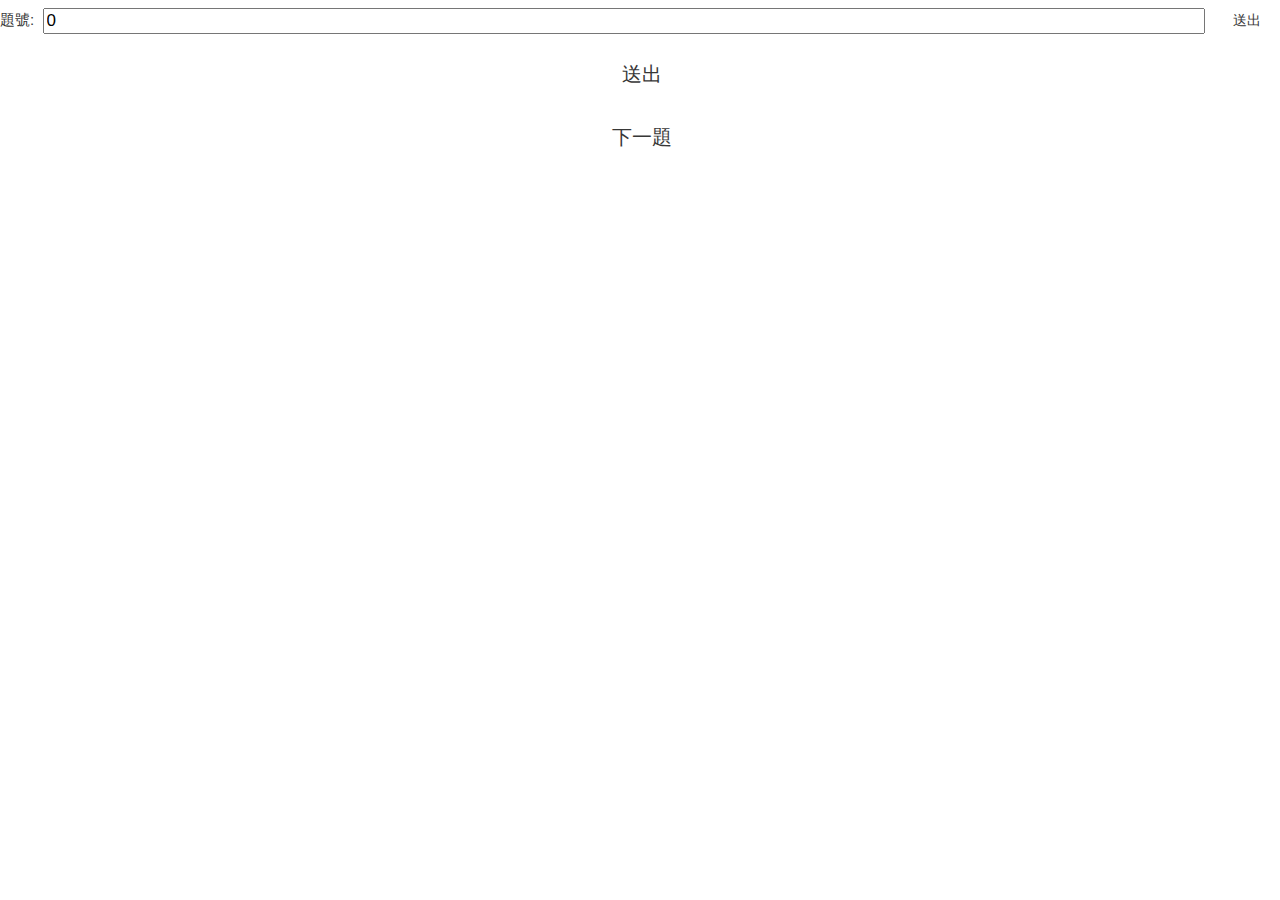
==== commit 36901b47: "new: 20241104" ====
--- a/index.html
+++ b/index.html
@@ -9,6 +9,13 @@
 		<script src="https://chrisplugin.pages.dev/js/chrisplugin.js"></script>
 	</head>
 	<body>
+		<div class="flex">
+			<div class="text-nowrap">題號:</div>
+			&nbsp;&nbsp;
+			<input type="number" class="input outline big solid" id="no" value="0">
+			&nbsp;&nbsp;
+			<input type="button" class="button outline" id="search" value="送出">
+		</div>
 		<div class="text big" id="question"></div>
 		<div class="text normal optiondiv" id="option"></div>
 		<div class="text normal optiondiv" id="answer"></div>
--- a/index.css
+++ b/index.css
@@ -12718,4 +12718,8 @@
 
 .optiondiv{
 	margin: 10px 0px;
+}
+
+.text-nowrap{
+	white-space: nowrap;
 }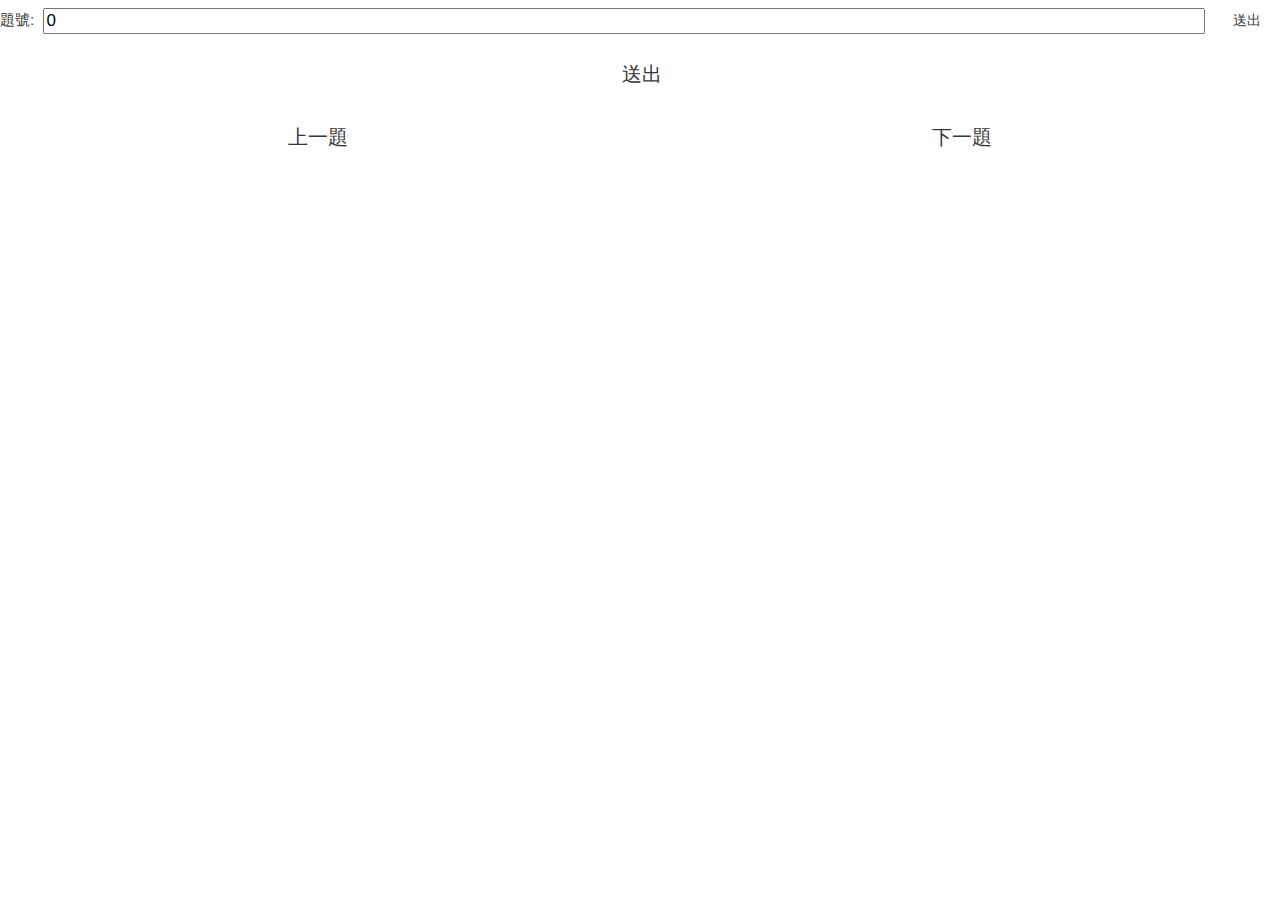
==== commit 464366e5: "new: 20241104" ====
--- a/index.html
+++ b/index.html
@@ -20,7 +20,11 @@
 		<div class="text normal optiondiv" id="option"></div>
 		<div class="text normal optiondiv" id="answer"></div>
 		<input type="button" class="button big fill outline" id="submit" value="送出"><br><br>
-		<input type="button" class="button big fill outline" id="next" value="下一題">
+		<div class="flex">
+			<input type="button" class="button big fill outline" id="prev" value="上一題">
+			&nbsp;&nbsp;
+			<input type="button" class="button big fill outline" id="next" value="下一題">
+		</div>
 
 		<script src="question.js"></script>
 		<script src="index.js"></script>
